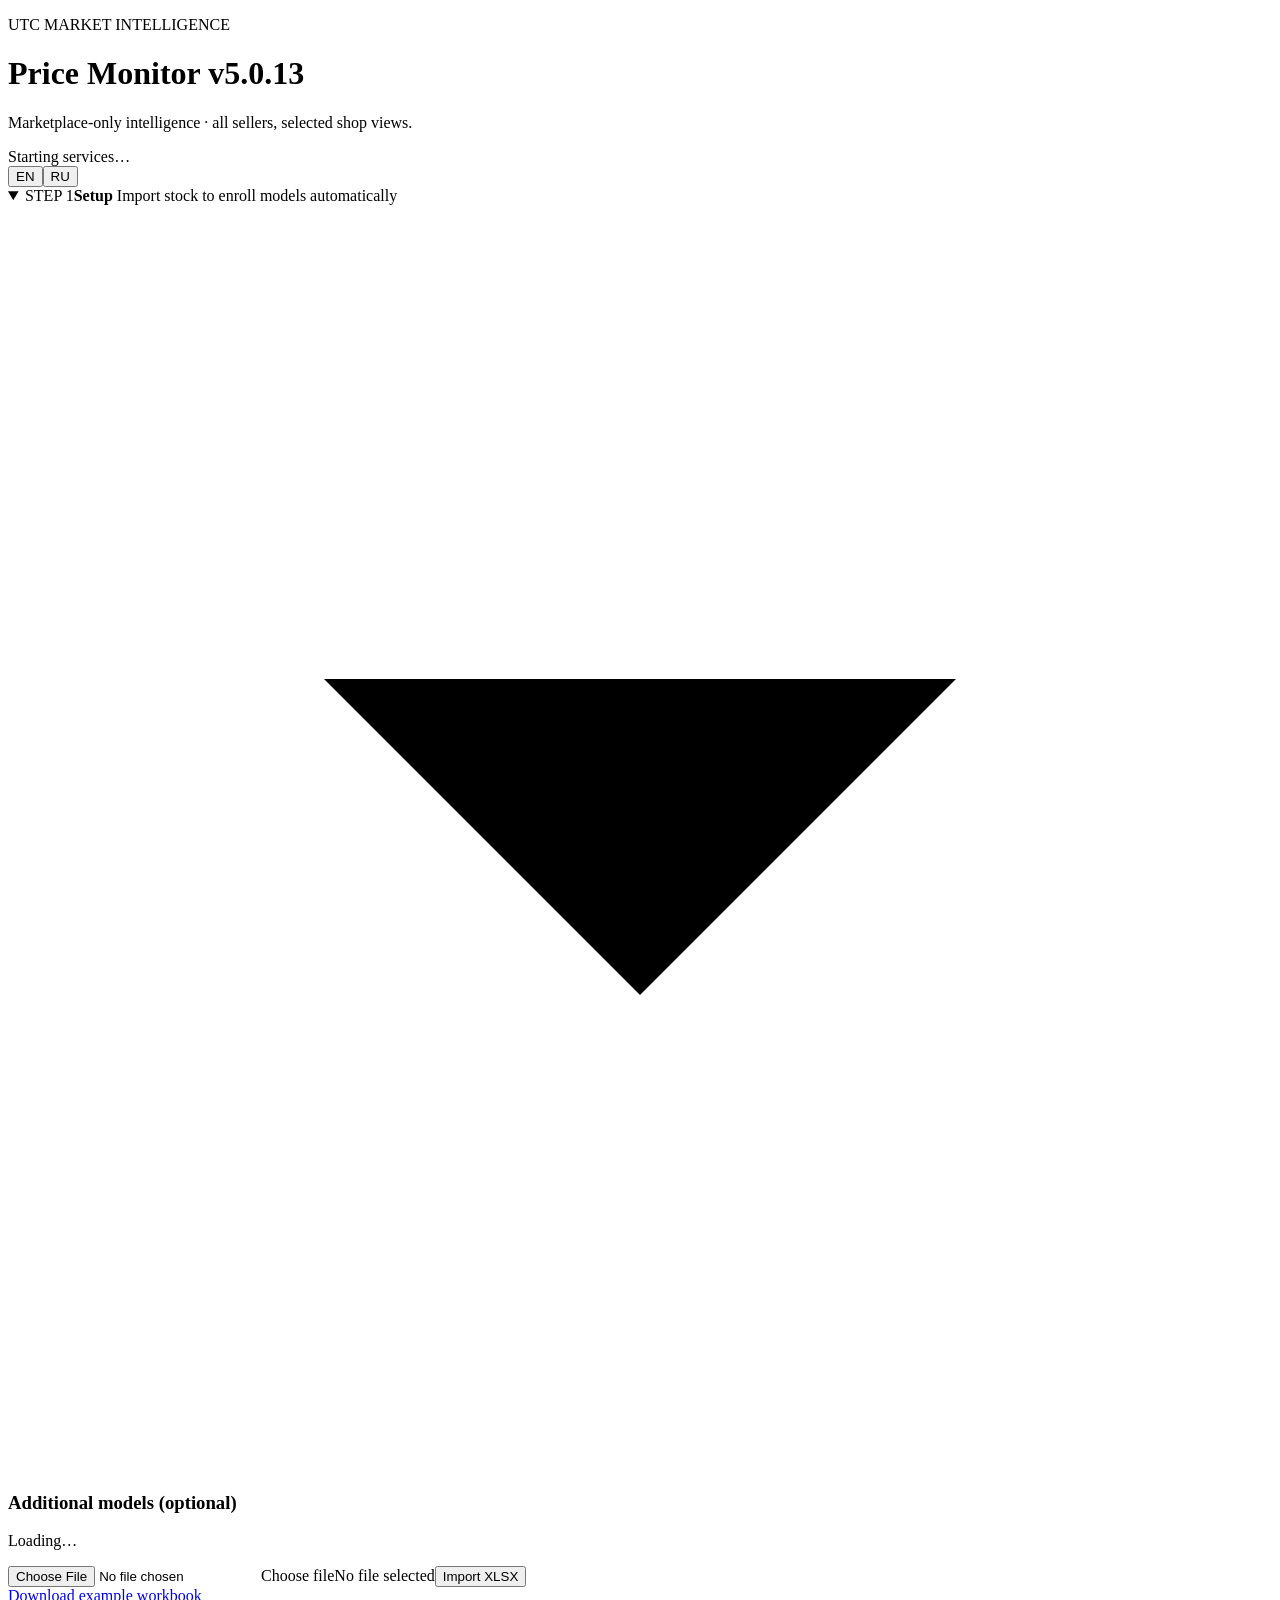
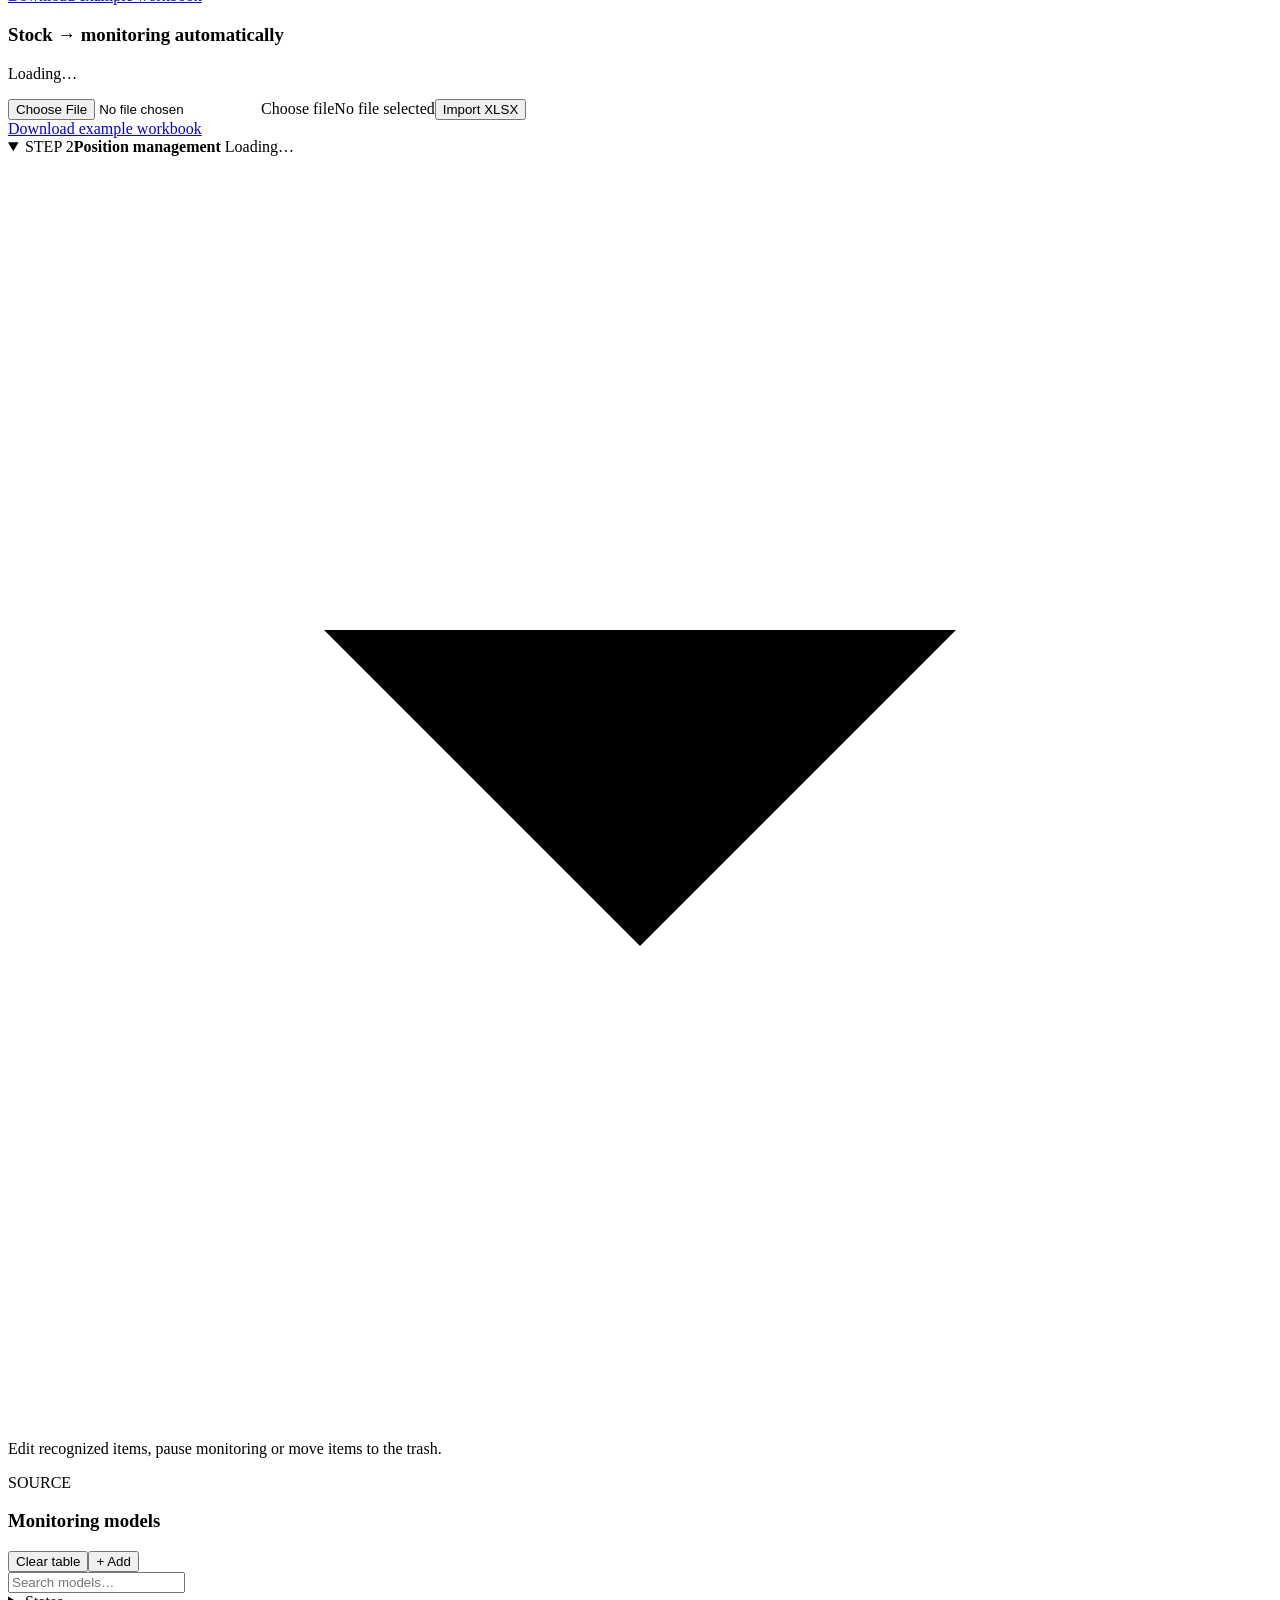
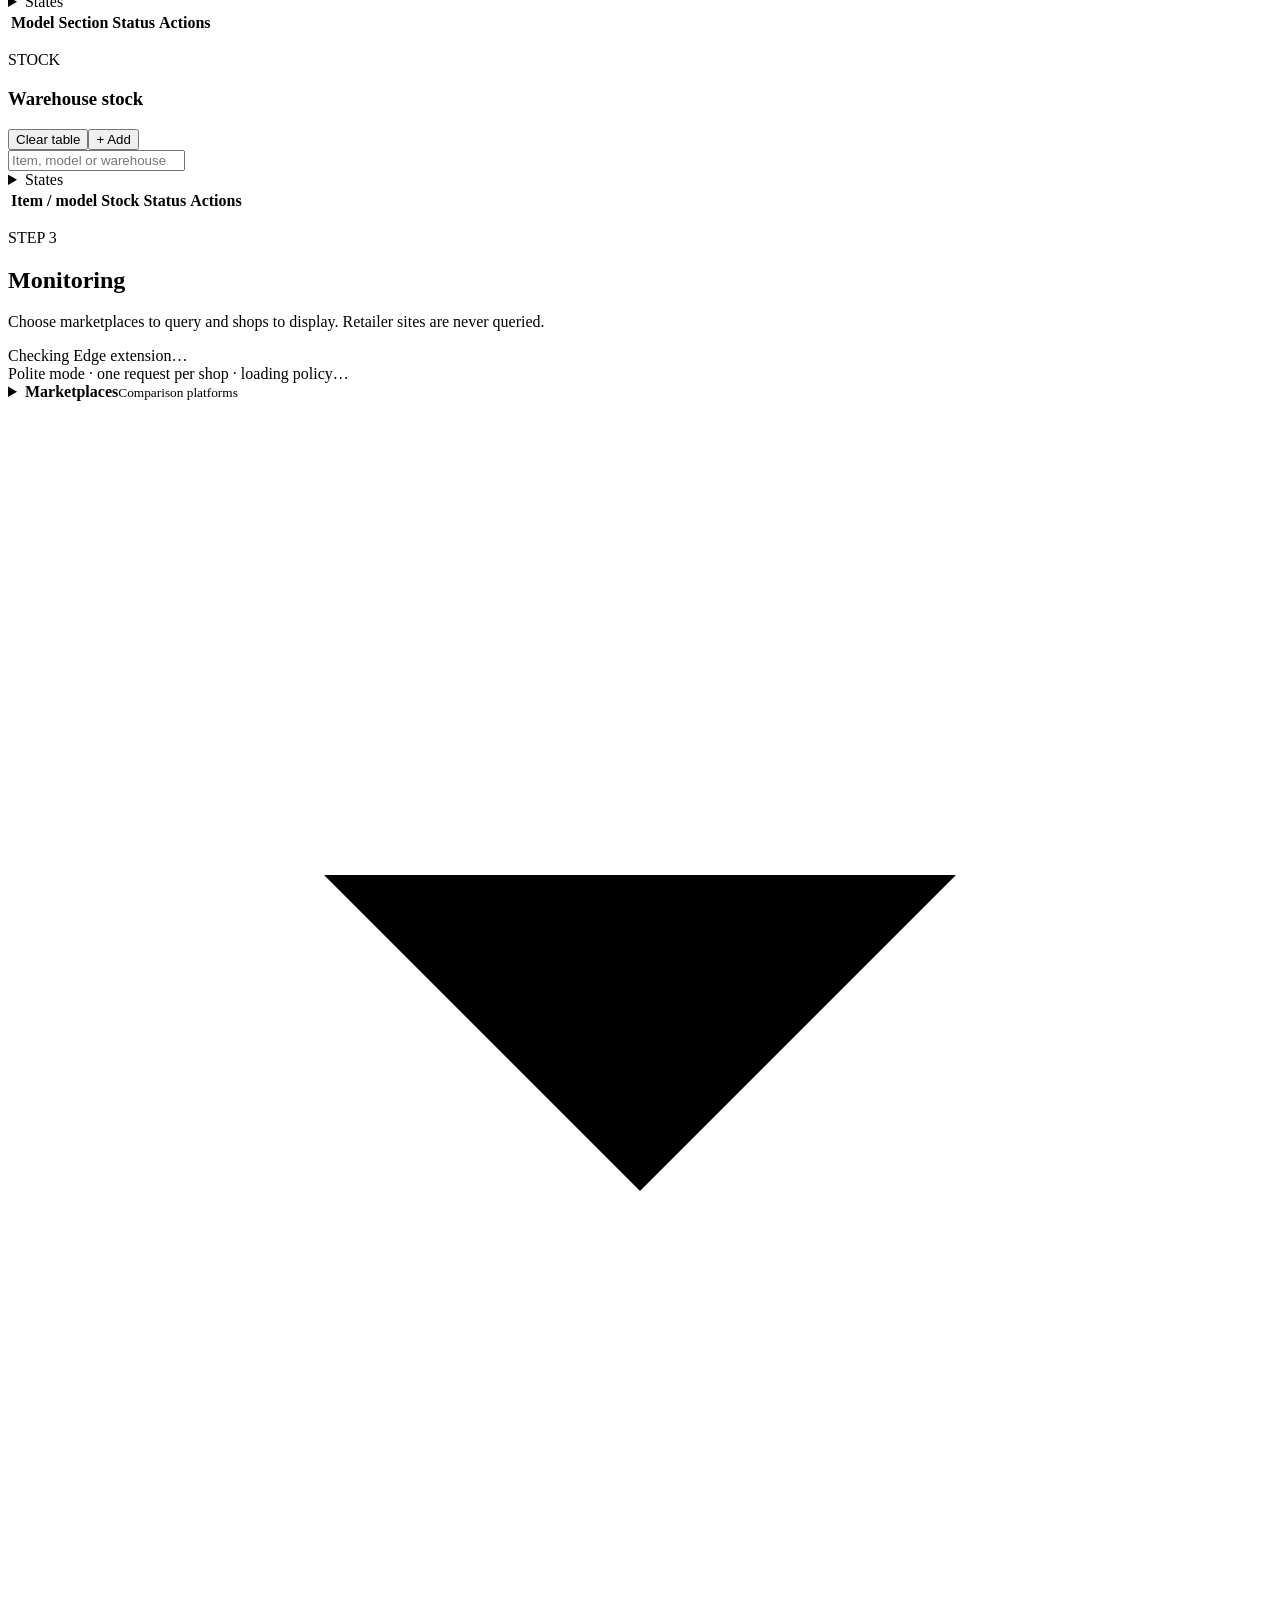
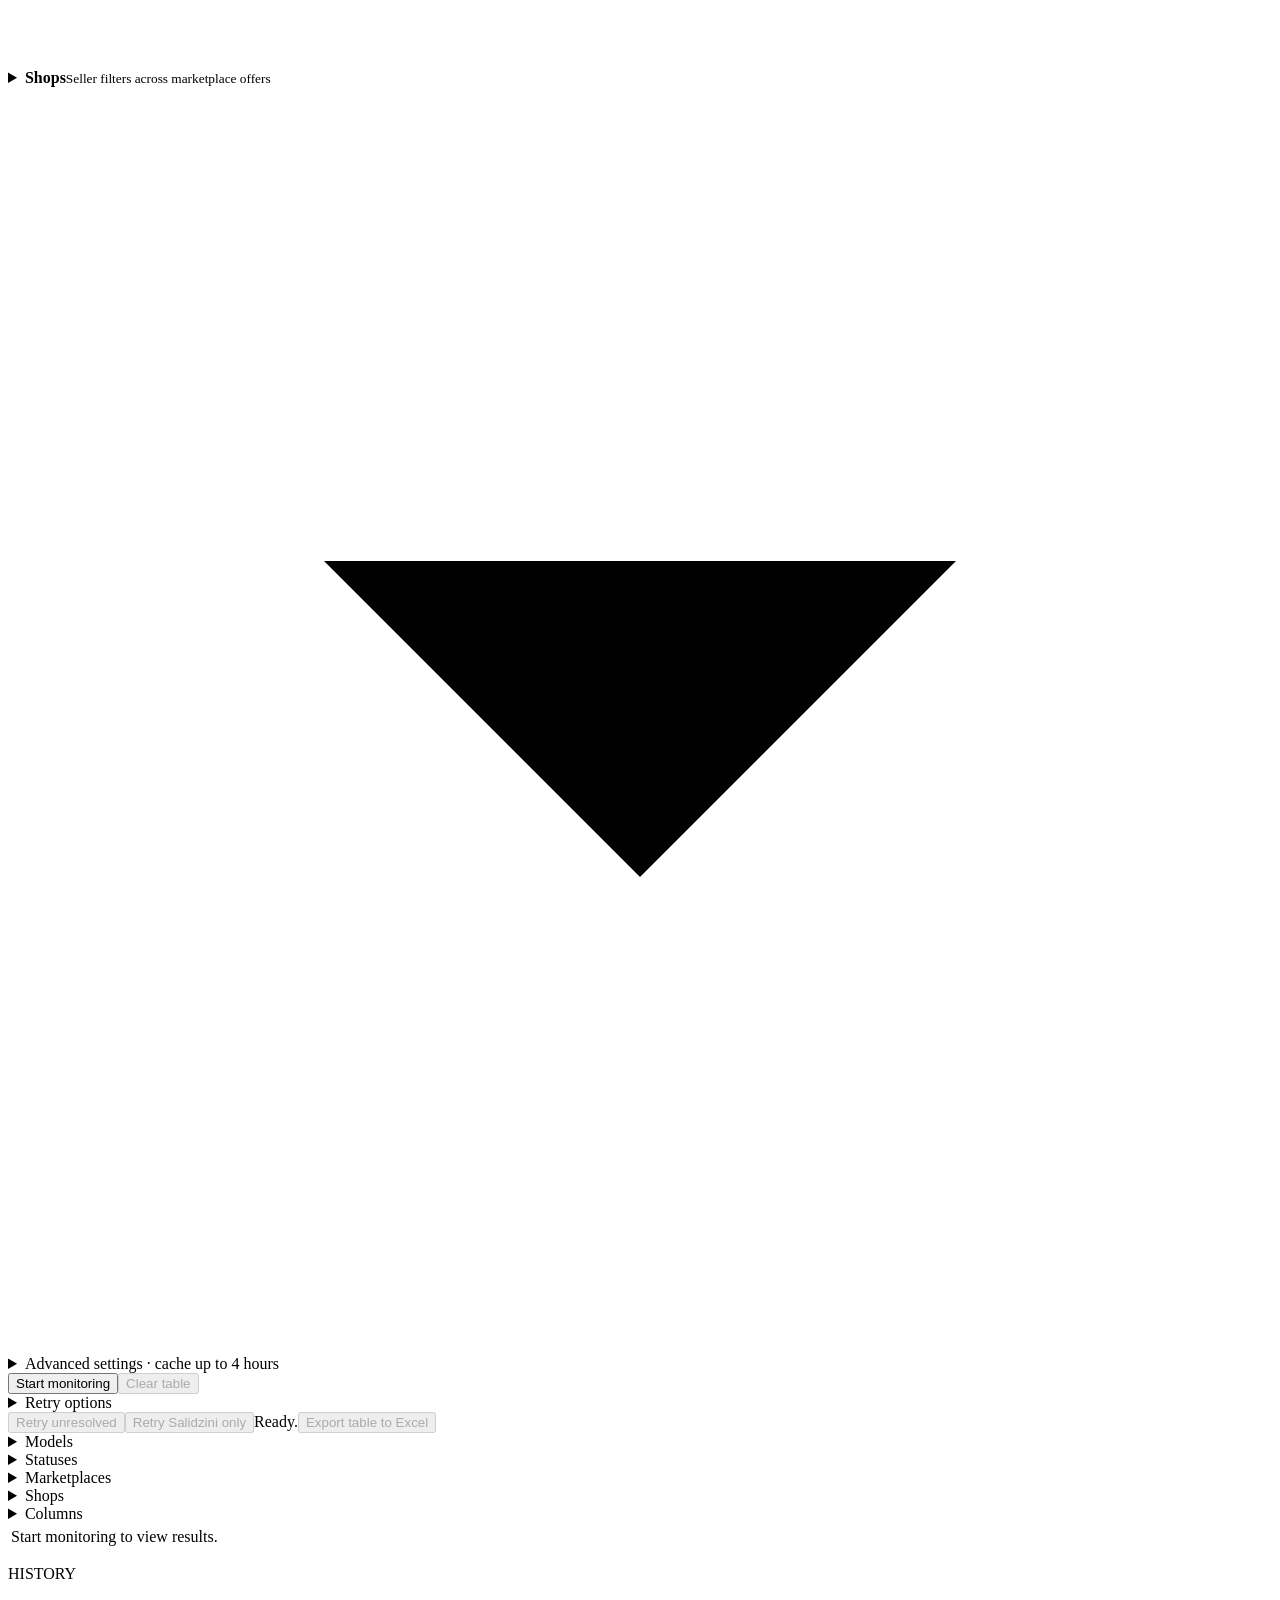
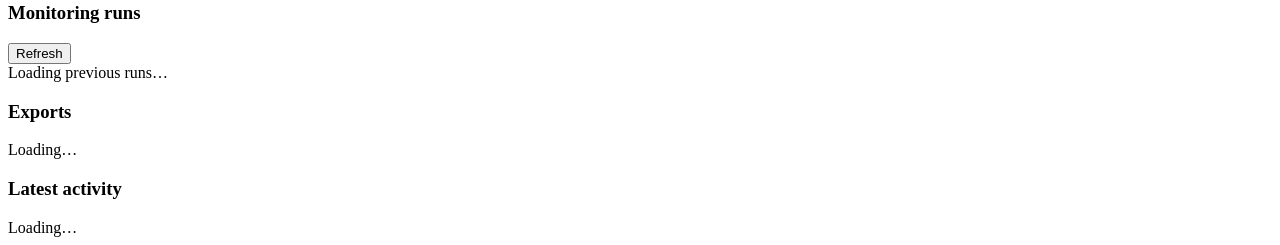
==== src/price_monitor_v5/static/index.html @ 5b53b28a "Finalize PriceMonitor v5.0.13" ====
<!doctype html>
<html lang="en">
<head>
  <meta charset="utf-8">
  <meta name="viewport" content="width=device-width, initial-scale=1">
  <title>Price Monitor v5.0.13</title>
  <link rel="stylesheet" href="/assets/styles.css?v=5.0.13">
</head>
<body>
  <main>
    <header class="app-header">
      <div>
        <p class="eyebrow">UTC MARKET INTELLIGENCE</p>
        <h1>Price Monitor <span class="version">v5.0.13</span></h1>
        <p class="lead">Marketplace-only intelligence · all sellers, selected shop views.</p>
      </div>
      <div class="header-controls"><div id="service-state" class="service-state">Starting services…</div><div class="language-switch" role="group" aria-label="Interface language"><button type="button" data-language="en" aria-pressed="false">EN</button><button type="button" data-language="ru" aria-pressed="false">RU</button></div></div>
    </header>
    <div id="error-banner" class="error-banner" hidden></div>
    <div id="success-banner" class="success-banner" hidden></div>

    <details id="setup-card" class="card collapsible-card" open>
      <summary class="collapse-summary">
        <span><span class="eyebrow">STEP 1</span><strong>Setup</strong></span>
        <span class="summary-text">Import stock to enroll models automatically</span>
        <span class="collapse-button" aria-hidden="true"><svg viewBox="0 0 24 24"><path d="m6 9 6 6 6-6"/></svg></span>
      </summary>
      <div class="collapse-content setup-grid">
        <article class="upload-panel">
          <h3>Additional models (optional)</h3><p id="workbook-status" class="muted">Loading…</p>
          <div class="file-row"><label class="file-picker"><input id="workbook-file" type="file" accept=".xlsx,.xlsm"><span>Choose file</span></label><span id="workbook-file-name" class="file-name">No file selected</span><button id="workbook-upload" type="button">Import XLSX</button></div>
          <a href="/examples/workbook" download>Download example workbook</a>
        </article>
        <article class="upload-panel">
          <h3>Stock → monitoring automatically</h3><p id="stock-status" class="muted">Loading…</p>
          <div class="file-row"><label class="file-picker"><input id="stock-file" type="file" accept=".xlsx,.xlsm"><span>Choose file</span></label><span id="stock-file-name" class="file-name">No file selected</span><button id="stock-upload" type="button">Import XLSX</button></div>
          <a href="/examples/stock" download>Download example workbook</a>
        </article>
      </div>
    </details>

    <details id="catalog-card" class="card collapsible-card" open>
      <summary class="collapse-summary">
        <span><span class="eyebrow">STEP 2</span><strong>Position management</strong></span>
        <span id="catalog-summary" class="summary-text">Loading…</span>
        <span class="collapse-button" aria-hidden="true"><svg viewBox="0 0 24 24"><path d="m6 9 6 6 6-6"/></svg></span>
      </summary>
      <div class="catalog-intro"><p>Edit recognized items, pause monitoring or move items to the trash.</p></div>
      <div class="catalog-grid">
        <section class="catalog-panel" data-kind="source">
          <div class="panel-heading"><div><p class="eyebrow">SOURCE</p><h3>Monitoring models</h3></div><div class="catalog-heading-actions"><button type="button" class="compact clear-table" data-clear-catalog="source">Clear table</button><button type="button" class="compact" data-add="source">+ Add</button></div></div>
          <div class="toolbar"><input id="source-search" type="search" placeholder="Search models…"><details id="source-state-filter" class="multi-filter"><summary>States</summary><div class="filter-menu"></div></details></div>
          <div class="table-wrap catalog-table-wrap"><table><thead><tr><th>Model</th><th>Section</th><th>Status</th><th class="actions-col">Actions</th></tr></thead><tbody id="source-rows"></tbody></table></div>
        </section>
        <section class="catalog-panel" data-kind="stock">
          <div class="panel-heading"><div><p class="eyebrow">STOCK</p><h3>Warehouse stock</h3></div><div class="catalog-heading-actions"><button type="button" class="compact clear-table" data-clear-catalog="stock">Clear table</button><button type="button" class="compact" data-add="stock">+ Add</button></div></div>
          <div class="toolbar"><input id="stock-search" type="search" placeholder="Item, model or warehouse…"><details id="stock-state-filter" class="multi-filter"><summary>States</summary><div class="filter-menu"></div></details></div>
          <div class="table-wrap catalog-table-wrap"><table><thead><tr><th>Item / model</th><th>Stock</th><th>Status</th><th class="actions-col">Actions</th></tr></thead><tbody id="stock-rows"></tbody></table></div>
        </section>
      </div>
    </details>

    <section class="card monitoring-card">
      <div class="section-heading"><div><p class="eyebrow">STEP 3</p><h2>Monitoring</h2></div><p class="muted">Choose marketplaces to query and shops to display. Retailer sites are never queried.</p></div>
      <div id="browser-bridge-state" class="browser-bridge-state"><span class="bridge-dot"></span><span>Checking Edge extension…</span></div>
      <div id="polite-mode-state" class="polite-mode-state">Polite mode · one request per shop · loading policy…</div>
      <div id="source-settings" class="source-settings">
        <section><details id="marketplace-settings" class="source-disclosure"><summary class="collapse-summary"><span><strong>Marketplaces</strong><small id="marketplace-count" class="muted">Comparison platforms</small></span><span class="collapse-button" aria-hidden="true"><svg viewBox="0 0 24 24"><path d="m6 9 6 6 6-6"/></svg></span></summary><div class="source-group-heading"><label class="switch-row">All marketplaces <input id="marketplace-master" type="checkbox" role="switch"><span class="switch"></span></label></div><div id="marketplace-list" class="source-list"></div></details></section>
        <section><details id="shop-settings" class="source-disclosure"><summary class="collapse-summary"><span><strong>Shops</strong><small id="shop-count" class="muted">Seller filters across marketplace offers</small></span><span class="collapse-button" aria-hidden="true"><svg viewBox="0 0 24 24"><path d="m6 9 6 6 6-6"/></svg></span></summary><div class="source-group-heading"><label class="switch-row">All shops <input id="shop-master" type="checkbox" role="switch"><span class="switch"></span></label></div><div id="shop-list" class="country-list"></div></details></section>
      </div>
      <details id="advanced-settings" class="advanced-settings"><summary>Advanced settings <span id="cache-summary">· cache up to 4 hours</span></summary><label class="run-mode-control"><span>Price cache</span><select id="run-mode"><option value="quick">Up to 12 hours</option><option value="balanced" selected>Up to 4 hours</option><option value="deep">Fresh check · no cache</option></select></label><div id="run-mode-help" class="run-mode-help"></div></details>
      <div class="run-actions"><button id="start-run" type="button">Start monitoring</button><span class="action-control run-clear-control"><button id="clear-run" type="button" class="clear-table" disabled>Clear table</button><span id="clear-run-popover" class="action-popover" hidden><strong>Clear current table?</strong><span>Results and pending verification requests in this run will be removed.</span><span class="popover-actions"><button id="clear-run-cancel" type="button" class="secondary compact">Cancel</button><button id="clear-run-confirm" type="button" class="compact danger-fill">Clear table</button></span></span></span><details id="retry-options" class="retry-options"><summary>Retry options</summary><div class="retry-options-menu"><label>Marketplace<select id="retry-marketplace"><option value="all">All marketplaces</option><option value="kaina24">Kaina24</option><option value="salidzini">Salidzini</option><option value="hinnavaatlus">Hinnavaatlus</option></select></label><label>Batch size<select id="retry-limit"><option value="5">5 checks</option><option value="10" selected>10 checks</option><option value="25">25 checks</option><option value="10000">All matching checks</option></select></label><label class="retry-not-found"><input id="retry-include-not-found" type="checkbox"> Include Not found</label></div></details><button id="retry-unresolved" type="button" class="secondary" disabled>Retry unresolved</button><button id="retry-salidzini" type="button" class="secondary" disabled>Retry Salidzini only</button><button id="stop-run" type="button" class="hard-stop" hidden>■ Hard stop</button><button id="review-actions" type="button" class="secondary" hidden>Review required checks</button><span id="run-state" class="muted">Ready.</span><button id="export-run" type="button" class="secondary export-run-button" disabled>Export table to Excel</button></div>
      <p id="run-network-warning" class="network-warning" role="status" hidden></p>
      <div id="progress" class="progress-block" hidden><div class="progress-track"><div id="progress-fill" class="progress-fill"></div></div><p id="progress-text" class="muted"></p><p id="progress-detail" class="progress-detail muted"></p><p id="progress-activity" class="progress-activity muted"></p><div id="queue-progress" class="queue-progress"></div></div>
      <div class="result-toolbar">
        <details id="model-filter" class="multi-filter"><summary>Models</summary><div class="filter-menu"></div></details>
        <details id="status-filter" class="multi-filter"><summary>Statuses</summary><div class="filter-menu"></div></details>
        <details id="marketplace-filter" class="multi-filter"><summary>Marketplaces</summary><div class="filter-menu"></div></details>
        <details id="shop-filter" class="multi-filter"><summary>Shops</summary><div class="filter-menu"></div></details>
        <details id="column-filter" class="multi-filter columns-filter"><summary>Columns</summary><div class="filter-menu"></div></details>
      </div>
      <div class="table-wrap results-wrap"><table id="results-table"><thead><tr id="result-head"></tr></thead><tbody id="result-rows"><tr><td class="empty">Start monitoring to view results.</td></tr></tbody></table></div>
      <section class="run-history"><div class="panel-heading"><div><p class="eyebrow">HISTORY</p><h3>Monitoring runs</h3></div><button id="refresh-history" type="button" class="compact secondary">Refresh</button></div><div id="monitoring-history" class="history-list muted">Loading previous runs…</div></section>
      <div class="footer-grid"><div><h3>Exports</h3><div id="exports" class="muted">Loading…</div></div><div><h3>Latest activity</h3><div id="logs" class="muted">Loading…</div></div></div>
    </section>
  </main>

  <dialog id="item-dialog"><form id="item-form" method="dialog">
    <div class="dialog-heading"><div><p class="eyebrow" id="dialog-kind">SOURCE</p><h2 id="dialog-title">New item</h2></div><button id="dialog-close" type="button" class="icon-button" aria-label="Close">×</button></div>
    <input id="item-id" type="hidden"><input id="item-kind" type="hidden">
    <div id="source-fields" class="form-grid">
      <label class="wide">Model<span class="model-input-row"><input id="source-model" autocomplete="off" placeholder="For example, 55P7L"><button type="button" class="copy-model-button" data-copy-input="source-model" title="Copy the model name to the clipboard" aria-label="Copy the model name to the clipboard"><svg viewBox="0 0 24 24"><rect x="8" y="8" width="10" height="11" rx="2"></rect><path d="M16 8V6a2 2 0 0 0-2-2H6a2 2 0 0 0-2 2v9a2 2 0 0 0 2 2h2"></path></svg></button></span></label>
      <fieldset class="wide sheet-options"><legend>Product categories</legend><p class="field-help">Select where this model belongs: televisions, soundbars or monitors. These categories match the Excel workbook sheets.</p><label><input type="checkbox" name="source-sheet" value="TV"> TV</label><label><input type="checkbox" name="source-sheet" value="SB"> Soundbars</label><label><input type="checkbox" name="source-sheet" value="Monitors"> Monitors</label></fieldset>
      <details id="direct-shop-links" hidden class="wide shop-link-fields link-fields-details">
        <summary class="link-fields-summary"><span>Direct shop links <span class="muted">(optional overrides)</span></span><span class="collapse-button" aria-hidden="true"><svg viewBox="0 0 24 24"><path d="m6 9 6 6 6-6"/></svg></span></summary>
        <div id="shop-link-inputs" class="shop-link-grid"></div>
      </details>
      <fieldset class="wide shop-link-fields"><legend>Marketplace comparison links <span class="muted">(optional product-page overrides)</span></legend><div id="marketplace-link-inputs" class="shop-link-grid"></div></fieldset>
    </div>
    <div id="stock-fields" class="form-grid" hidden>
      <label class="wide">Item name<input id="stock-name" autocomplete="off" placeholder="Item from the stock workbook"></label>
      <label>Linked model<input id="stock-model" list="source-model-options" autocomplete="off" placeholder="Select or enter a model"></label><datalist id="source-model-options"></datalist>
      <label>Warehouse<input id="stock-warehouse" autocomplete="off" placeholder="Main warehouse"></label>
      <label>Quantity<input id="stock-quantity" type="number" step="any" min="0"></label><label>Unit cost, EUR<input id="stock-cost" type="number" step="0.01" min="0"></label>
    </div>
    <label class="pause-toggle"><input id="item-paused" type="checkbox"> Pause monitoring</label>
    <div class="dialog-actions"><button id="dialog-cancel" type="button" class="secondary">Cancel</button><button type="submit">Save</button></div>
  </form></dialog>
  <dialog id="action-dialog" class="action-dialog">
    <div class="dialog-heading"><div><p class="eyebrow">BROWSER VERIFICATION</p><h2>Action required</h2></div><button id="action-close" type="button" class="icon-button" aria-label="Close">×</button></div>
    <p class="muted">Open &amp; collect opens a dedicated marketplace tab. Complete CAPTCHA if shown; collection resumes automatically. The tab closes only after a complete result is saved. Partial or ambiguous results stay open for review. Open only keeps the manual workflow. Each card is one marketplace check.</p>
    <div id="action-items" class="action-items"></div>
    <div class="dialog-actions"><button id="action-later" type="button" class="secondary">Later</button></div>
  </dialog>
  <dialog id="correction-dialog" class="correction-dialog">
    <form id="correction-form" method="dialog">
      <div class="dialog-heading"><div><p class="eyebrow">RESULT CORRECTION</p><h2 id="correction-title">Add / edit seller offer</h2></div><button id="correction-close" type="button" class="icon-button" aria-label="Close">×</button></div>
      <input id="correction-kind" type="hidden"><input id="correction-item-id" type="hidden"><input id="correction-source-key" type="hidden">
      <div id="correction-current" class="decision-summary muted"></div>
      <div id="correction-previous" class="decision-summary muted"></div>
      <div class="form-grid correction-fields">
        <label>Correct price, EUR<input id="correction-price" inputmode="decimal" placeholder="0.00"></label>
        <label>Availability<select id="correction-availability"><option value="UNKNOWN">Availability unknown</option><option value="IN_STOCK">In stock</option><option value="PRE_ORDER">Pre-order</option><option value="OUT_OF_STOCK">Out of stock</option></select></label>
        <label id="correction-seller-label">Seller / shop<input id="correction-seller" required autocomplete="off" placeholder="Seller name"></label>
        <label id="correction-url-label" class="wide">Product link <span class="muted">(required evidence)</span><input id="correction-url" type="url" placeholder="https://…"></label>
      </div>
      <p class="muted">Edit the selected offer, or add another seller. Marketplace links only. Manual decisions remain visible on future runs.</p>
      <label class="pause-toggle"><input id="correction-complete" type="checkbox"> I reviewed all seller offers on this comparison page</label><div class="dialog-actions"><button id="correction-not-found" type="button" class="danger-fill">Mark not found</button><button id="correction-cancel" type="button" class="secondary">Cancel</button><button id="correction-save" type="submit">Save seller offer</button></div>
    </form>
  </dialog>
  <dialog id="method-test-dialog" class="method-test-dialog">
    <div class="dialog-heading"><div><p class="eyebrow">SAFE DIAGNOSTIC</p><h2 id="method-test-title">Test collection method</h2></div><button id="method-test-close" type="button" class="icon-button" aria-label="Close">×</button></div>
    <p class="muted">Runs one method for one model. It does not start a full monitoring run or automatically try every method.</p>
    <input id="method-test-shop" type="hidden">
    <div class="form-grid method-test-form">
      <label>Monitoring model<select id="method-test-item"></select></label>
      <label>Collection method<select id="method-test-method"></select></label>
    </div>
    <div id="method-test-result" class="method-test-result muted">Choose a model and run the diagnostic.</div>
    <div class="dialog-actions"><button id="method-test-cancel" type="button" class="secondary">Close</button><button id="method-test-run" type="button">Run one test</button></div>
  </dialog>
  <dialog id="catalog-clear-dialog">
    <form id="catalog-clear-form">
      <div class="dialog-heading"><h2 id="catalog-clear-title">Clear table?</h2><button type="button" class="icon-button" data-cancel-catalog-clear aria-label="Close">×</button></div>
      <p id="catalog-clear-description"></p>
      <p class="muted">All active and paused rows in this table will move to Trash, including rows hidden by filters. Restore them using States → Trash. Monitoring results and run history are kept.</p>
      <p id="catalog-clear-error" class="detail-error" role="alert" hidden></p>
      <div class="dialog-actions"><button type="button" class="secondary" data-cancel-catalog-clear>Cancel</button><button type="submit" class="danger-fill">Move all to Trash</button></div>
    </form>
  </dialog>
  <script src="/assets/i18n.js?v=5.0.13" defer></script>
  <script src="/assets/app.js?v=5.0.13" defer></script>
</body>
</html>
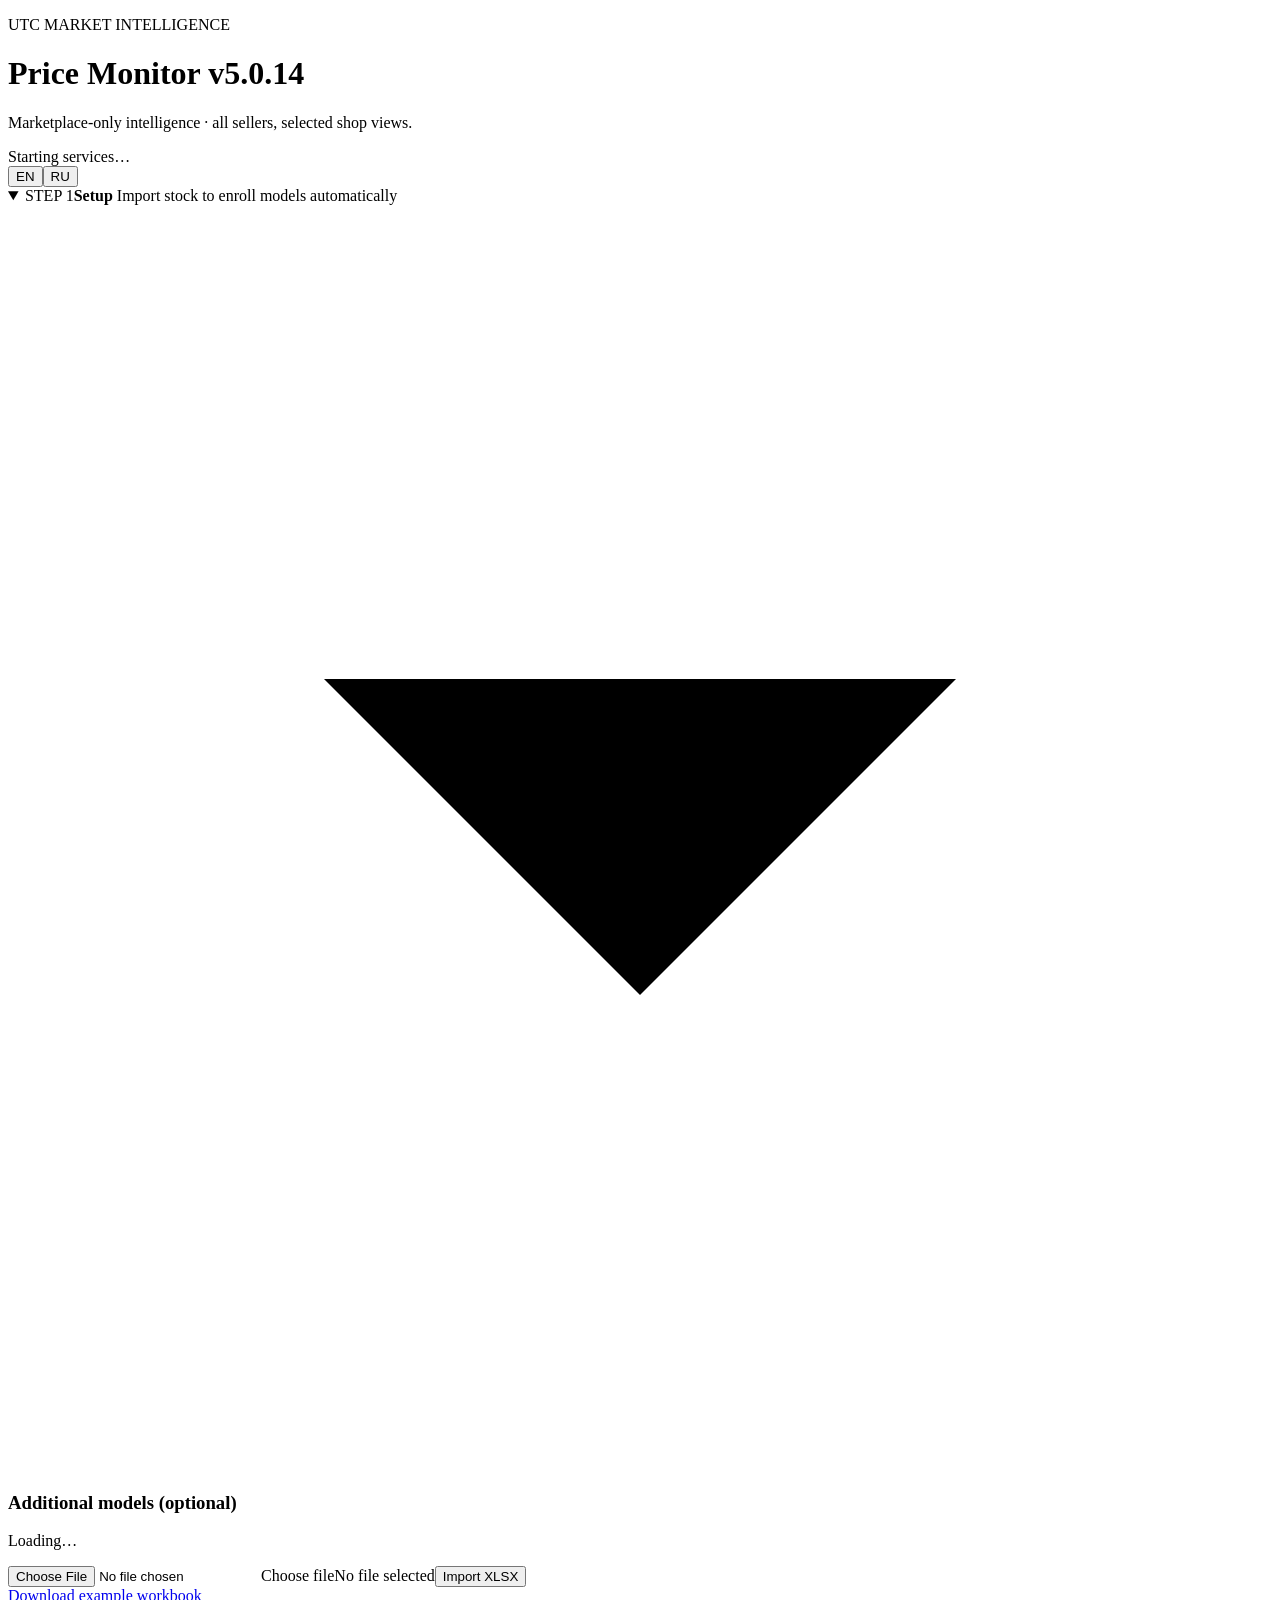
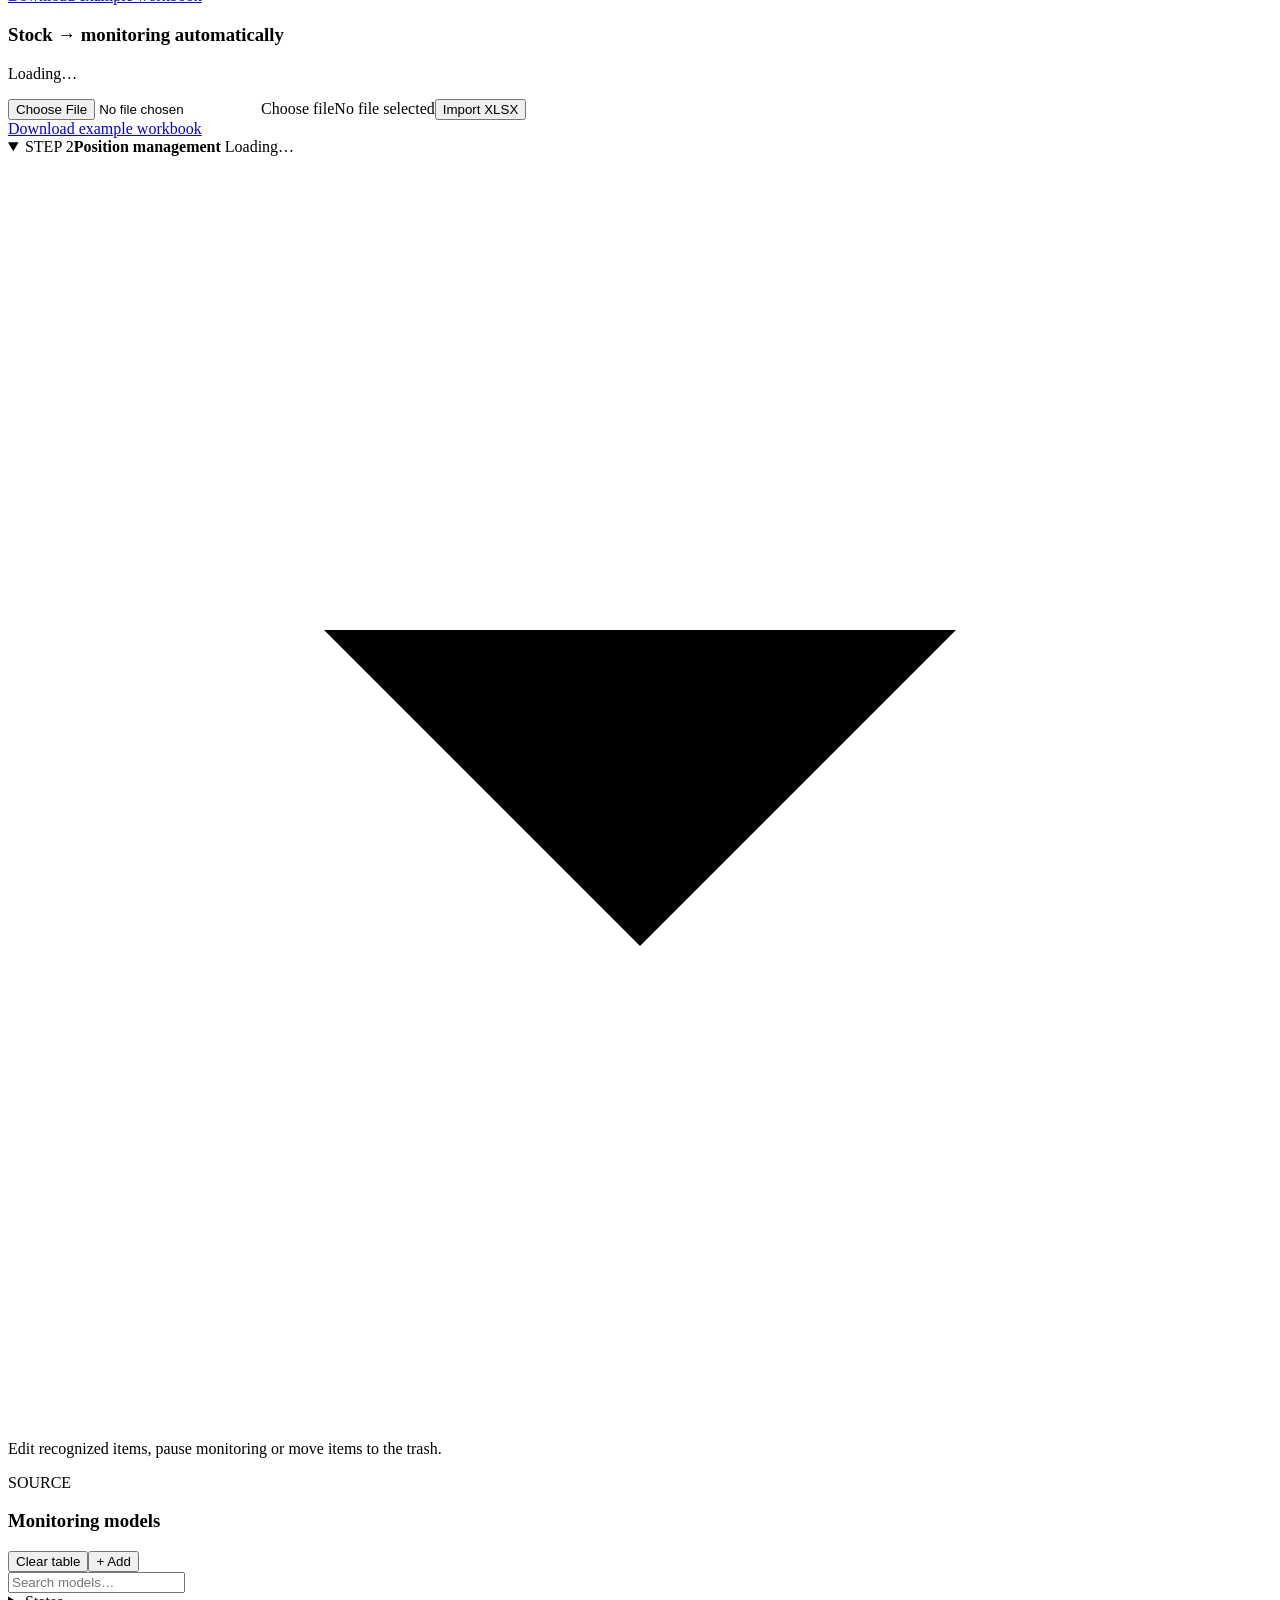
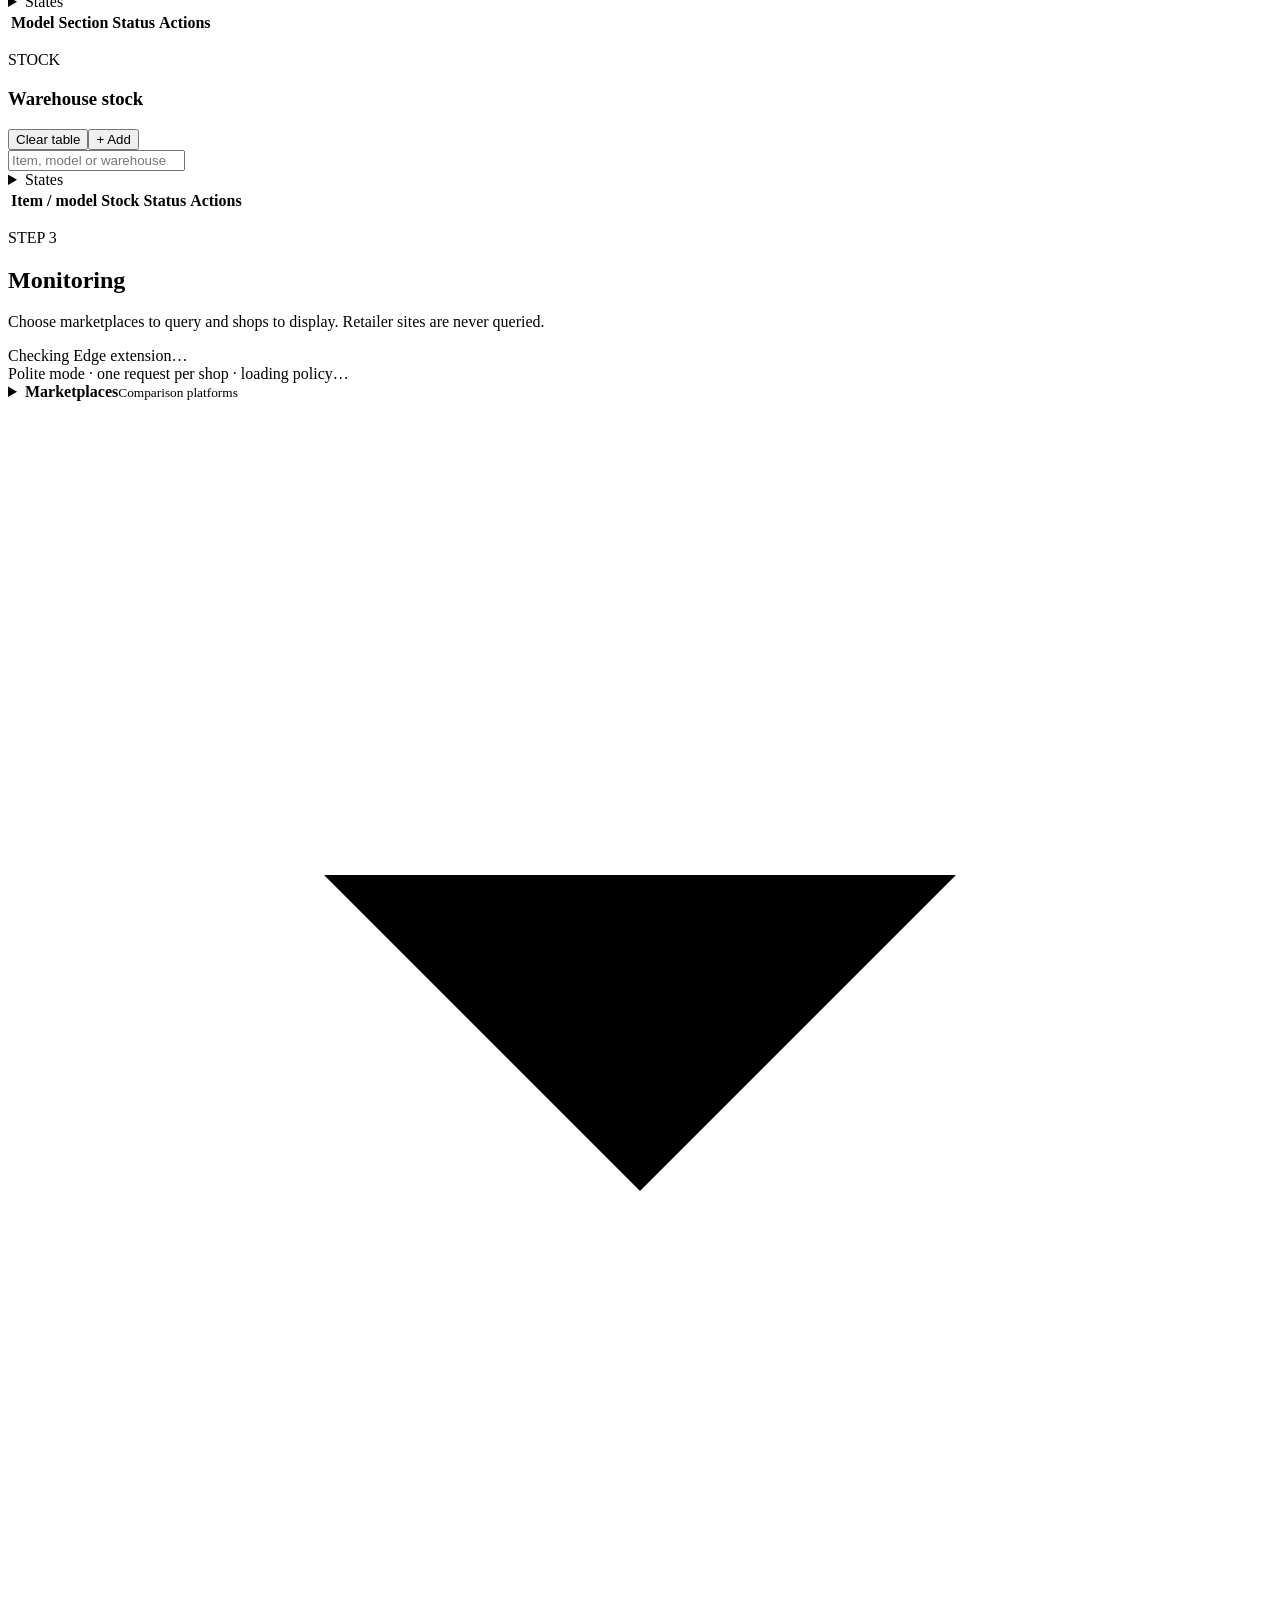
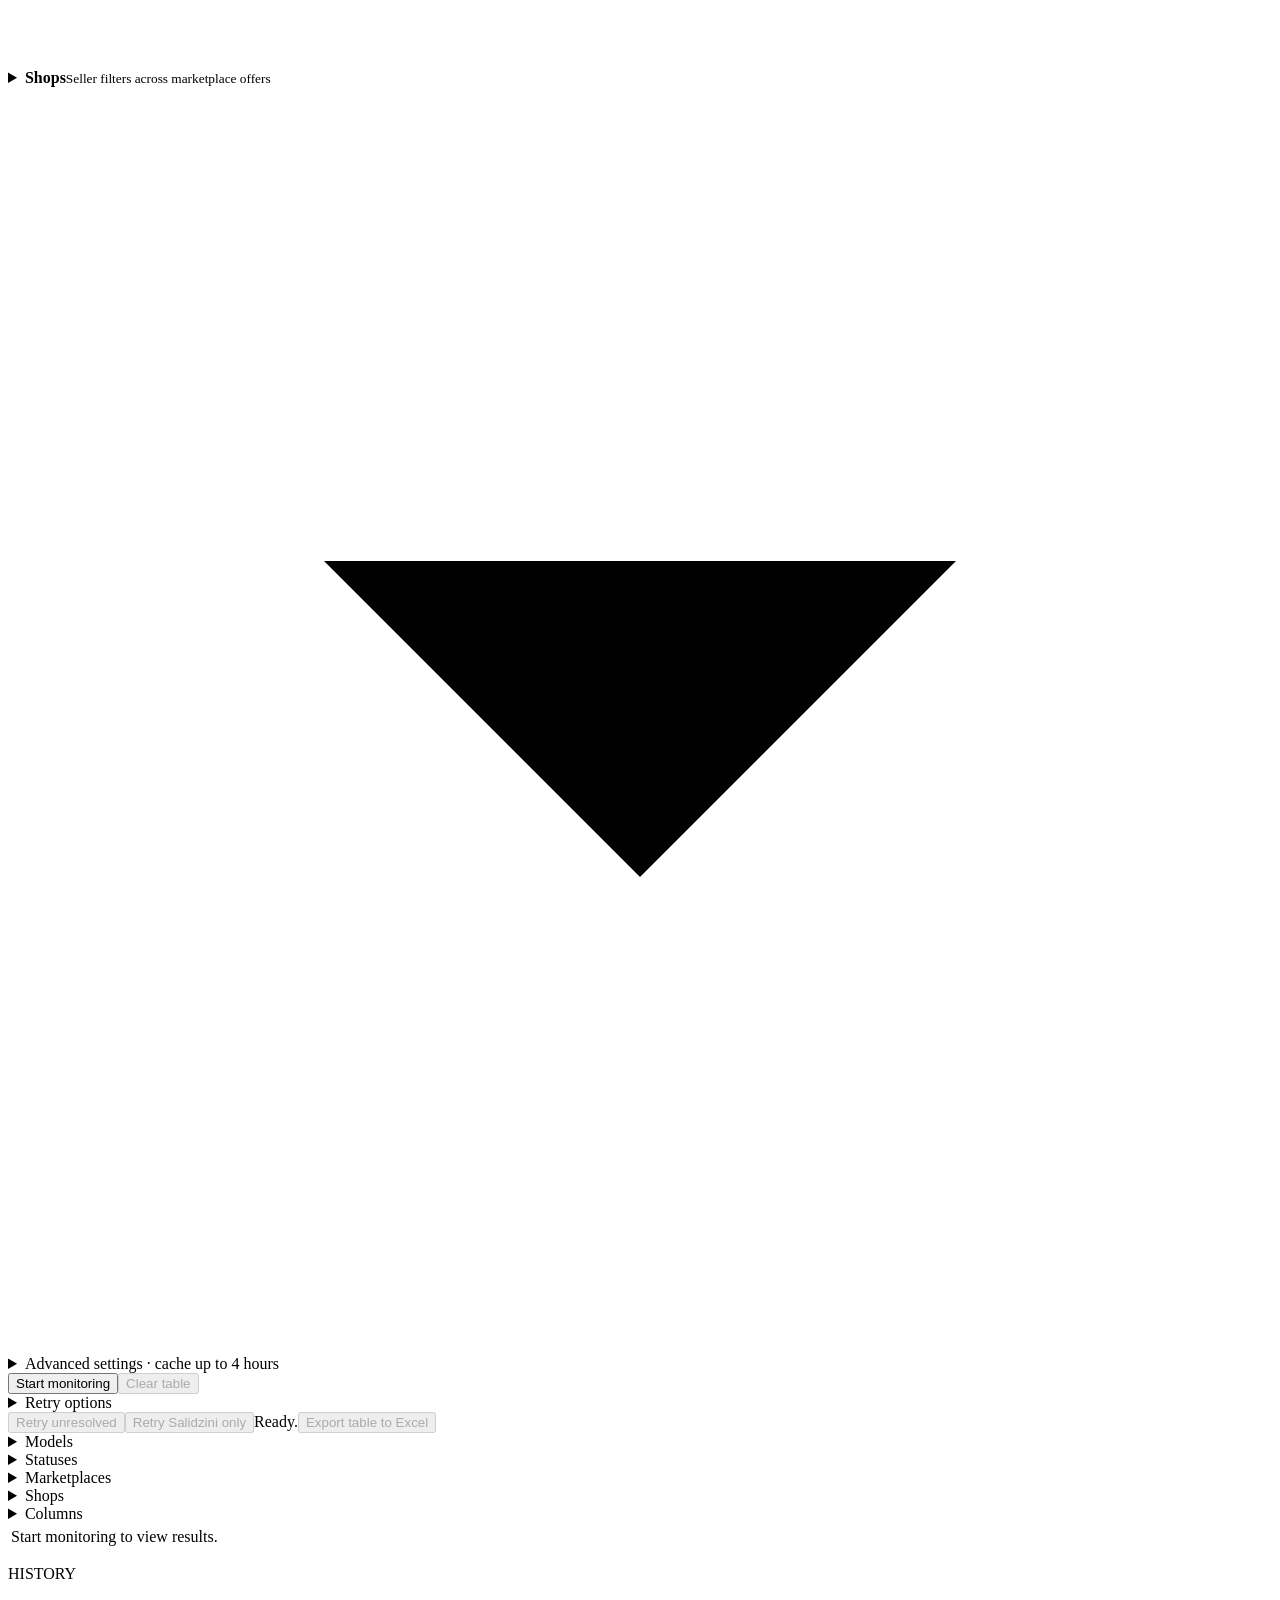
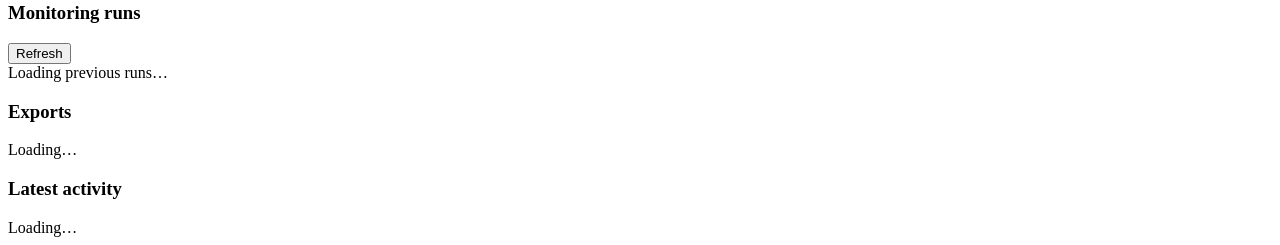
==== commit 2e6f6a63: "Protect Salidzini sessions in v5.0.14" ====
--- a/src/price_monitor_v5/static/index.html
+++ b/src/price_monitor_v5/static/index.html
@@ -3,15 +3,15 @@
 <head>
   <meta charset="utf-8">
   <meta name="viewport" content="width=device-width, initial-scale=1">
-  <title>Price Monitor v5.0.13</title>
-  <link rel="stylesheet" href="/assets/styles.css?v=5.0.13">
+  <title>Price Monitor v5.0.14</title>
+  <link rel="stylesheet" href="/assets/styles.css?v=5.0.14">
 </head>
 <body>
   <main>
     <header class="app-header">
       <div>
         <p class="eyebrow">UTC MARKET INTELLIGENCE</p>
-        <h1>Price Monitor <span class="version">v5.0.13</span></h1>
+        <h1>Price Monitor <span class="version">v5.0.14</span></h1>
         <p class="lead">Marketplace-only intelligence · all sellers, selected shop views.</p>
       </div>
       <div class="header-controls"><div id="service-state" class="service-state">Starting services…</div><div class="language-switch" role="group" aria-label="Interface language"><button type="button" data-language="en" aria-pressed="false">EN</button><button type="button" data-language="ru" aria-pressed="false">RU</button></div></div>
@@ -148,7 +148,7 @@
       <div class="dialog-actions"><button type="button" class="secondary" data-cancel-catalog-clear>Cancel</button><button type="submit" class="danger-fill">Move all to Trash</button></div>
     </form>
   </dialog>
-  <script src="/assets/i18n.js?v=5.0.13" defer></script>
-  <script src="/assets/app.js?v=5.0.13" defer></script>
+  <script src="/assets/i18n.js?v=5.0.14" defer></script>
+  <script src="/assets/app.js?v=5.0.14" defer></script>
 </body>
 </html>
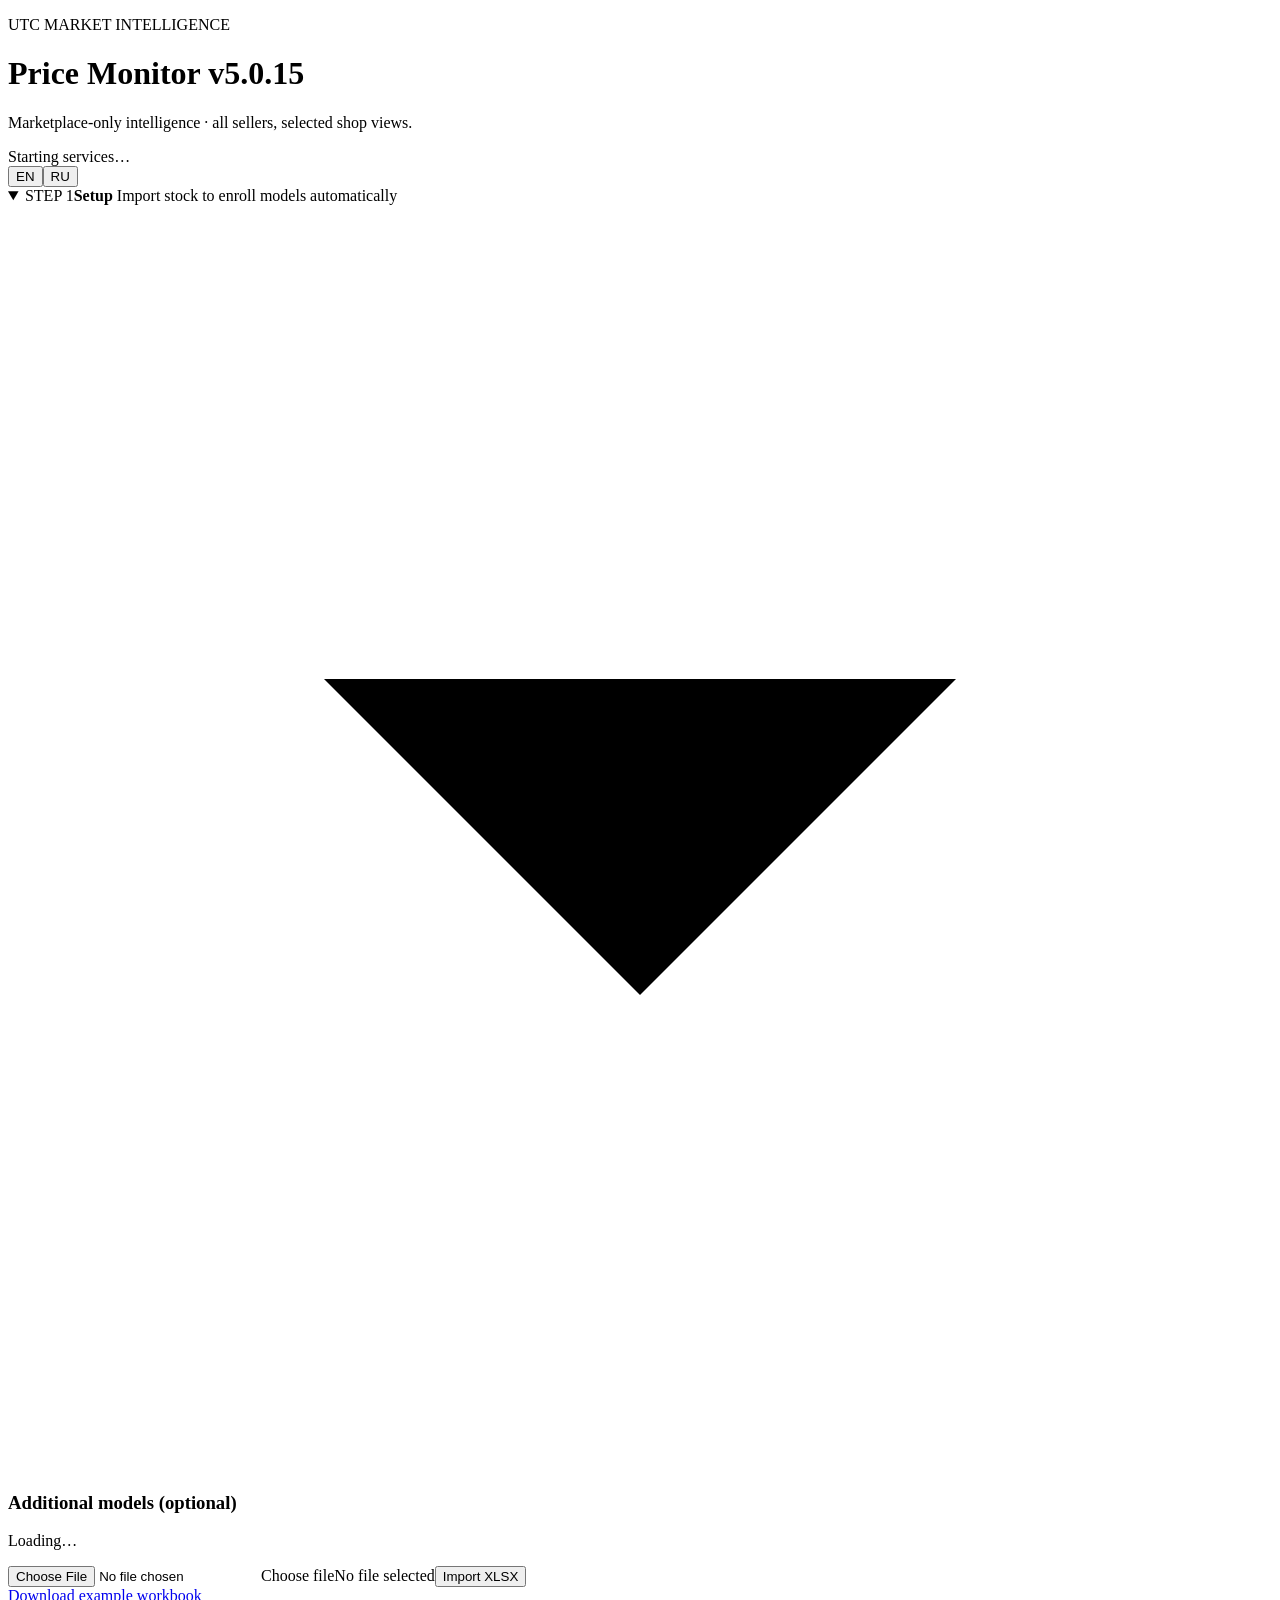
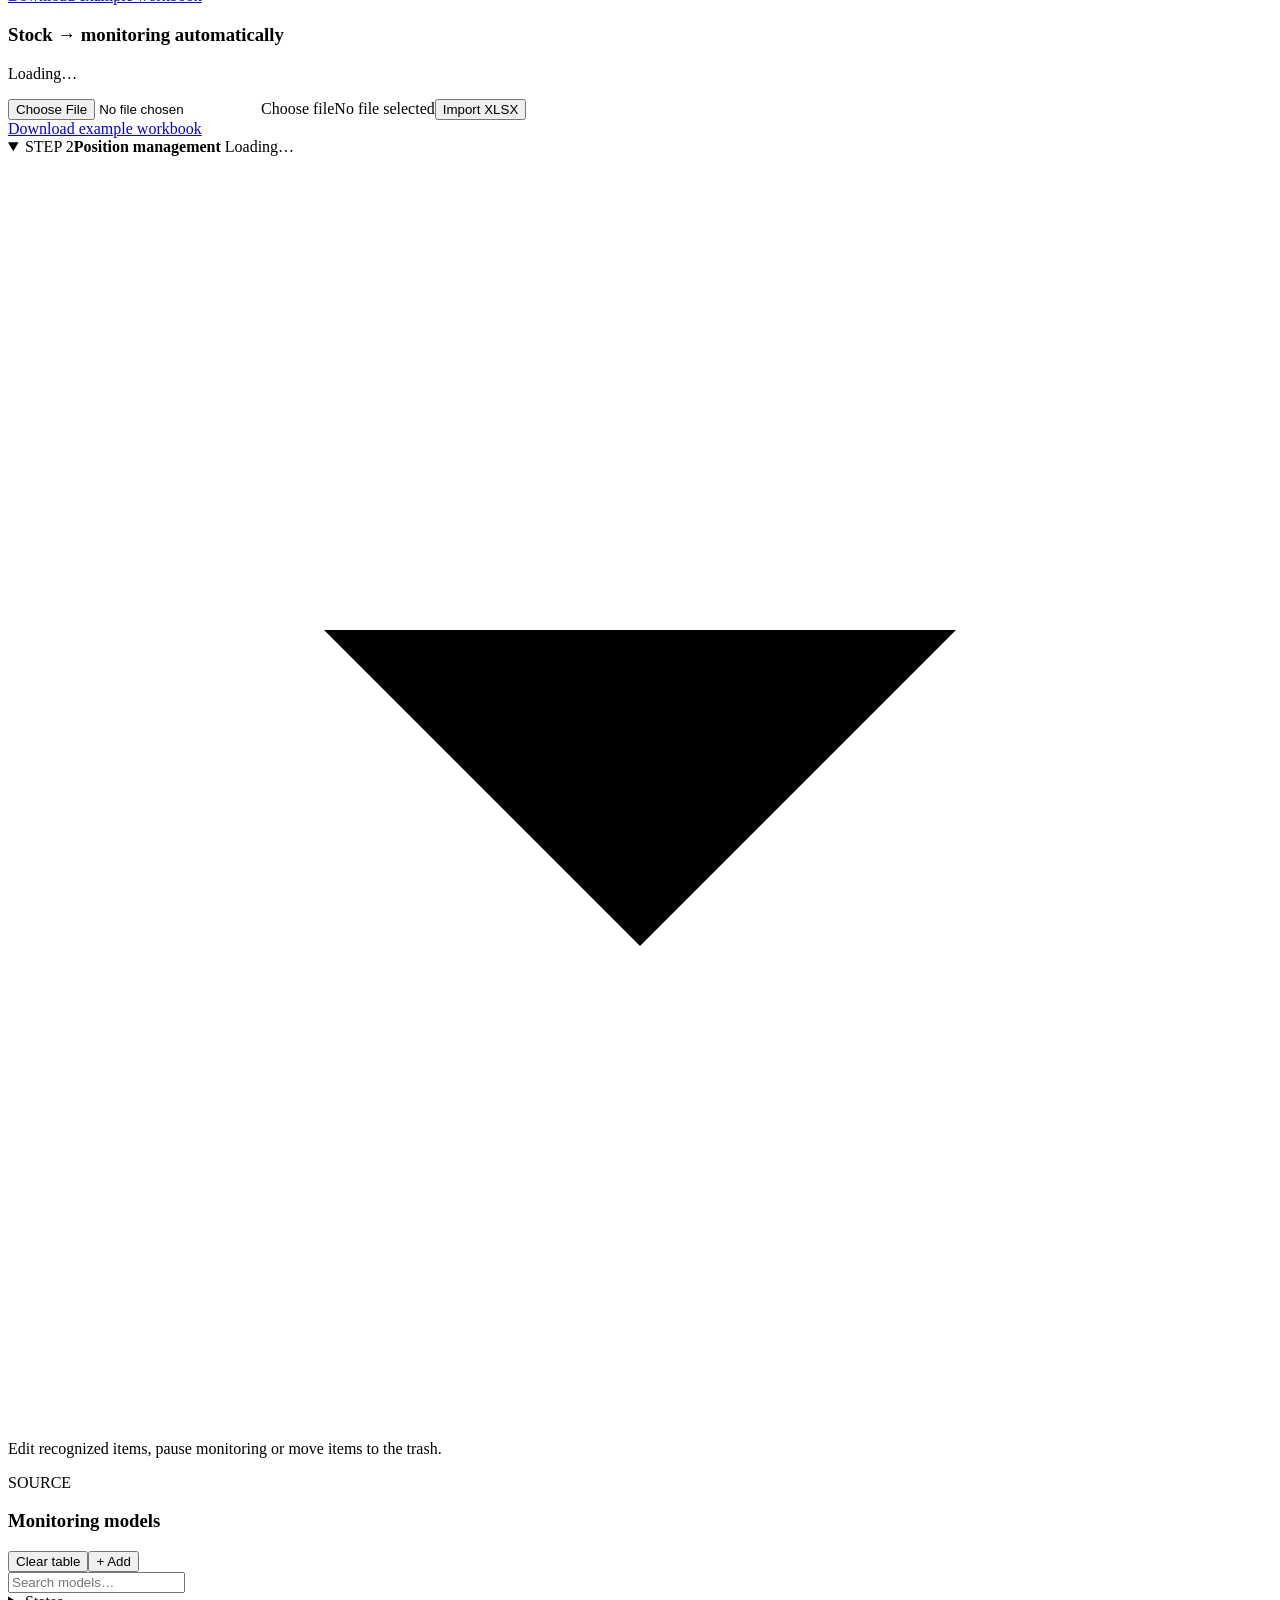
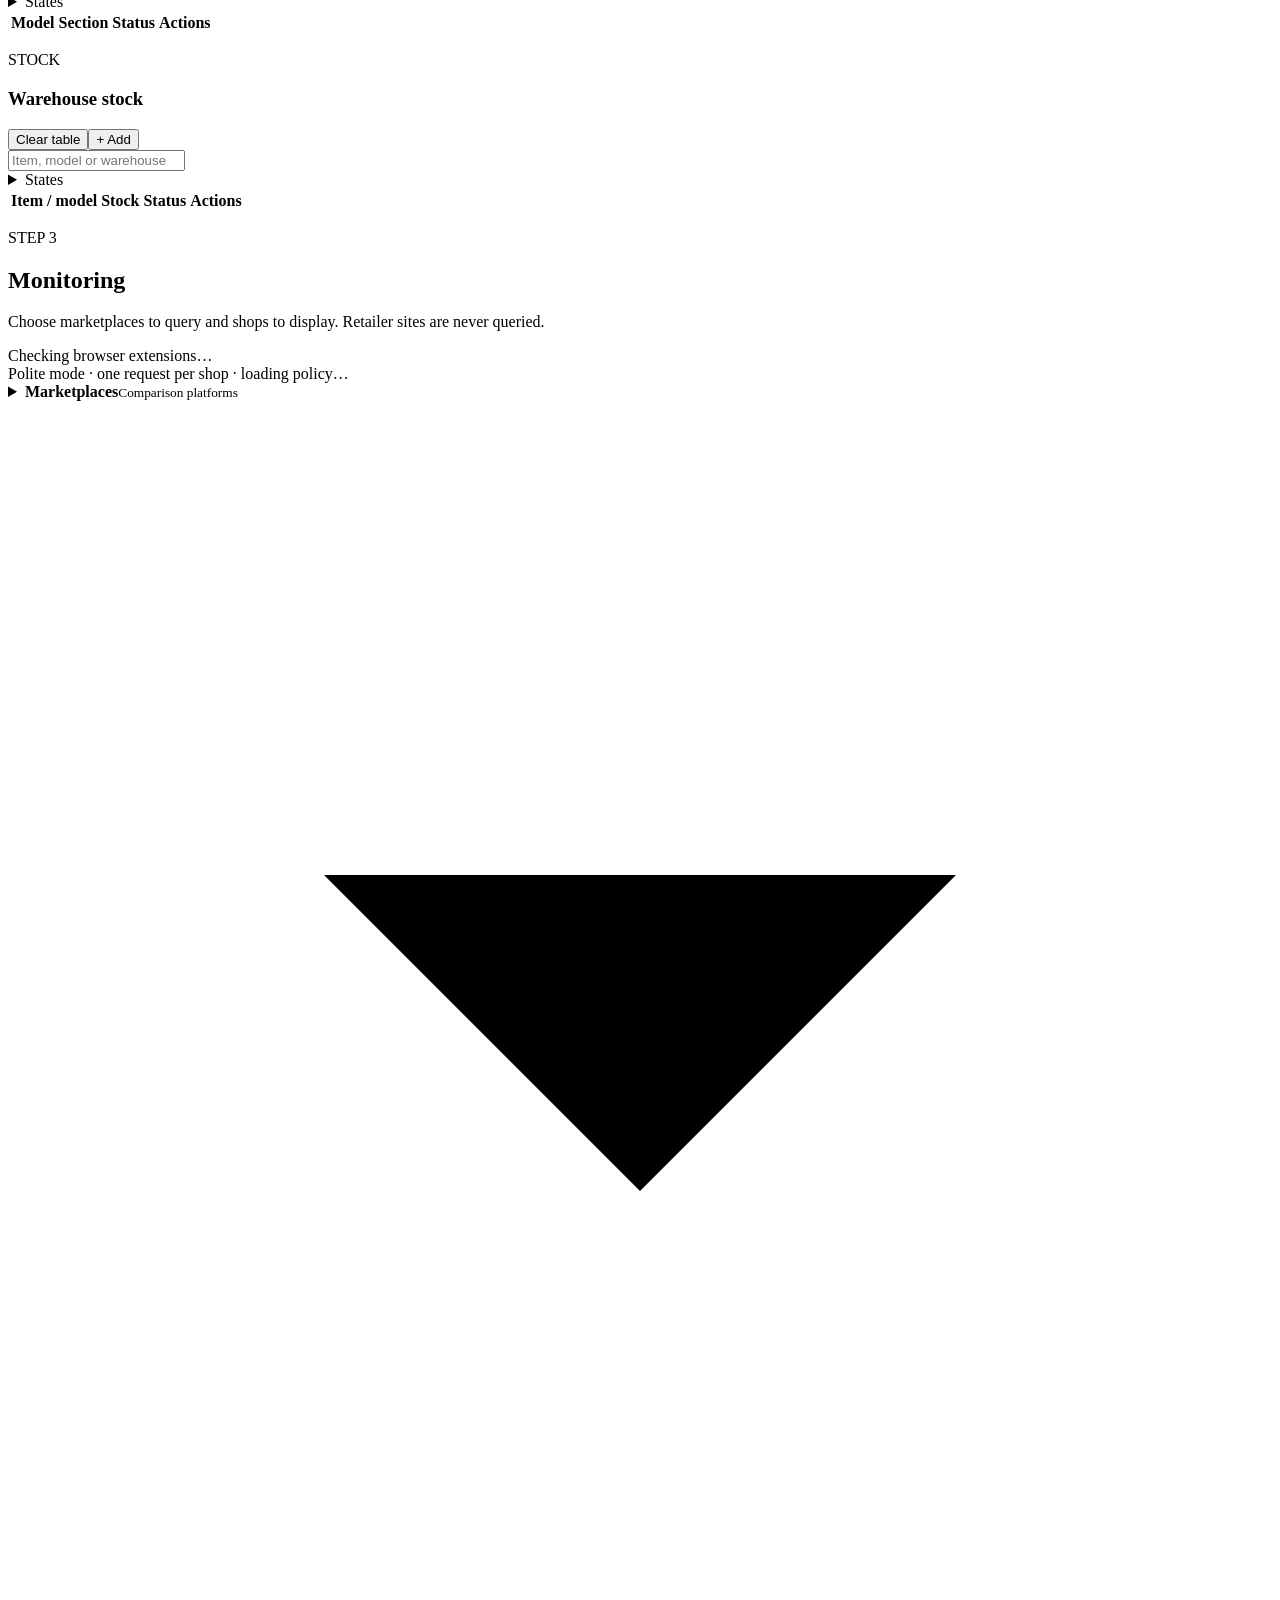
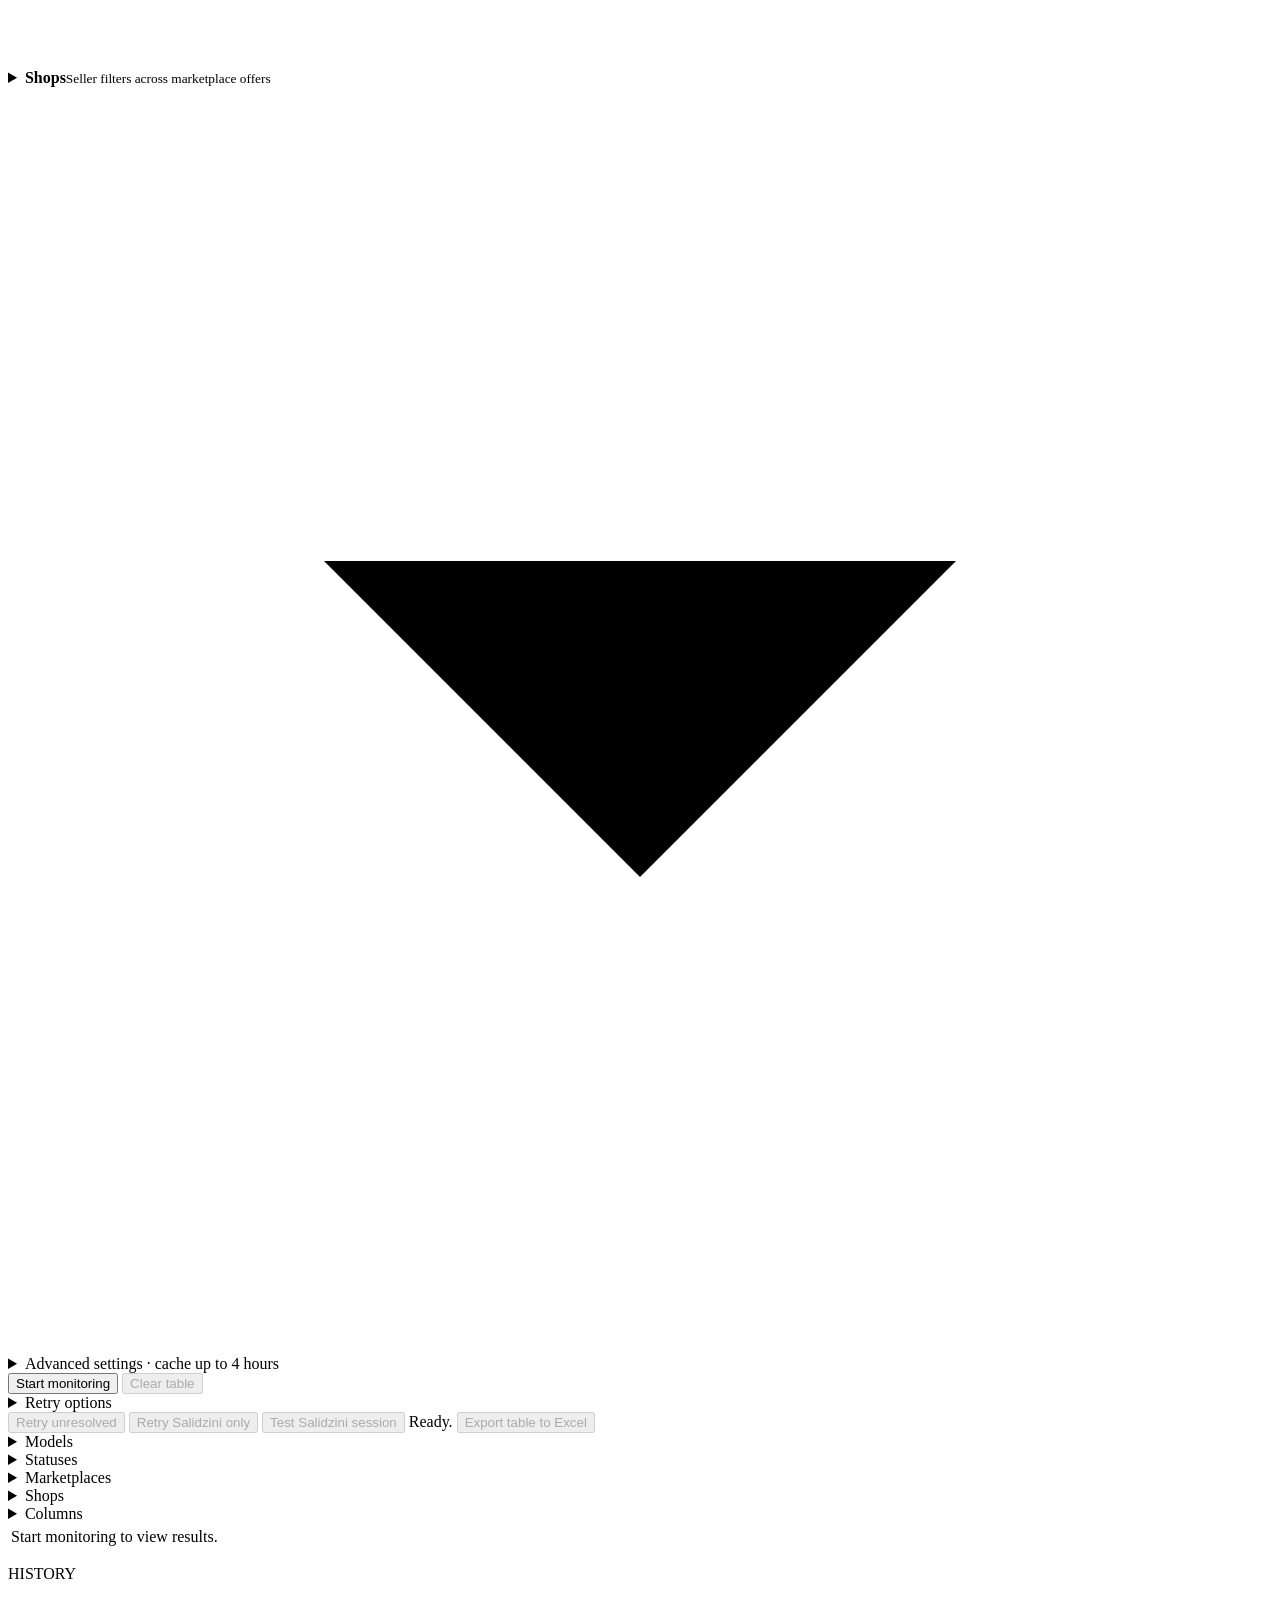
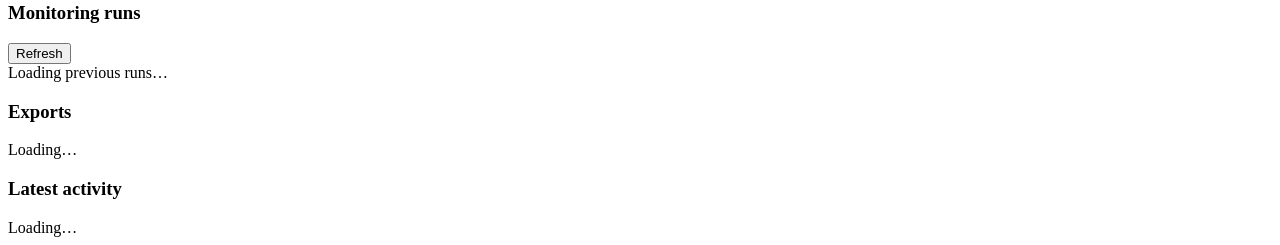
==== commit ef5e44cf: "Release PriceMonitor v5.0.15 quick review" ====
--- a/src/price_monitor_v5/static/index.html
+++ b/src/price_monitor_v5/static/index.html
@@ -3,15 +3,15 @@
 <head>
   <meta charset="utf-8">
   <meta name="viewport" content="width=device-width, initial-scale=1">
-  <title>Price Monitor v5.0.14</title>
-  <link rel="stylesheet" href="/assets/styles.css?v=5.0.14">
+  <title>Price Monitor v5.0.15</title>
+  <link rel="stylesheet" href="/assets/styles.css?v=5.0.15">
 </head>
 <body>
   <main>
     <header class="app-header">
       <div>
         <p class="eyebrow">UTC MARKET INTELLIGENCE</p>
-        <h1>Price Monitor <span class="version">v5.0.14</span></h1>
+        <h1>Price Monitor <span class="version">v5.0.15</span></h1>
         <p class="lead">Marketplace-only intelligence · all sellers, selected shop views.</p>
       </div>
       <div class="header-controls"><div id="service-state" class="service-state">Starting services…</div><div class="language-switch" role="group" aria-label="Interface language"><button type="button" data-language="en" aria-pressed="false">EN</button><button type="button" data-language="ru" aria-pressed="false">RU</button></div></div>
@@ -62,14 +62,25 @@
 
     <section class="card monitoring-card">
       <div class="section-heading"><div><p class="eyebrow">STEP 3</p><h2>Monitoring</h2></div><p class="muted">Choose marketplaces to query and shops to display. Retailer sites are never queried.</p></div>
-      <div id="browser-bridge-state" class="browser-bridge-state"><span class="bridge-dot"></span><span>Checking Edge extension…</span></div>
+      <div id="browser-bridge-state" class="browser-bridge-state"><span class="bridge-dot"></span><span>Checking browser extensions…</span></div>
       <div id="polite-mode-state" class="polite-mode-state">Polite mode · one request per shop · loading policy…</div>
       <div id="source-settings" class="source-settings">
         <section><details id="marketplace-settings" class="source-disclosure"><summary class="collapse-summary"><span><strong>Marketplaces</strong><small id="marketplace-count" class="muted">Comparison platforms</small></span><span class="collapse-button" aria-hidden="true"><svg viewBox="0 0 24 24"><path d="m6 9 6 6 6-6"/></svg></span></summary><div class="source-group-heading"><label class="switch-row">All marketplaces <input id="marketplace-master" type="checkbox" role="switch"><span class="switch"></span></label></div><div id="marketplace-list" class="source-list"></div></details></section>
         <section><details id="shop-settings" class="source-disclosure"><summary class="collapse-summary"><span><strong>Shops</strong><small id="shop-count" class="muted">Seller filters across marketplace offers</small></span><span class="collapse-button" aria-hidden="true"><svg viewBox="0 0 24 24"><path d="m6 9 6 6 6-6"/></svg></span></summary><div class="source-group-heading"><label class="switch-row">All shops <input id="shop-master" type="checkbox" role="switch"><span class="switch"></span></label></div><div id="shop-list" class="country-list"></div></details></section>
       </div>
       <details id="advanced-settings" class="advanced-settings"><summary>Advanced settings <span id="cache-summary">· cache up to 4 hours</span></summary><label class="run-mode-control"><span>Price cache</span><select id="run-mode"><option value="quick">Up to 12 hours</option><option value="balanced" selected>Up to 4 hours</option><option value="deep">Fresh check · no cache</option></select></label><div id="run-mode-help" class="run-mode-help"></div></details>
-      <div class="run-actions"><button id="start-run" type="button">Start monitoring</button><span class="action-control run-clear-control"><button id="clear-run" type="button" class="clear-table" disabled>Clear table</button><span id="clear-run-popover" class="action-popover" hidden><strong>Clear current table?</strong><span>Results and pending verification requests in this run will be removed.</span><span class="popover-actions"><button id="clear-run-cancel" type="button" class="secondary compact">Cancel</button><button id="clear-run-confirm" type="button" class="compact danger-fill">Clear table</button></span></span></span><details id="retry-options" class="retry-options"><summary>Retry options</summary><div class="retry-options-menu"><label>Marketplace<select id="retry-marketplace"><option value="all">All marketplaces</option><option value="kaina24">Kaina24</option><option value="salidzini">Salidzini</option><option value="hinnavaatlus">Hinnavaatlus</option></select></label><label>Batch size<select id="retry-limit"><option value="5">5 checks</option><option value="10" selected>10 checks</option><option value="25">25 checks</option><option value="10000">All matching checks</option></select></label><label class="retry-not-found"><input id="retry-include-not-found" type="checkbox"> Include Not found</label></div></details><button id="retry-unresolved" type="button" class="secondary" disabled>Retry unresolved</button><button id="retry-salidzini" type="button" class="secondary" disabled>Retry Salidzini only</button><button id="stop-run" type="button" class="hard-stop" hidden>■ Hard stop</button><button id="review-actions" type="button" class="secondary" hidden>Review required checks</button><span id="run-state" class="muted">Ready.</span><button id="export-run" type="button" class="secondary export-run-button" disabled>Export table to Excel</button></div>
+      <div class="run-actions">
+        <button id="start-run" type="button">Start monitoring</button>
+        <span class="action-control run-clear-control"><button id="clear-run" type="button" class="clear-table" disabled>Clear table</button><span id="clear-run-popover" class="action-popover" hidden><strong>Clear current table?</strong><span>Results and pending verification requests in this run will be removed.</span><span class="popover-actions"><button id="clear-run-cancel" type="button" class="secondary compact">Cancel</button><button id="clear-run-confirm" type="button" class="compact danger-fill">Clear table</button></span></span></span>
+        <details id="retry-options" class="retry-options"><summary>Retry options</summary><div class="retry-options-menu"><label>Marketplace<select id="retry-marketplace"><option value="all">All marketplaces</option><option value="kaina24">Kaina24</option><option value="salidzini">Salidzini</option><option value="hinnavaatlus">Hinnavaatlus</option></select></label><label>Batch size<select id="retry-limit"><option value="5">5 checks</option><option value="10" selected>10 checks</option><option value="25">25 checks</option><option value="10000">All matching checks</option></select></label><label class="retry-not-found"><input id="retry-include-not-found" type="checkbox"> Include Not found</label></div></details>
+        <button id="retry-unresolved" type="button" class="secondary" disabled>Retry unresolved</button>
+        <button id="retry-salidzini" type="button" class="secondary" disabled>Retry Salidzini only</button>
+        <button id="test-salidzini" type="button" class="secondary warning-button" disabled>Test Salidzini session</button>
+        <button id="stop-run" type="button" class="hard-stop" hidden>■ Hard stop</button>
+        <button id="review-actions" type="button" class="secondary" hidden>Review required checks</button>
+        <span id="run-state" class="muted">Ready.</span>
+        <button id="export-run" type="button" class="secondary export-run-button" disabled>Export table to Excel</button>
+      </div>
       <p id="run-network-warning" class="network-warning" role="status" hidden></p>
       <div id="progress" class="progress-block" hidden><div class="progress-track"><div id="progress-fill" class="progress-fill"></div></div><p id="progress-text" class="muted"></p><p id="progress-detail" class="progress-detail muted"></p><p id="progress-activity" class="progress-activity muted"></p><div id="queue-progress" class="queue-progress"></div></div>
       <div class="result-toolbar">
@@ -148,7 +159,7 @@
       <div class="dialog-actions"><button type="button" class="secondary" data-cancel-catalog-clear>Cancel</button><button type="submit" class="danger-fill">Move all to Trash</button></div>
     </form>
   </dialog>
-  <script src="/assets/i18n.js?v=5.0.14" defer></script>
-  <script src="/assets/app.js?v=5.0.14" defer></script>
+  <script src="/assets/i18n.js?v=5.0.15" defer></script>
+  <script src="/assets/app.js?v=5.0.15" defer></script>
 </body>
 </html>
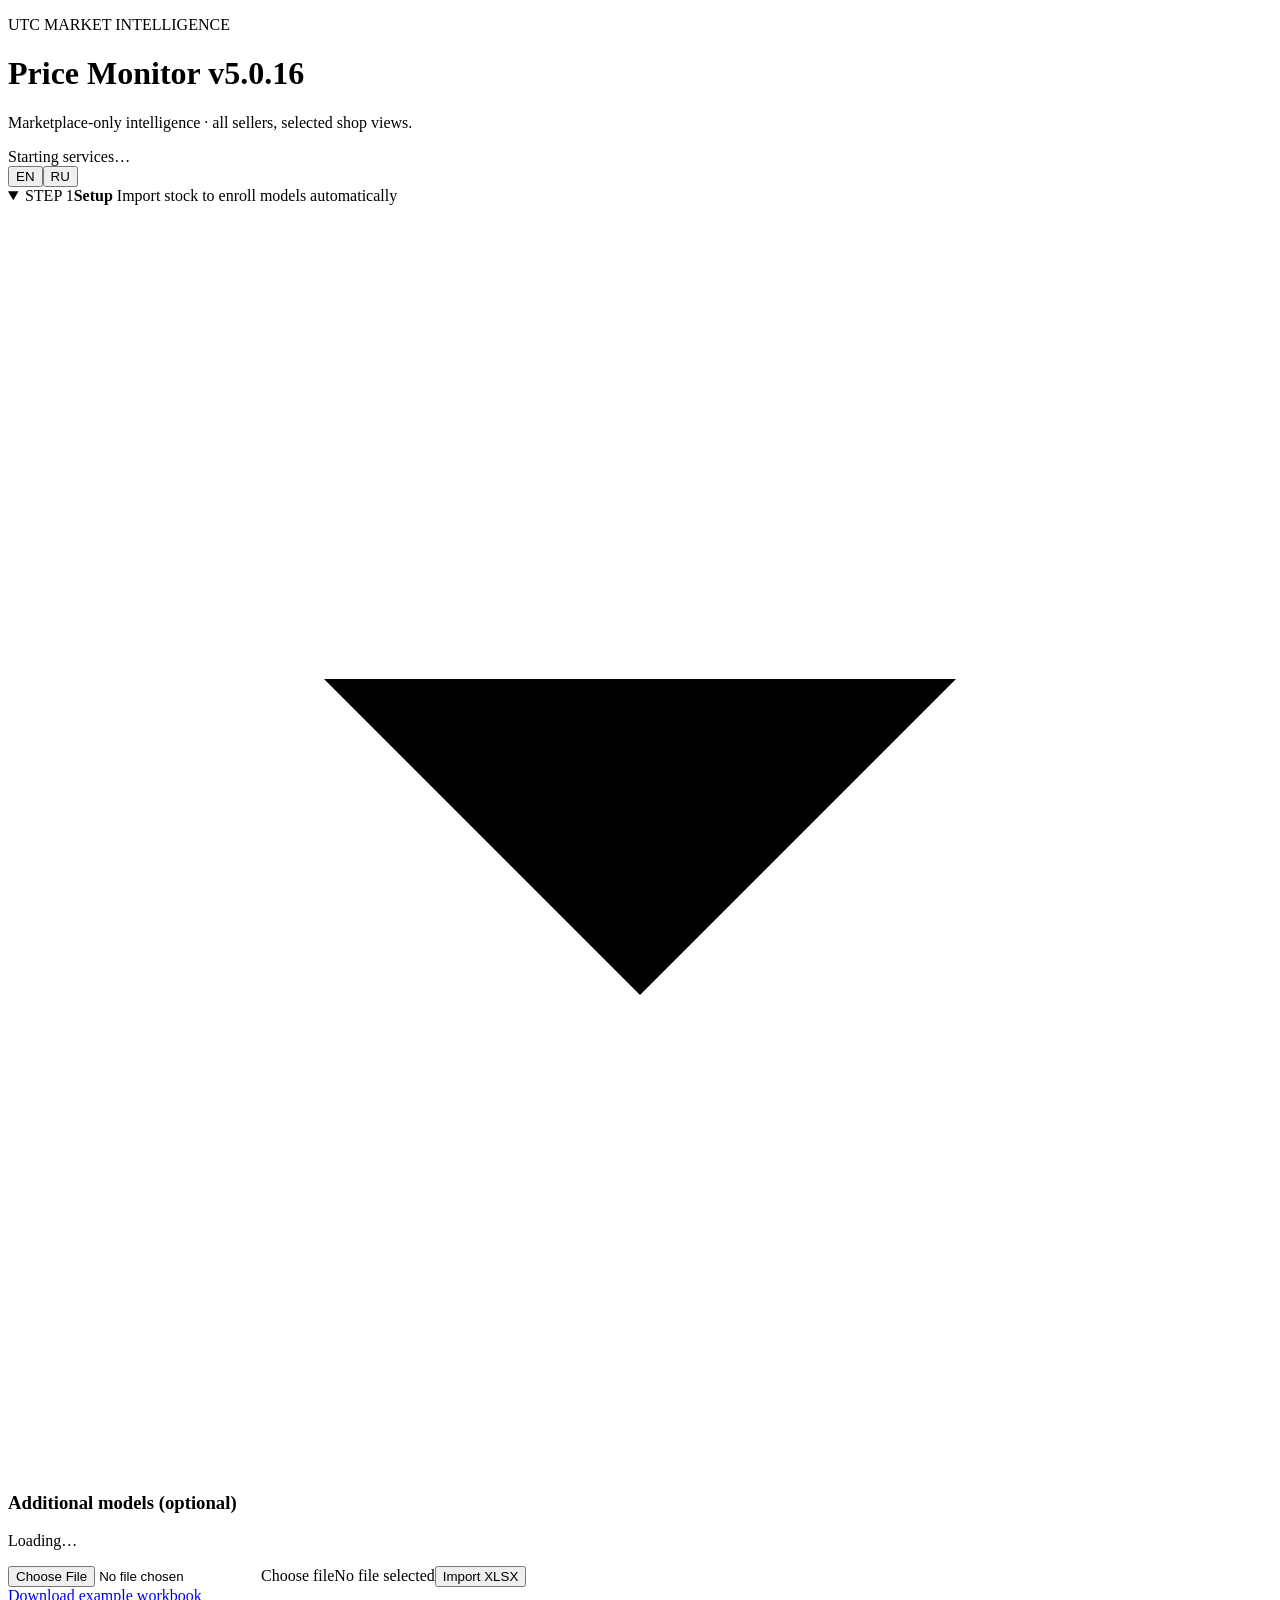
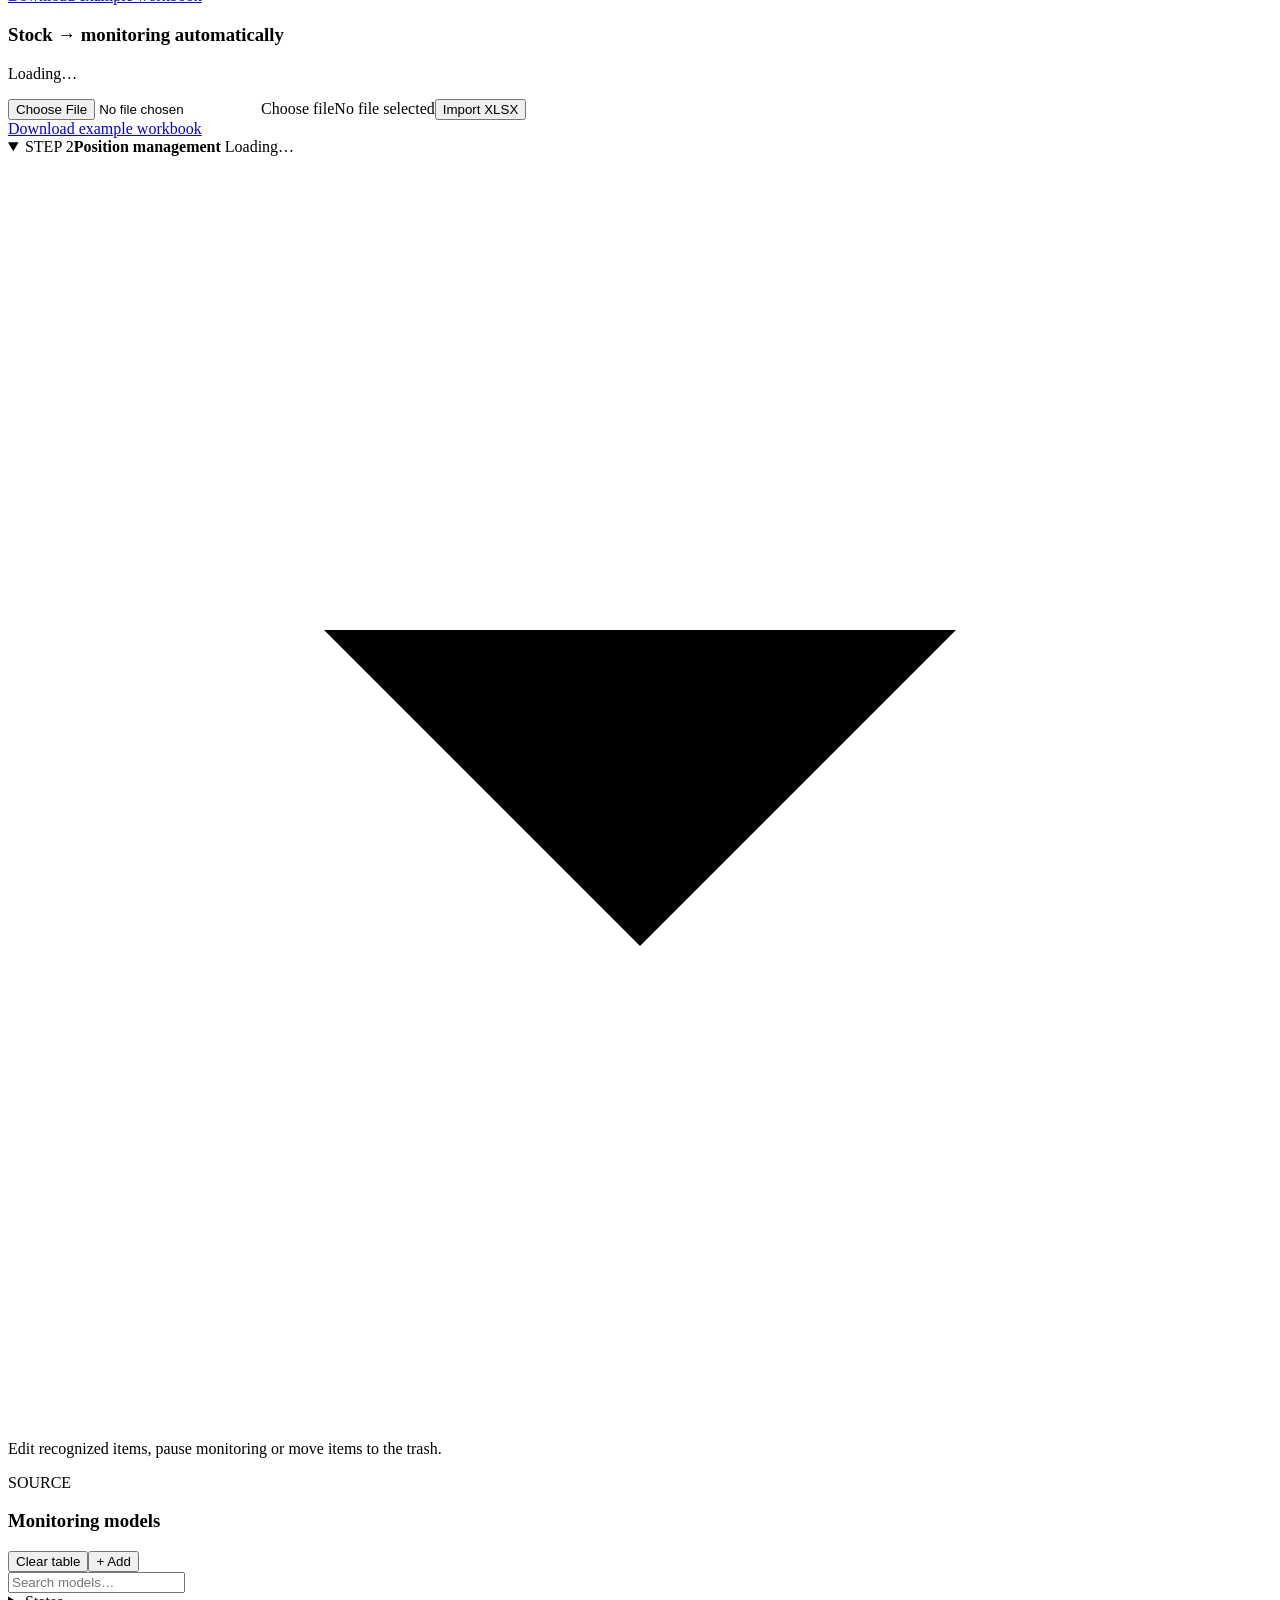
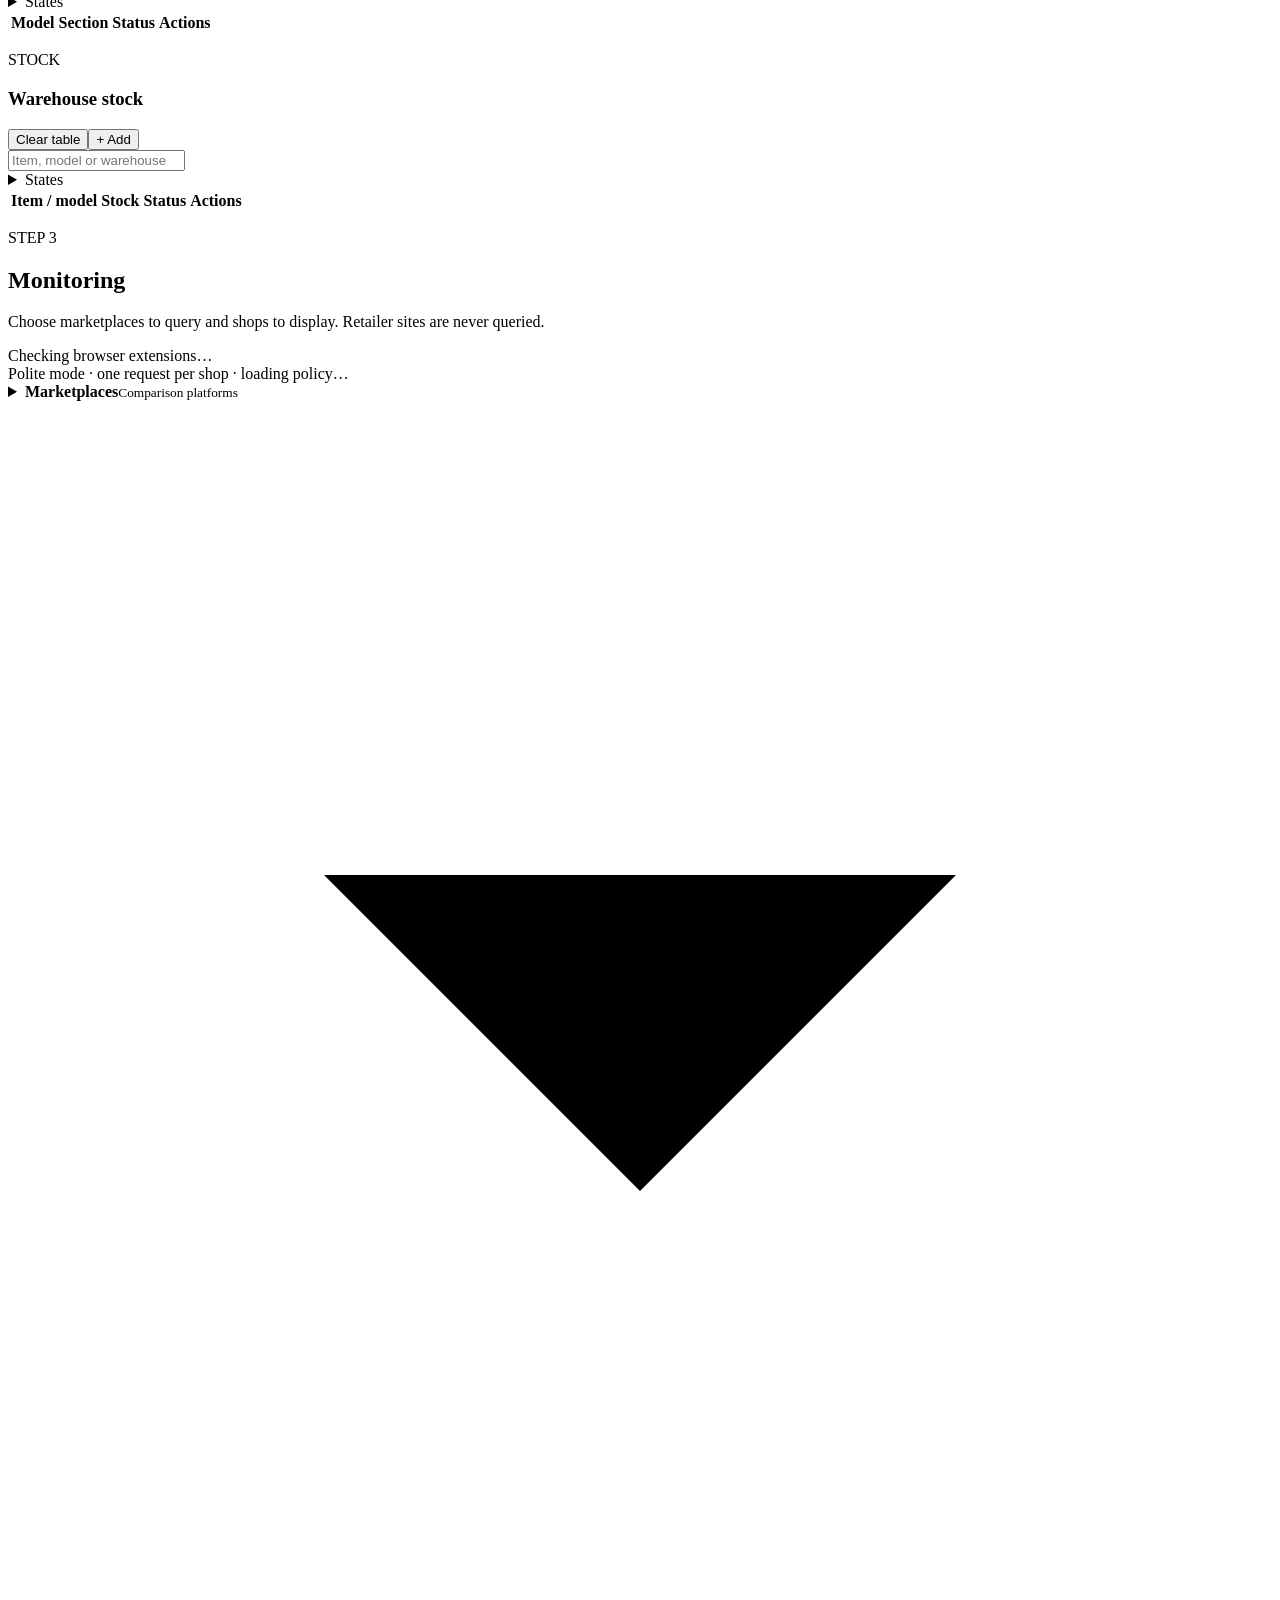
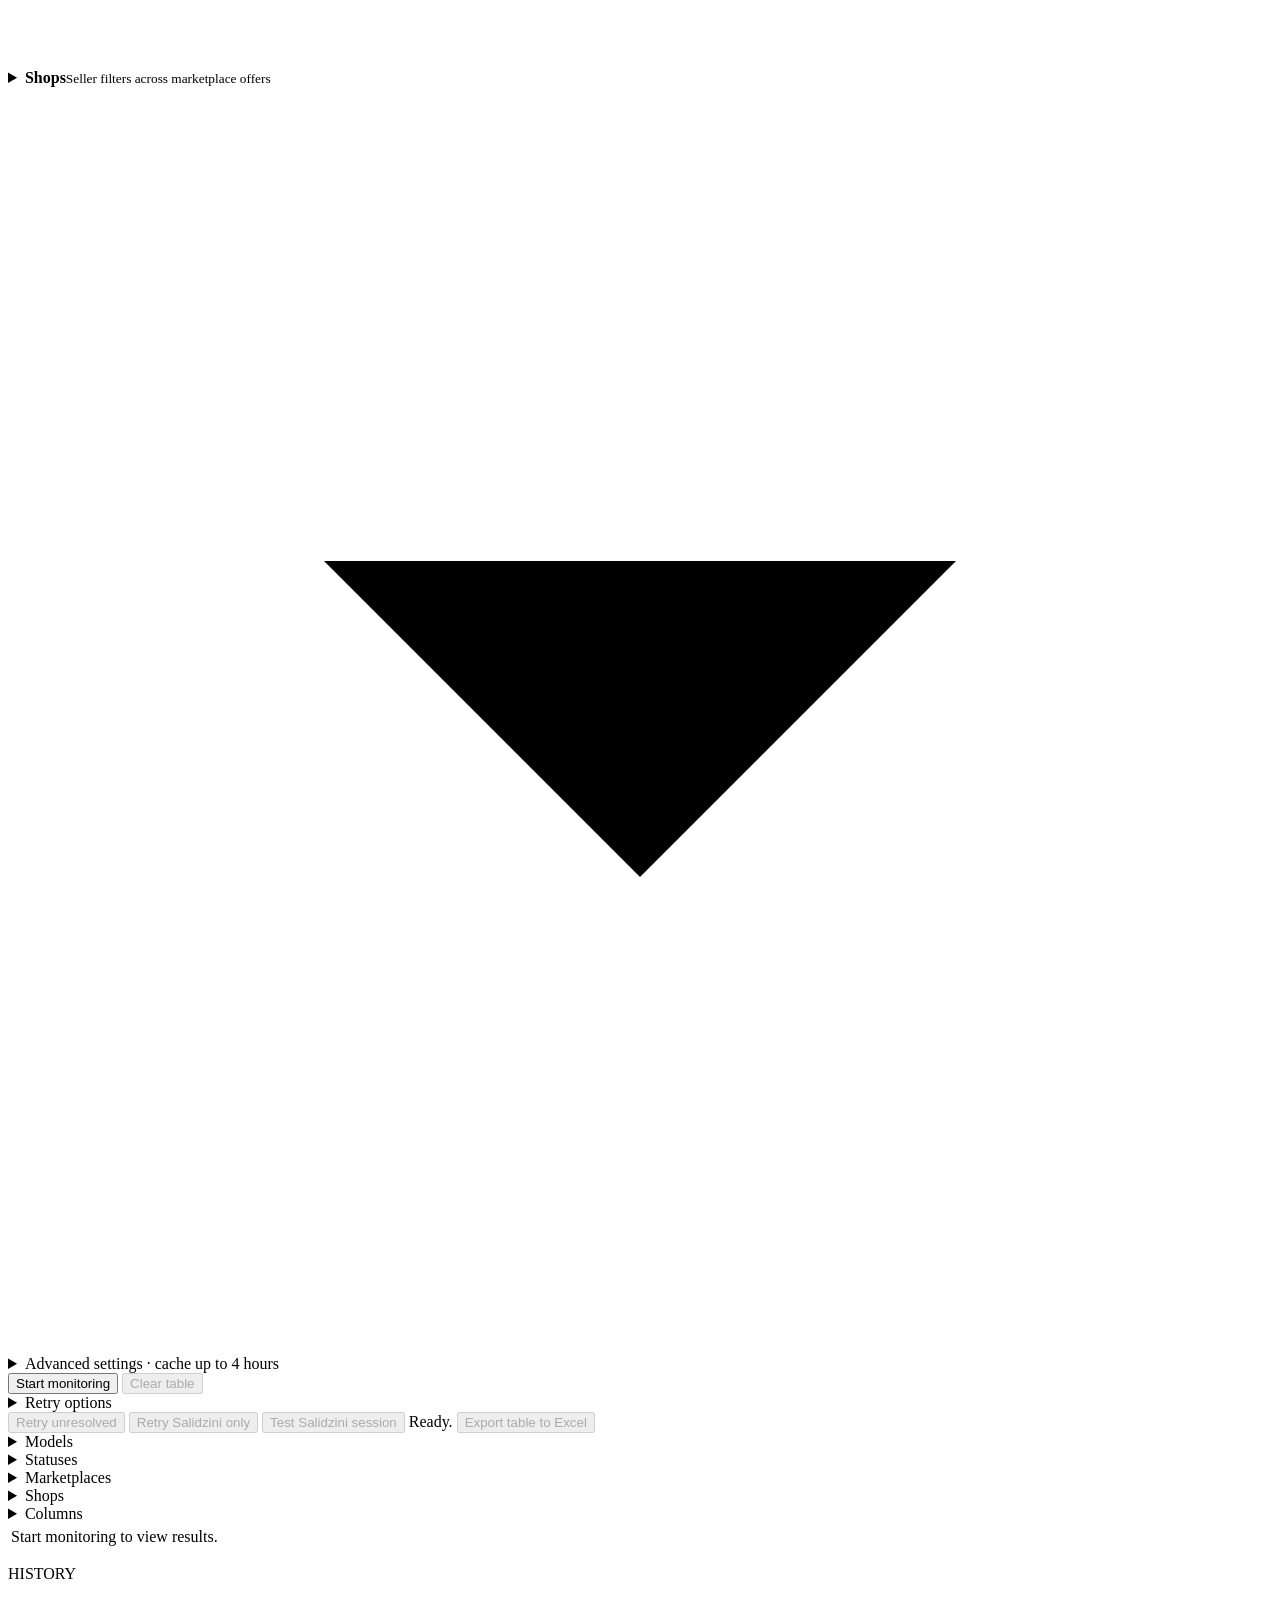
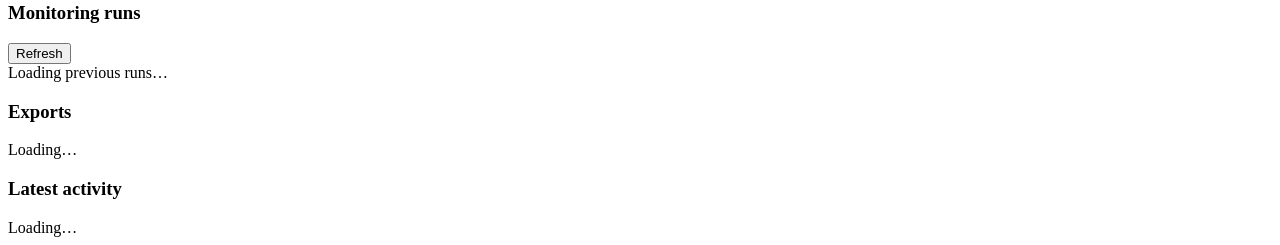
==== commit e73fa9ca: "Release PriceMonitor v5.0.16 partial coverage notices" ====
--- a/src/price_monitor_v5/static/index.html
+++ b/src/price_monitor_v5/static/index.html
@@ -3,15 +3,15 @@
 <head>
   <meta charset="utf-8">
   <meta name="viewport" content="width=device-width, initial-scale=1">
-  <title>Price Monitor v5.0.15</title>
-  <link rel="stylesheet" href="/assets/styles.css?v=5.0.15">
+  <title>Price Monitor v5.0.16</title>
+  <link rel="stylesheet" href="/assets/styles.css?v=5.0.16">
 </head>
 <body>
   <main>
     <header class="app-header">
       <div>
         <p class="eyebrow">UTC MARKET INTELLIGENCE</p>
-        <h1>Price Monitor <span class="version">v5.0.15</span></h1>
+        <h1>Price Monitor <span class="version">v5.0.16</span></h1>
         <p class="lead">Marketplace-only intelligence · all sellers, selected shop views.</p>
       </div>
       <div class="header-controls"><div id="service-state" class="service-state">Starting services…</div><div class="language-switch" role="group" aria-label="Interface language"><button type="button" data-language="en" aria-pressed="false">EN</button><button type="button" data-language="ru" aria-pressed="false">RU</button></div></div>
@@ -159,7 +159,7 @@
       <div class="dialog-actions"><button type="button" class="secondary" data-cancel-catalog-clear>Cancel</button><button type="submit" class="danger-fill">Move all to Trash</button></div>
     </form>
   </dialog>
-  <script src="/assets/i18n.js?v=5.0.15" defer></script>
-  <script src="/assets/app.js?v=5.0.15" defer></script>
+  <script src="/assets/i18n.js?v=5.0.16" defer></script>
+  <script src="/assets/app.js?v=5.0.16" defer></script>
 </body>
 </html>
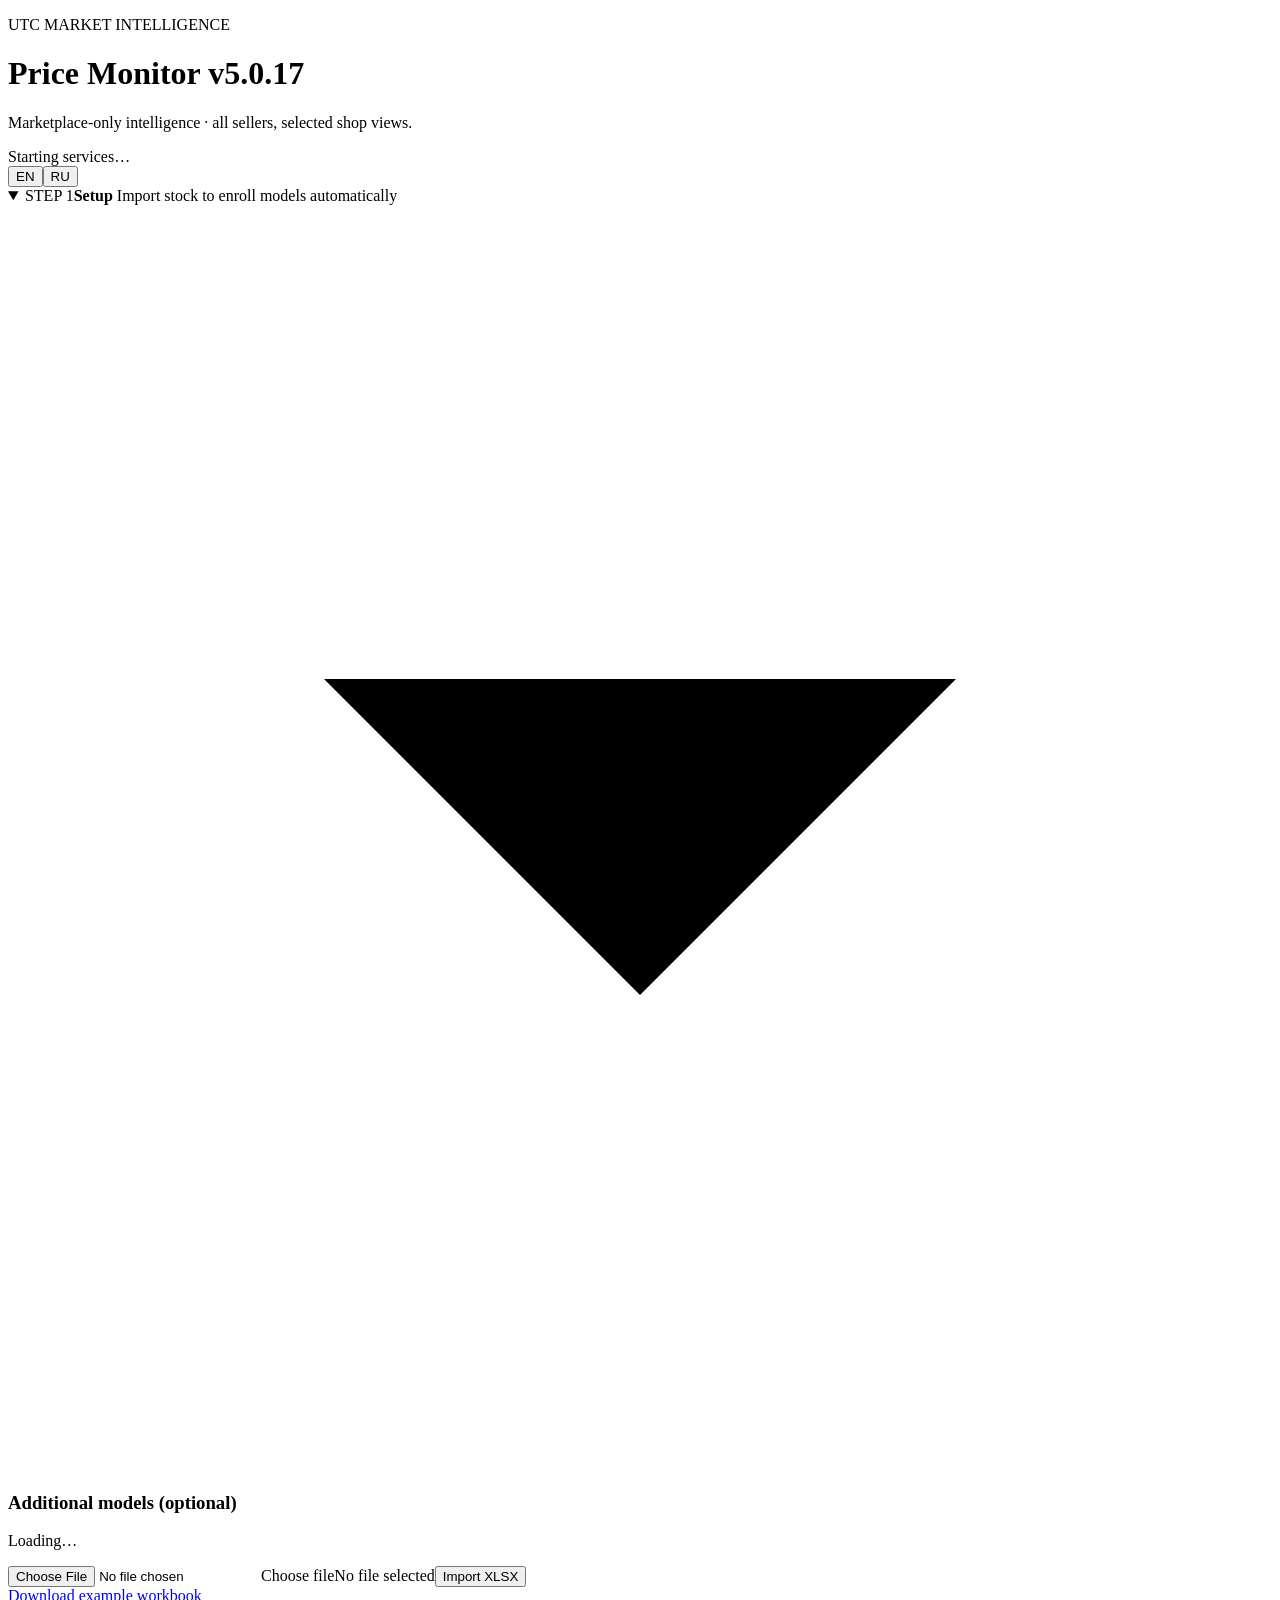
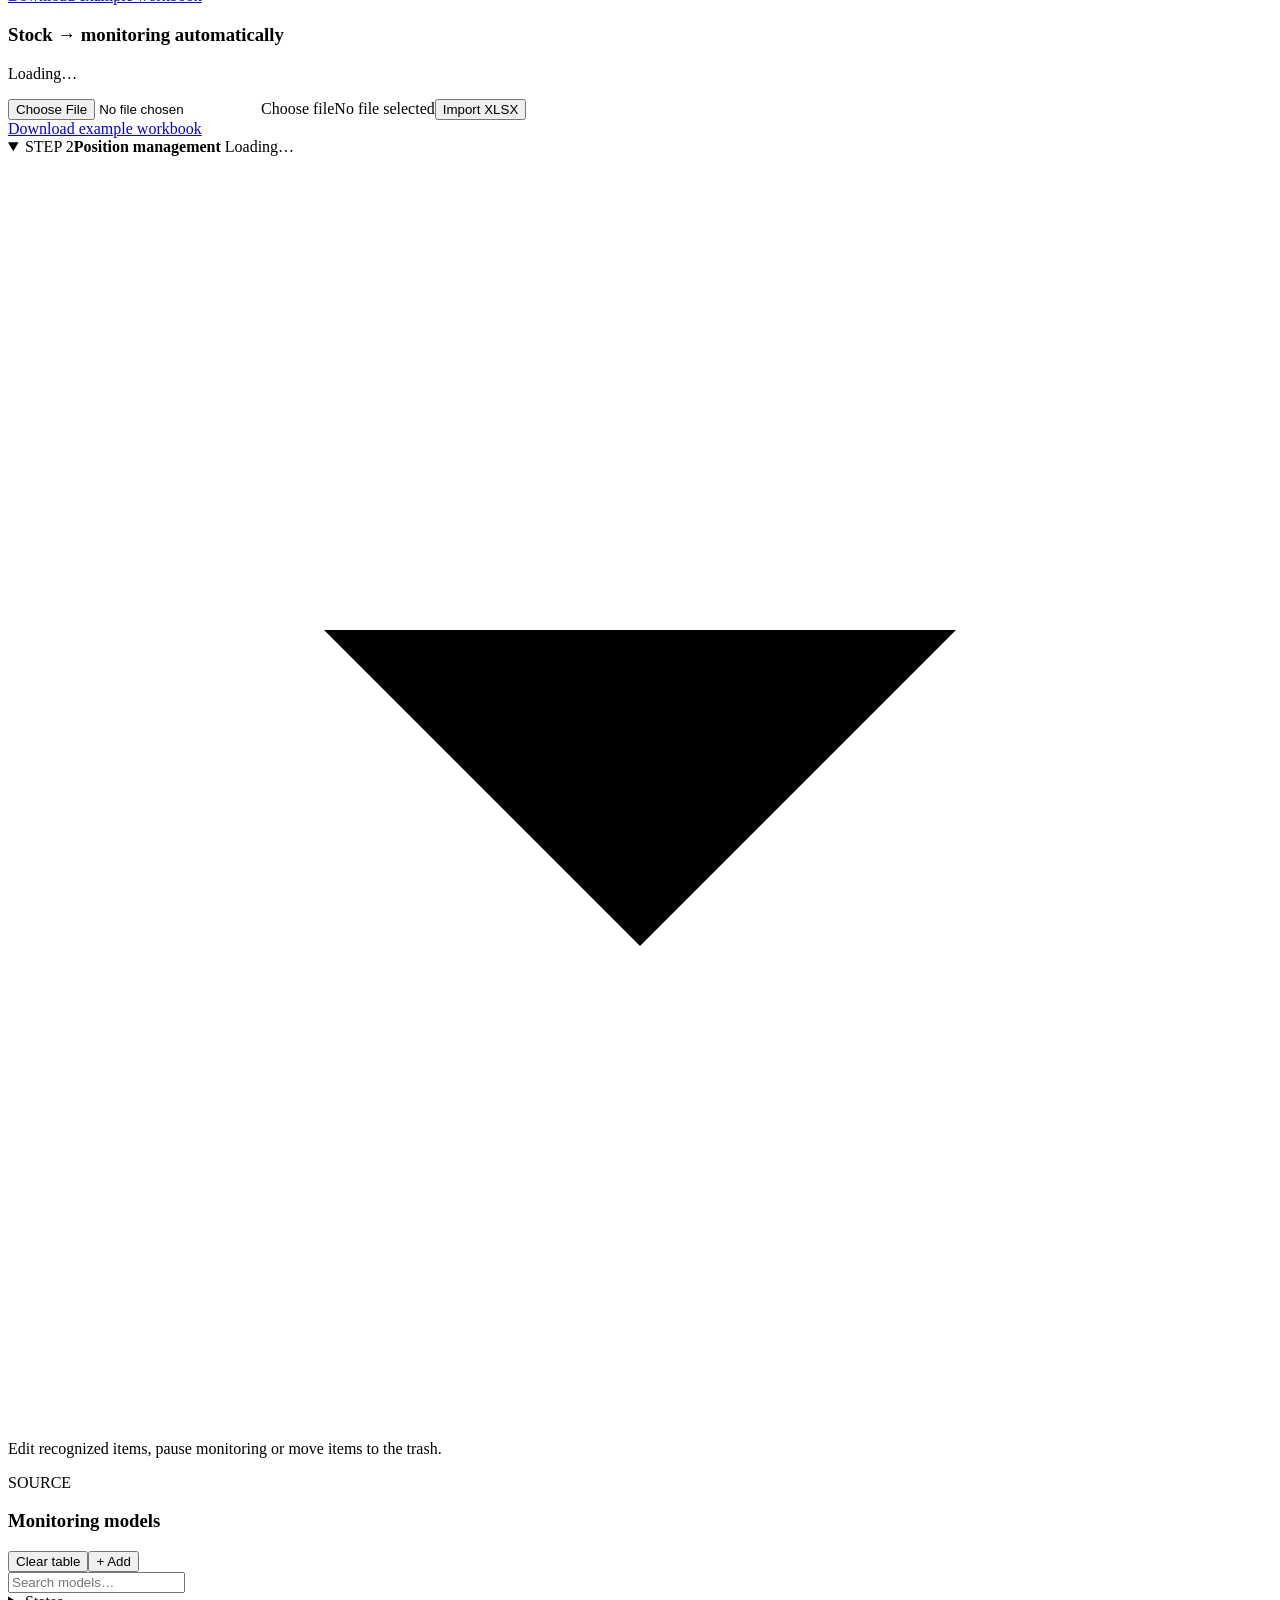
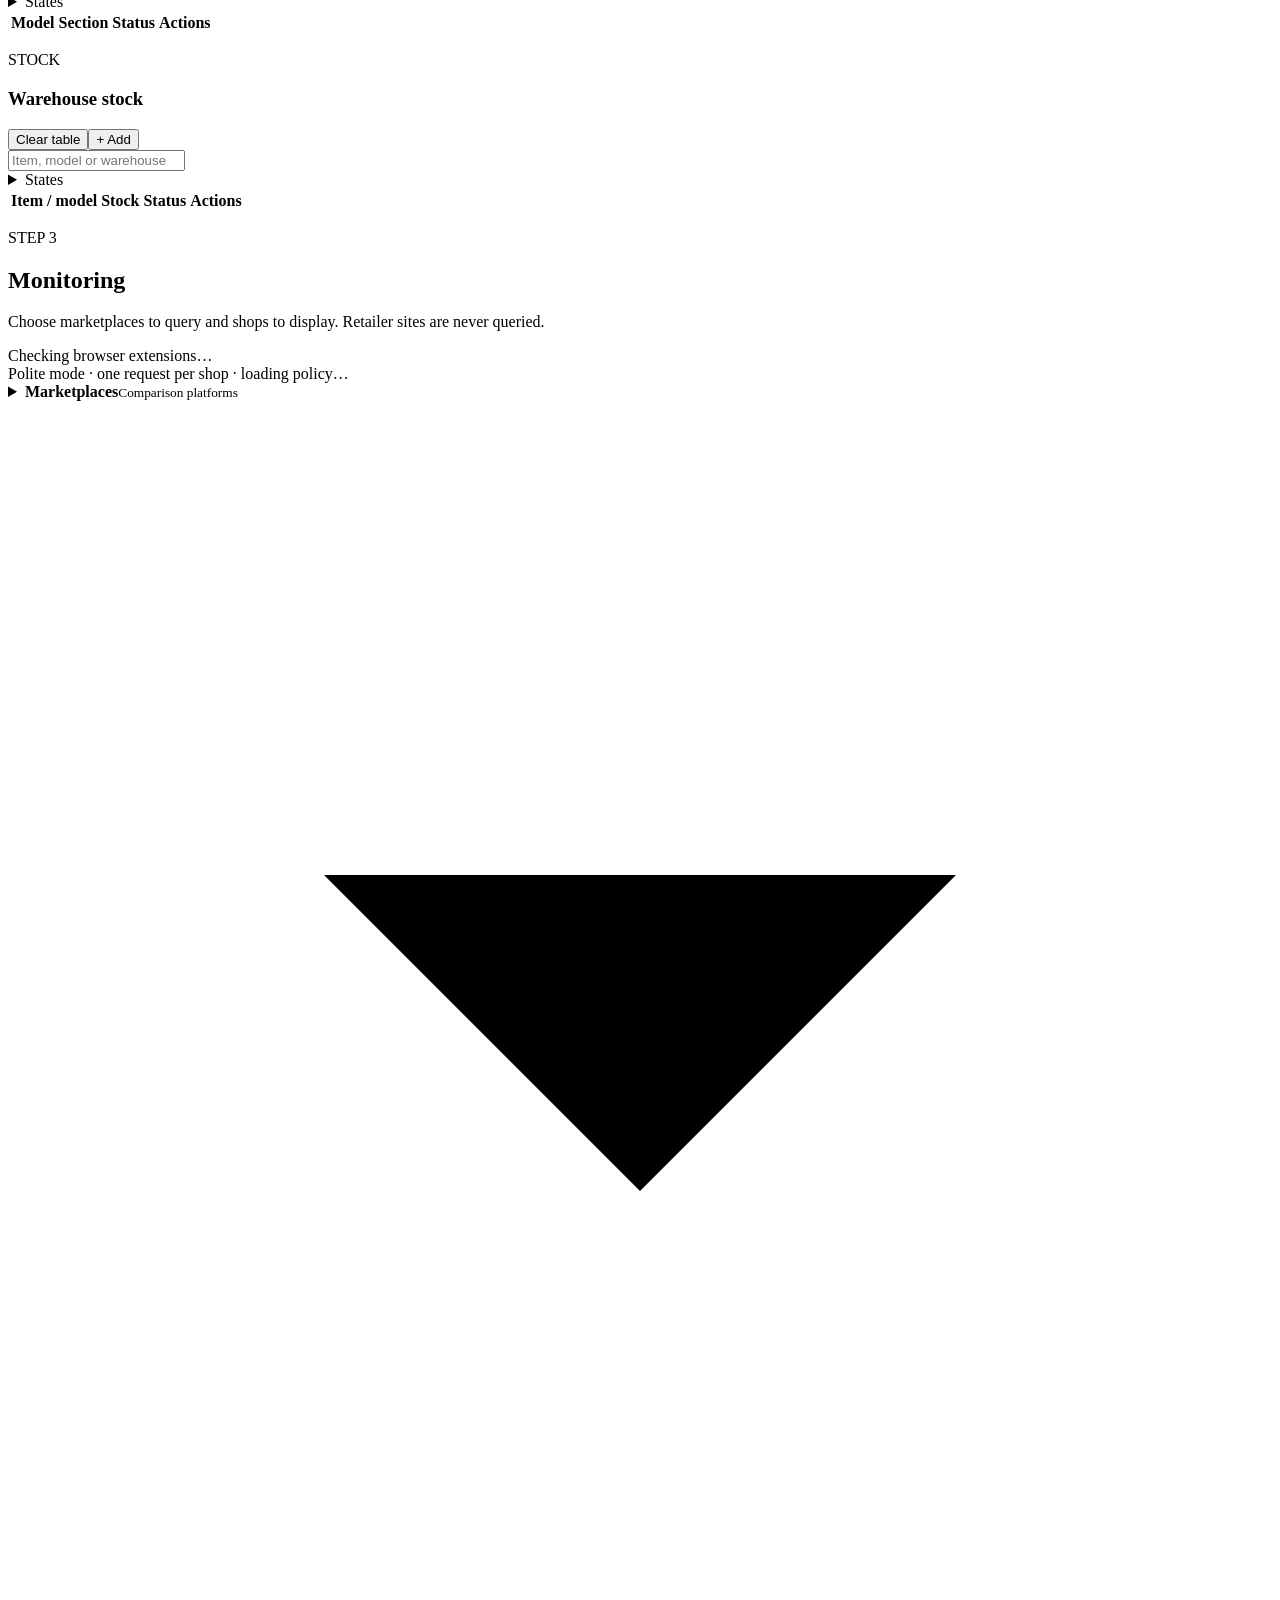
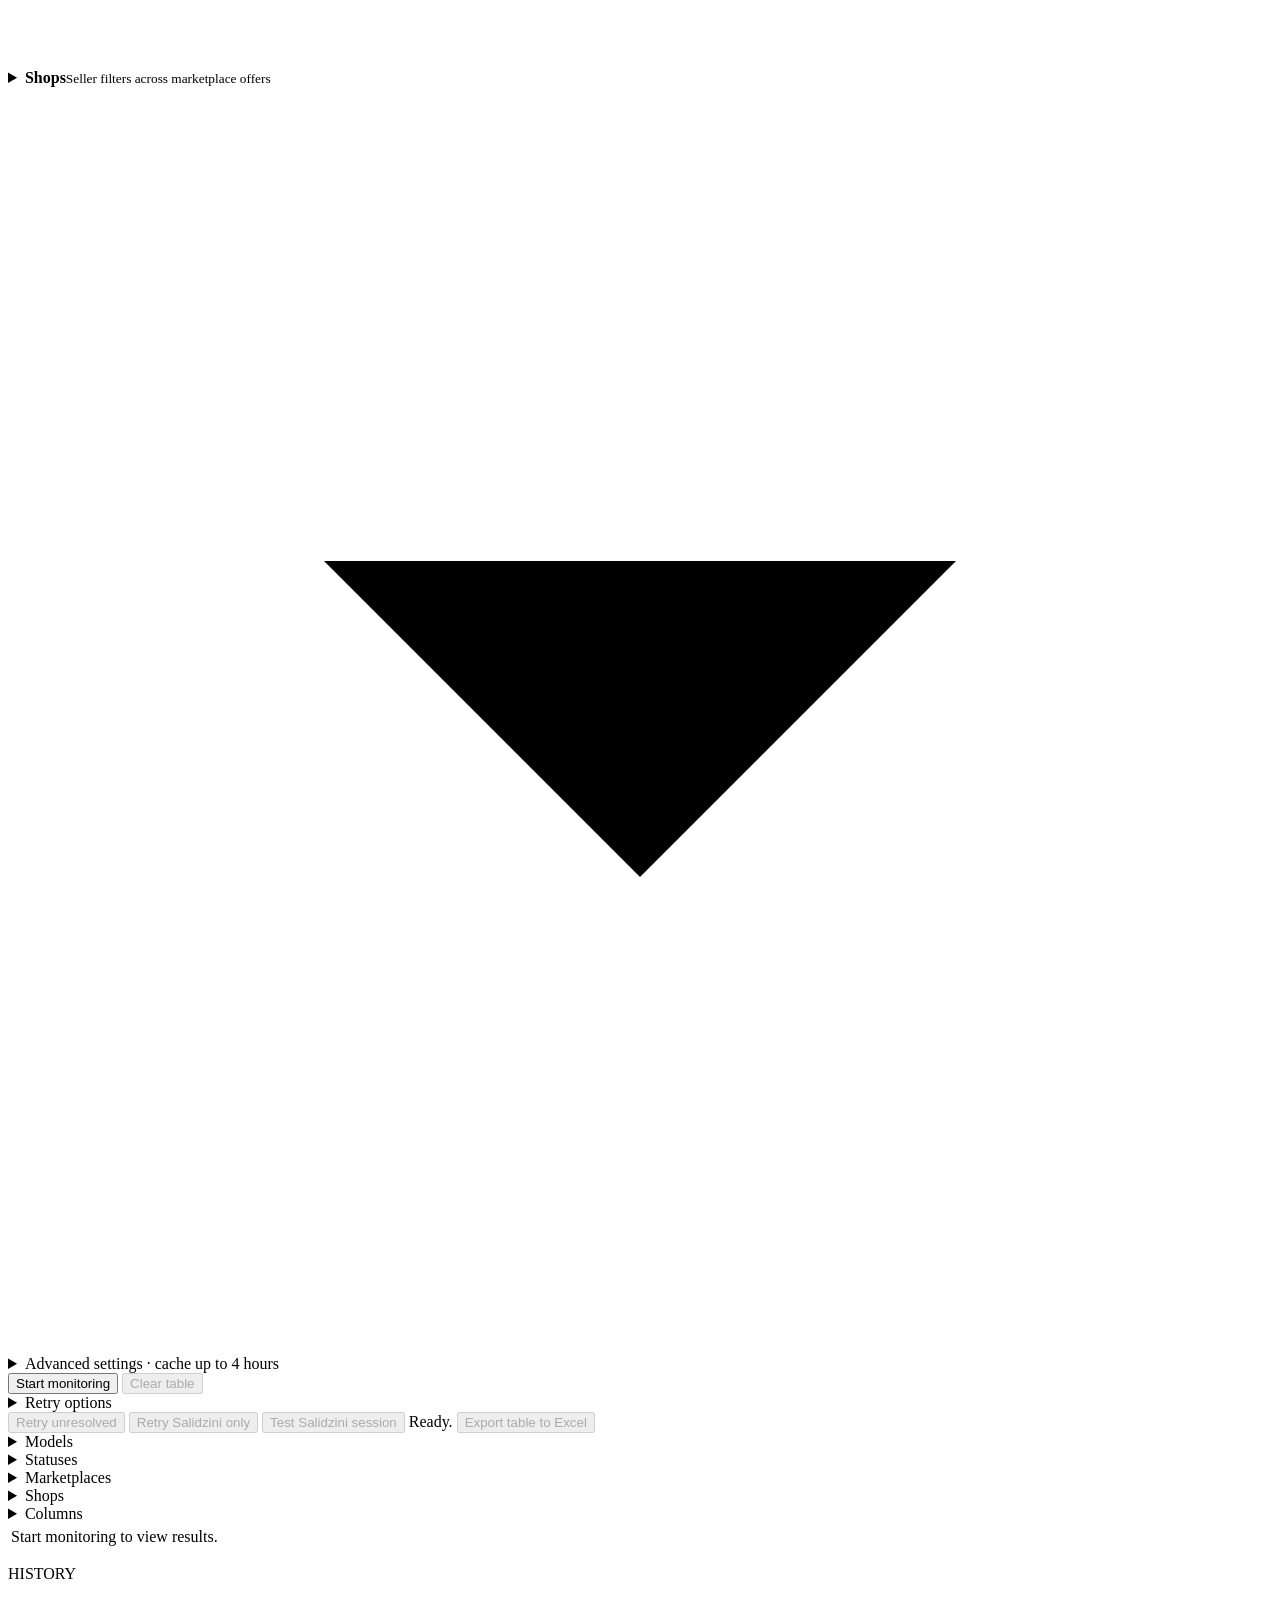
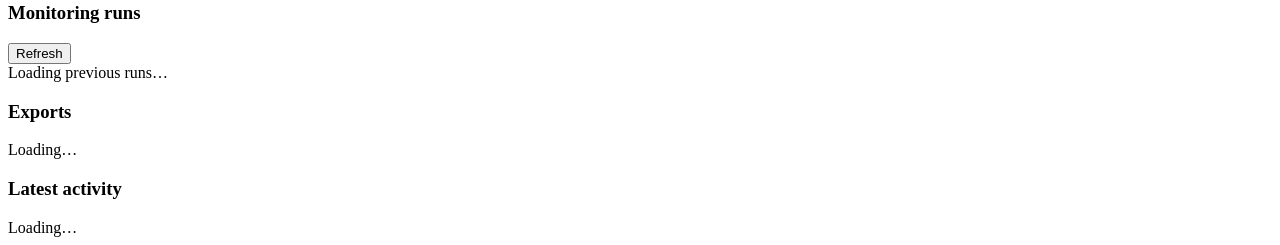
==== commit 33e6c8a9: "Release PriceMonitor v5.0.17 quick review completion" ====
--- a/src/price_monitor_v5/static/index.html
+++ b/src/price_monitor_v5/static/index.html
@@ -3,15 +3,15 @@
 <head>
   <meta charset="utf-8">
   <meta name="viewport" content="width=device-width, initial-scale=1">
-  <title>Price Monitor v5.0.16</title>
-  <link rel="stylesheet" href="/assets/styles.css?v=5.0.16">
+  <title>Price Monitor v5.0.17</title>
+  <link rel="stylesheet" href="/assets/styles.css?v=5.0.17">
 </head>
 <body>
   <main>
     <header class="app-header">
       <div>
         <p class="eyebrow">UTC MARKET INTELLIGENCE</p>
-        <h1>Price Monitor <span class="version">v5.0.16</span></h1>
+        <h1>Price Monitor <span class="version">v5.0.17</span></h1>
         <p class="lead">Marketplace-only intelligence · all sellers, selected shop views.</p>
       </div>
       <div class="header-controls"><div id="service-state" class="service-state">Starting services…</div><div class="language-switch" role="group" aria-label="Interface language"><button type="button" data-language="en" aria-pressed="false">EN</button><button type="button" data-language="ru" aria-pressed="false">RU</button></div></div>
@@ -159,7 +159,7 @@
       <div class="dialog-actions"><button type="button" class="secondary" data-cancel-catalog-clear>Cancel</button><button type="submit" class="danger-fill">Move all to Trash</button></div>
     </form>
   </dialog>
-  <script src="/assets/i18n.js?v=5.0.16" defer></script>
-  <script src="/assets/app.js?v=5.0.16" defer></script>
+  <script src="/assets/i18n.js?v=5.0.17" defer></script>
+  <script src="/assets/app.js?v=5.0.17" defer></script>
 </body>
 </html>
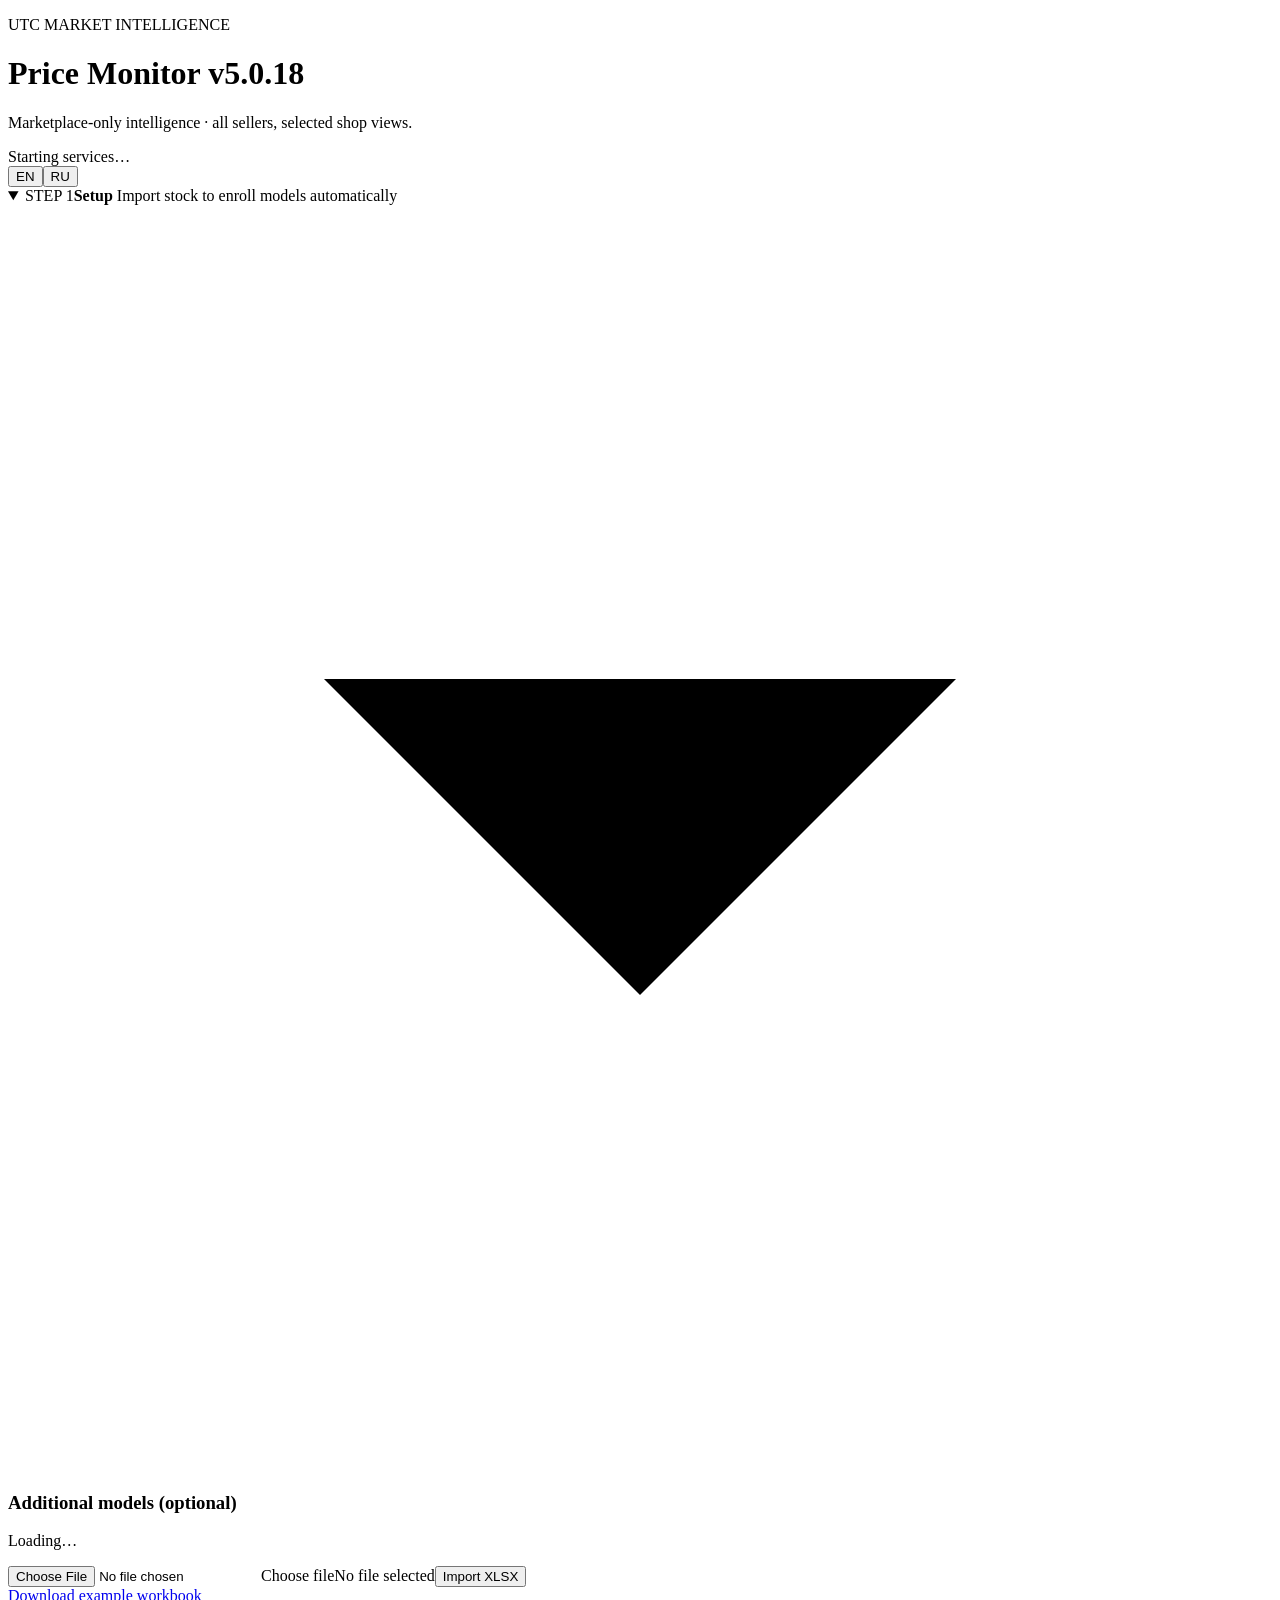
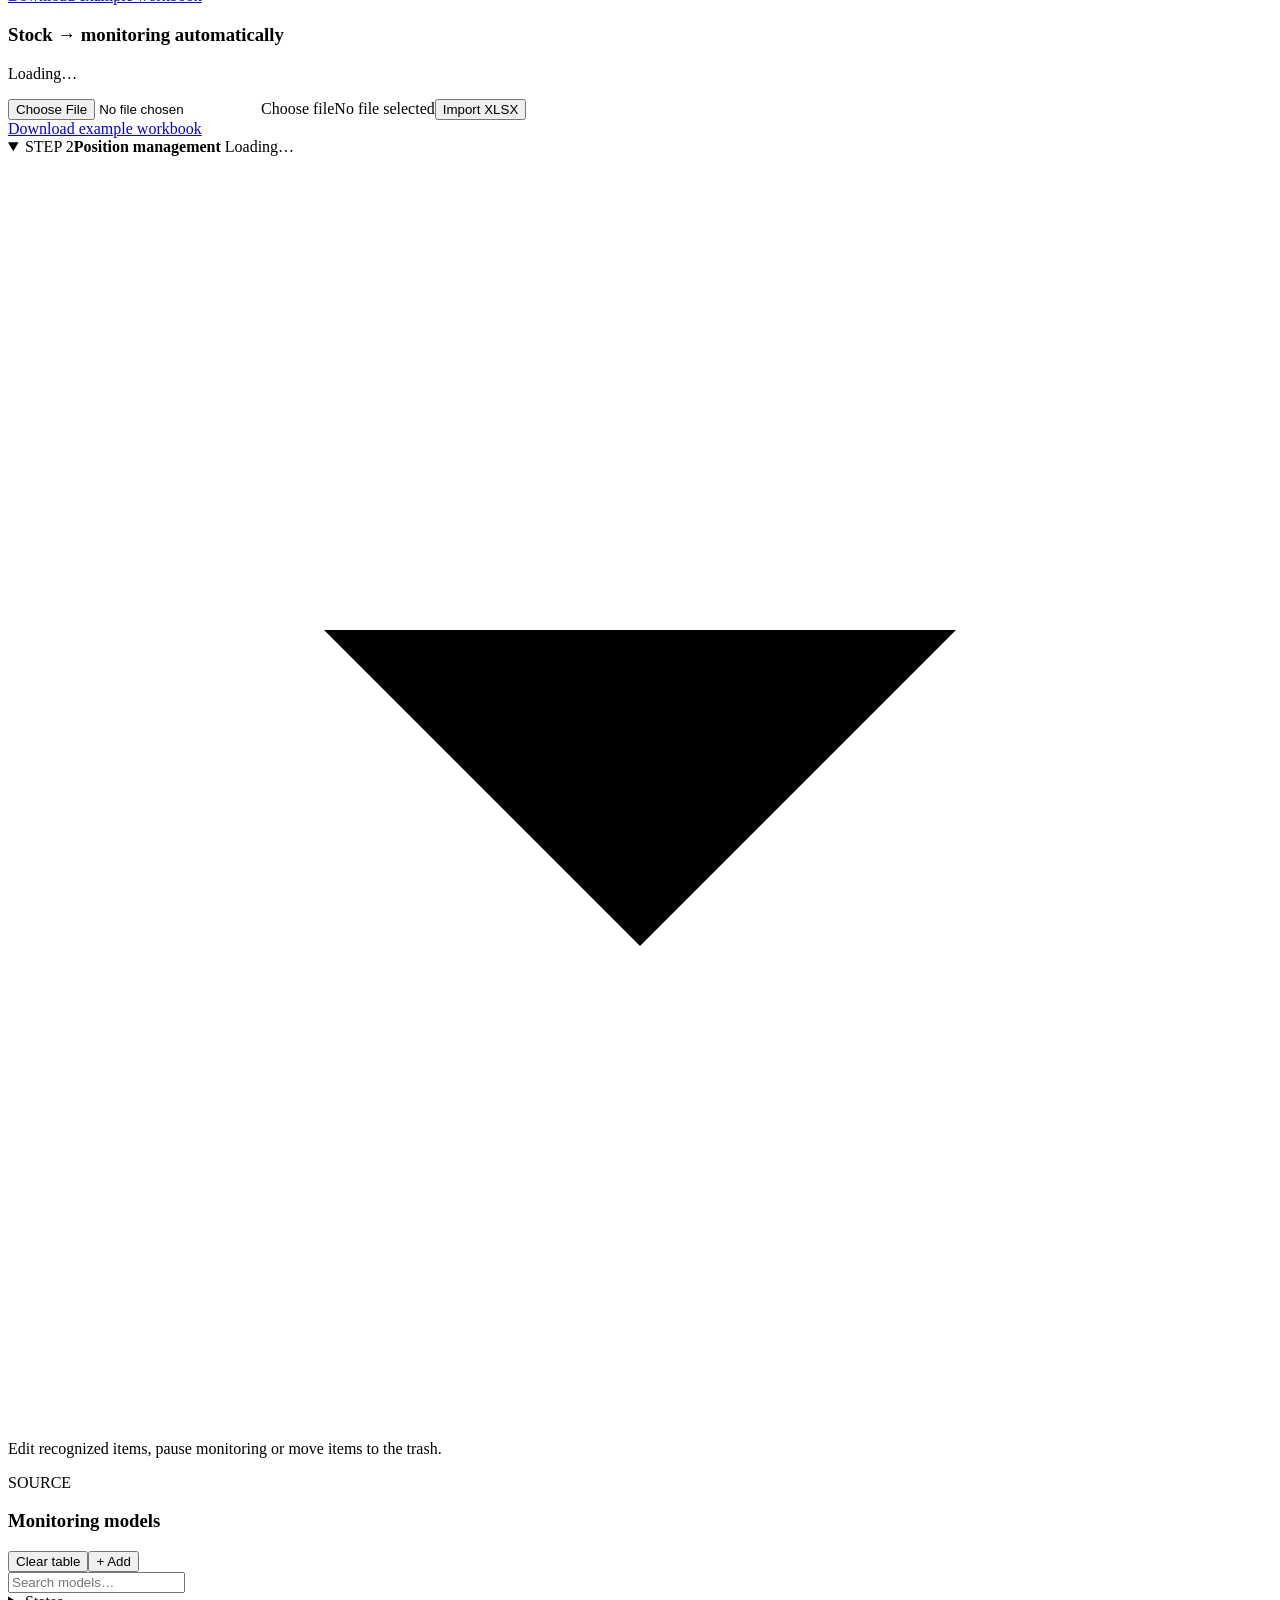
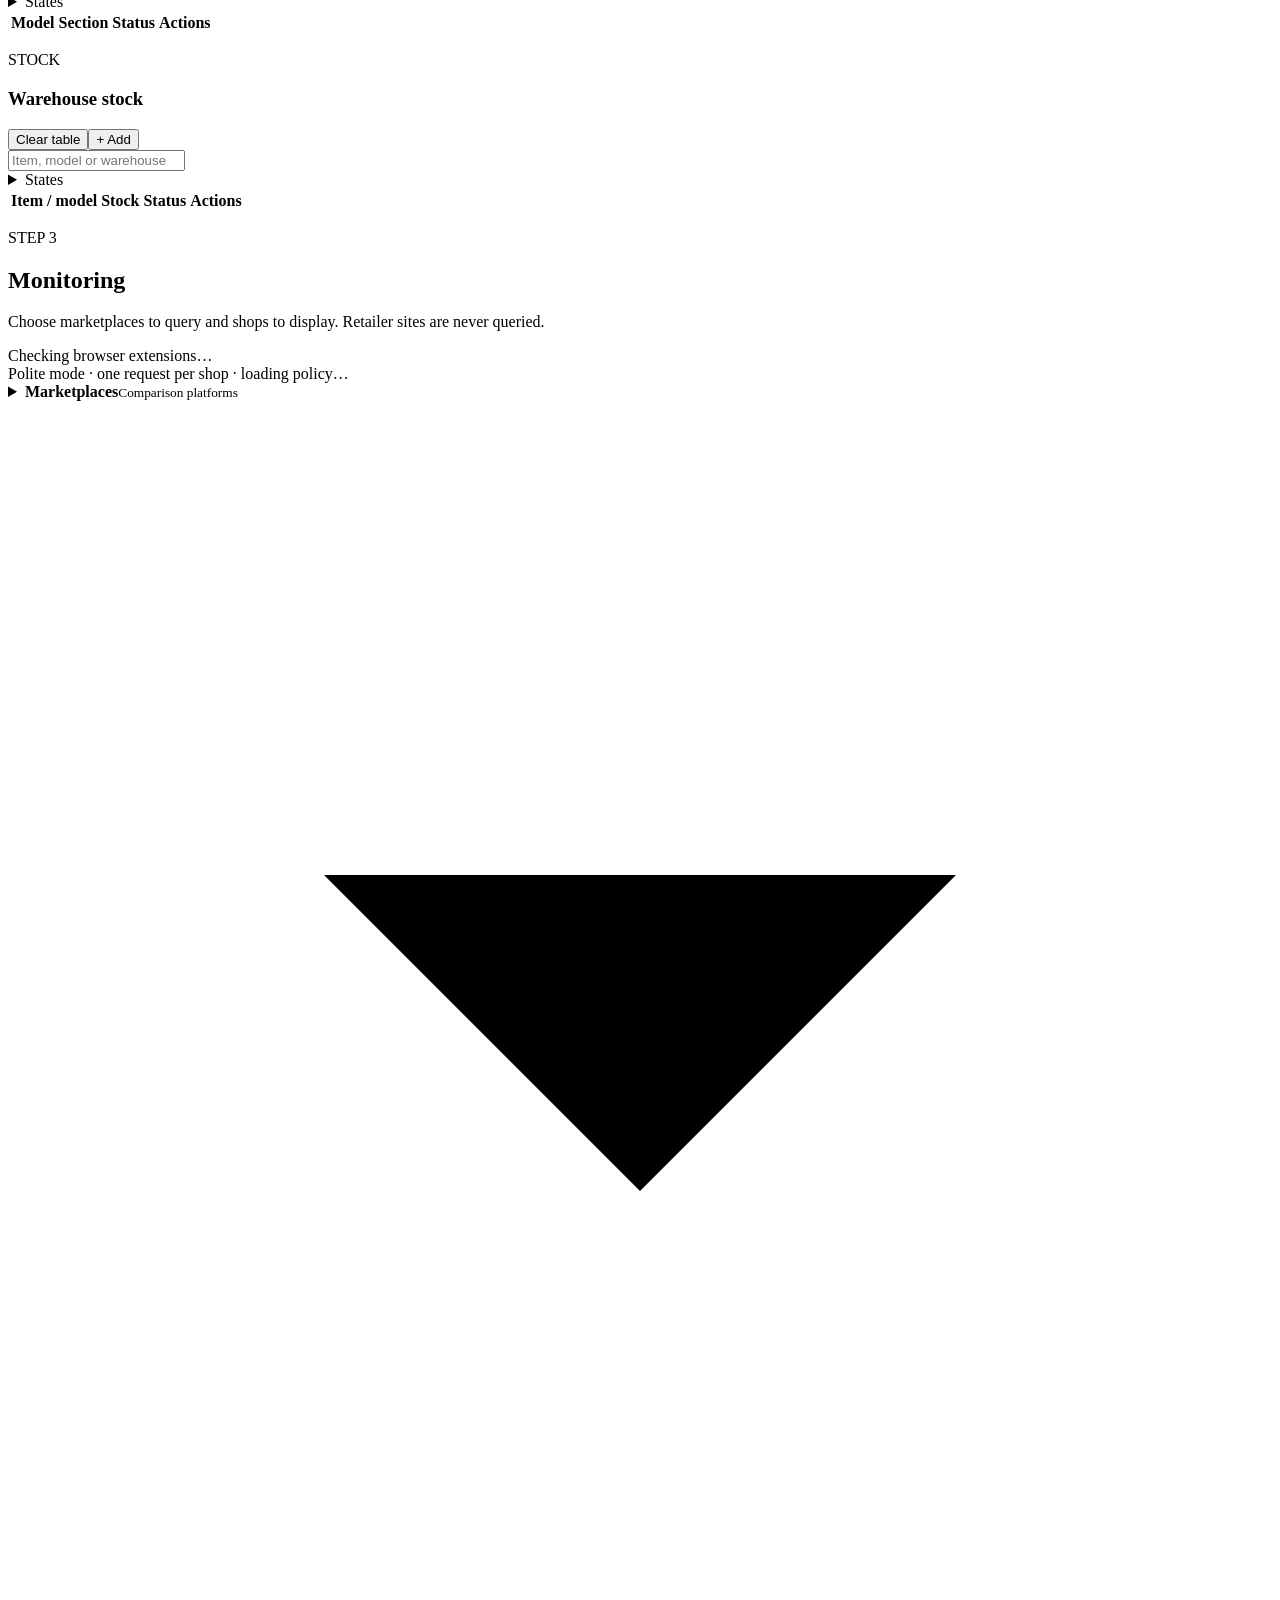
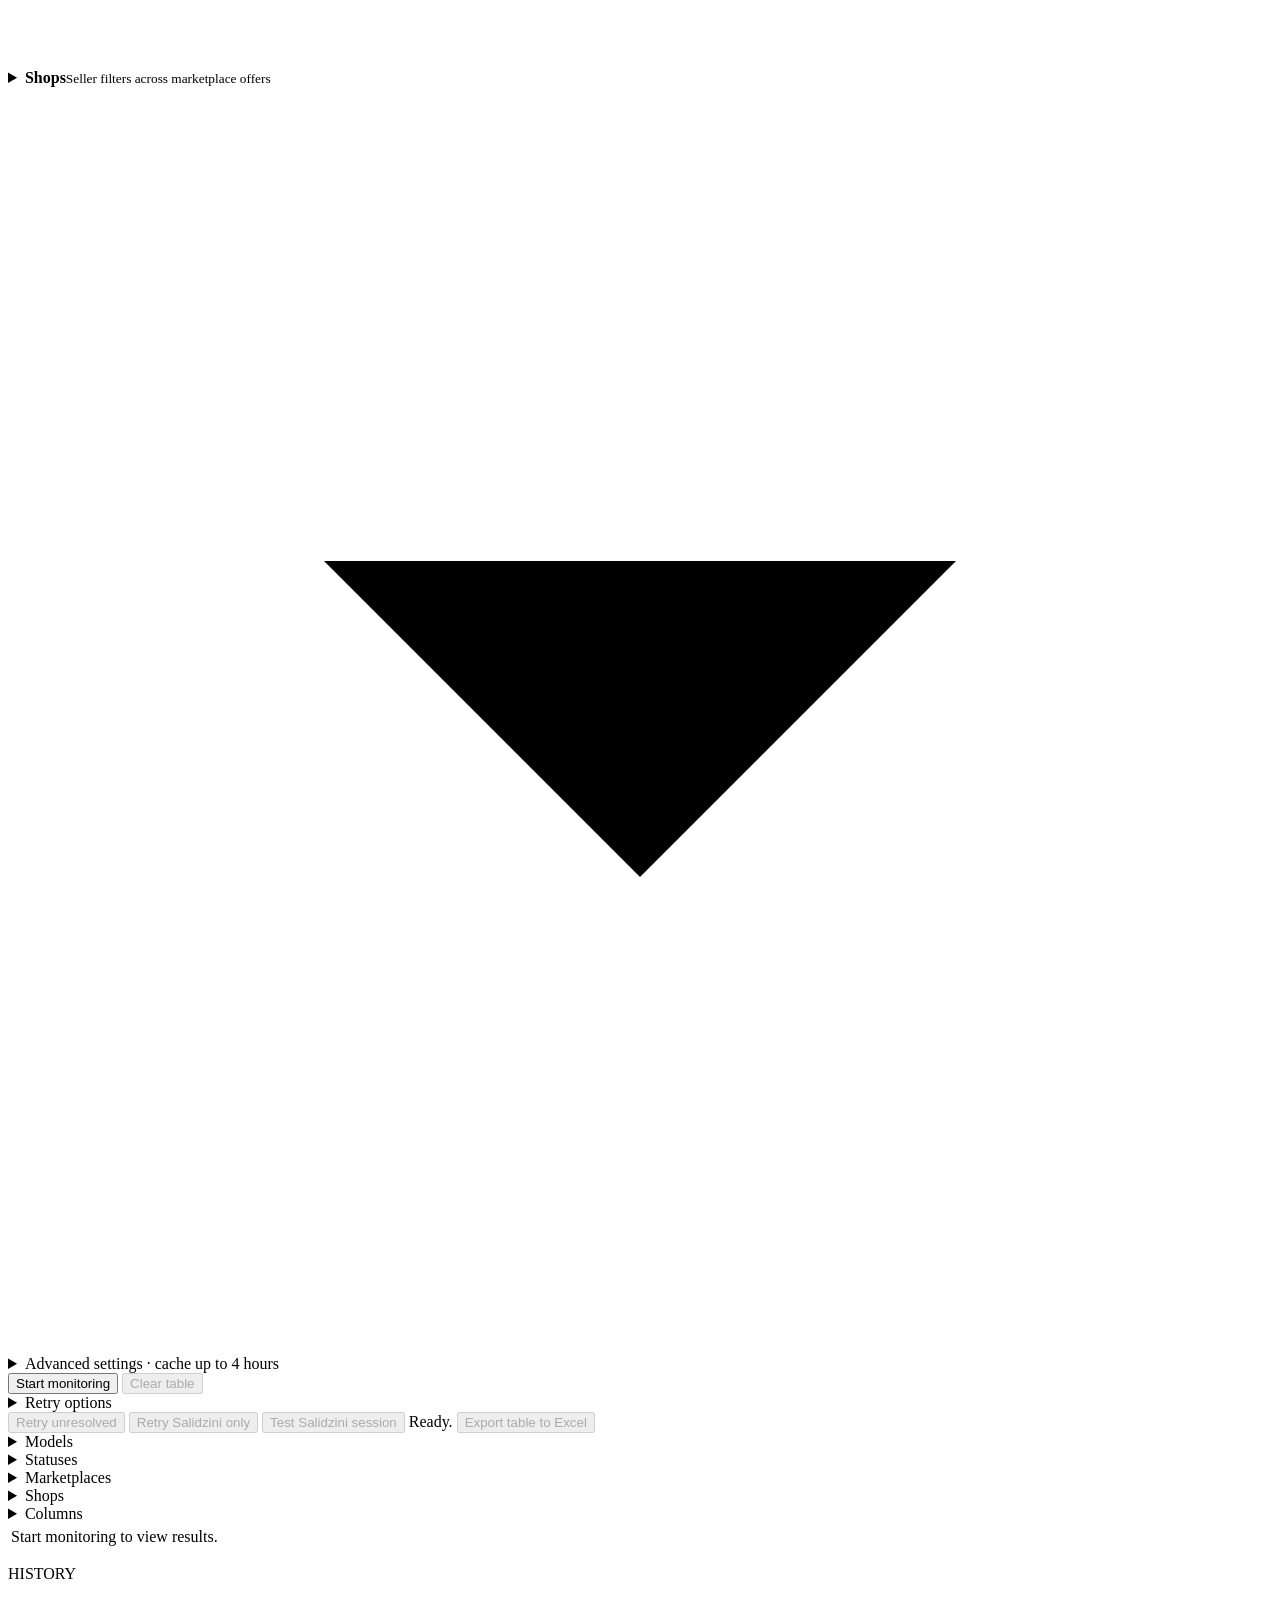
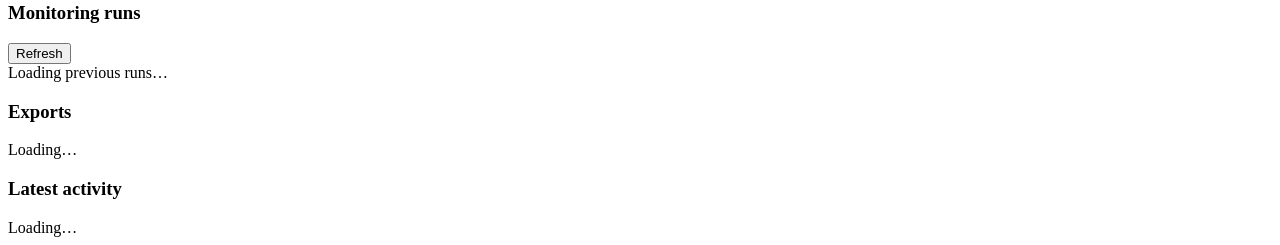
==== commit ff861ebe: "Release PriceMonitor v5.0.18 retry queue fairness" ====
--- a/src/price_monitor_v5/static/index.html
+++ b/src/price_monitor_v5/static/index.html
@@ -3,15 +3,15 @@
 <head>
   <meta charset="utf-8">
   <meta name="viewport" content="width=device-width, initial-scale=1">
-  <title>Price Monitor v5.0.17</title>
-  <link rel="stylesheet" href="/assets/styles.css?v=5.0.17">
+  <title>Price Monitor v5.0.18</title>
+  <link rel="stylesheet" href="/assets/styles.css?v=5.0.18">
 </head>
 <body>
   <main>
     <header class="app-header">
       <div>
         <p class="eyebrow">UTC MARKET INTELLIGENCE</p>
-        <h1>Price Monitor <span class="version">v5.0.17</span></h1>
+        <h1>Price Monitor <span class="version">v5.0.18</span></h1>
         <p class="lead">Marketplace-only intelligence · all sellers, selected shop views.</p>
       </div>
       <div class="header-controls"><div id="service-state" class="service-state">Starting services…</div><div class="language-switch" role="group" aria-label="Interface language"><button type="button" data-language="en" aria-pressed="false">EN</button><button type="button" data-language="ru" aria-pressed="false">RU</button></div></div>
@@ -159,7 +159,7 @@
       <div class="dialog-actions"><button type="button" class="secondary" data-cancel-catalog-clear>Cancel</button><button type="submit" class="danger-fill">Move all to Trash</button></div>
     </form>
   </dialog>
-  <script src="/assets/i18n.js?v=5.0.17" defer></script>
-  <script src="/assets/app.js?v=5.0.17" defer></script>
+  <script src="/assets/i18n.js?v=5.0.18" defer></script>
+  <script src="/assets/app.js?v=5.0.18" defer></script>
 </body>
 </html>
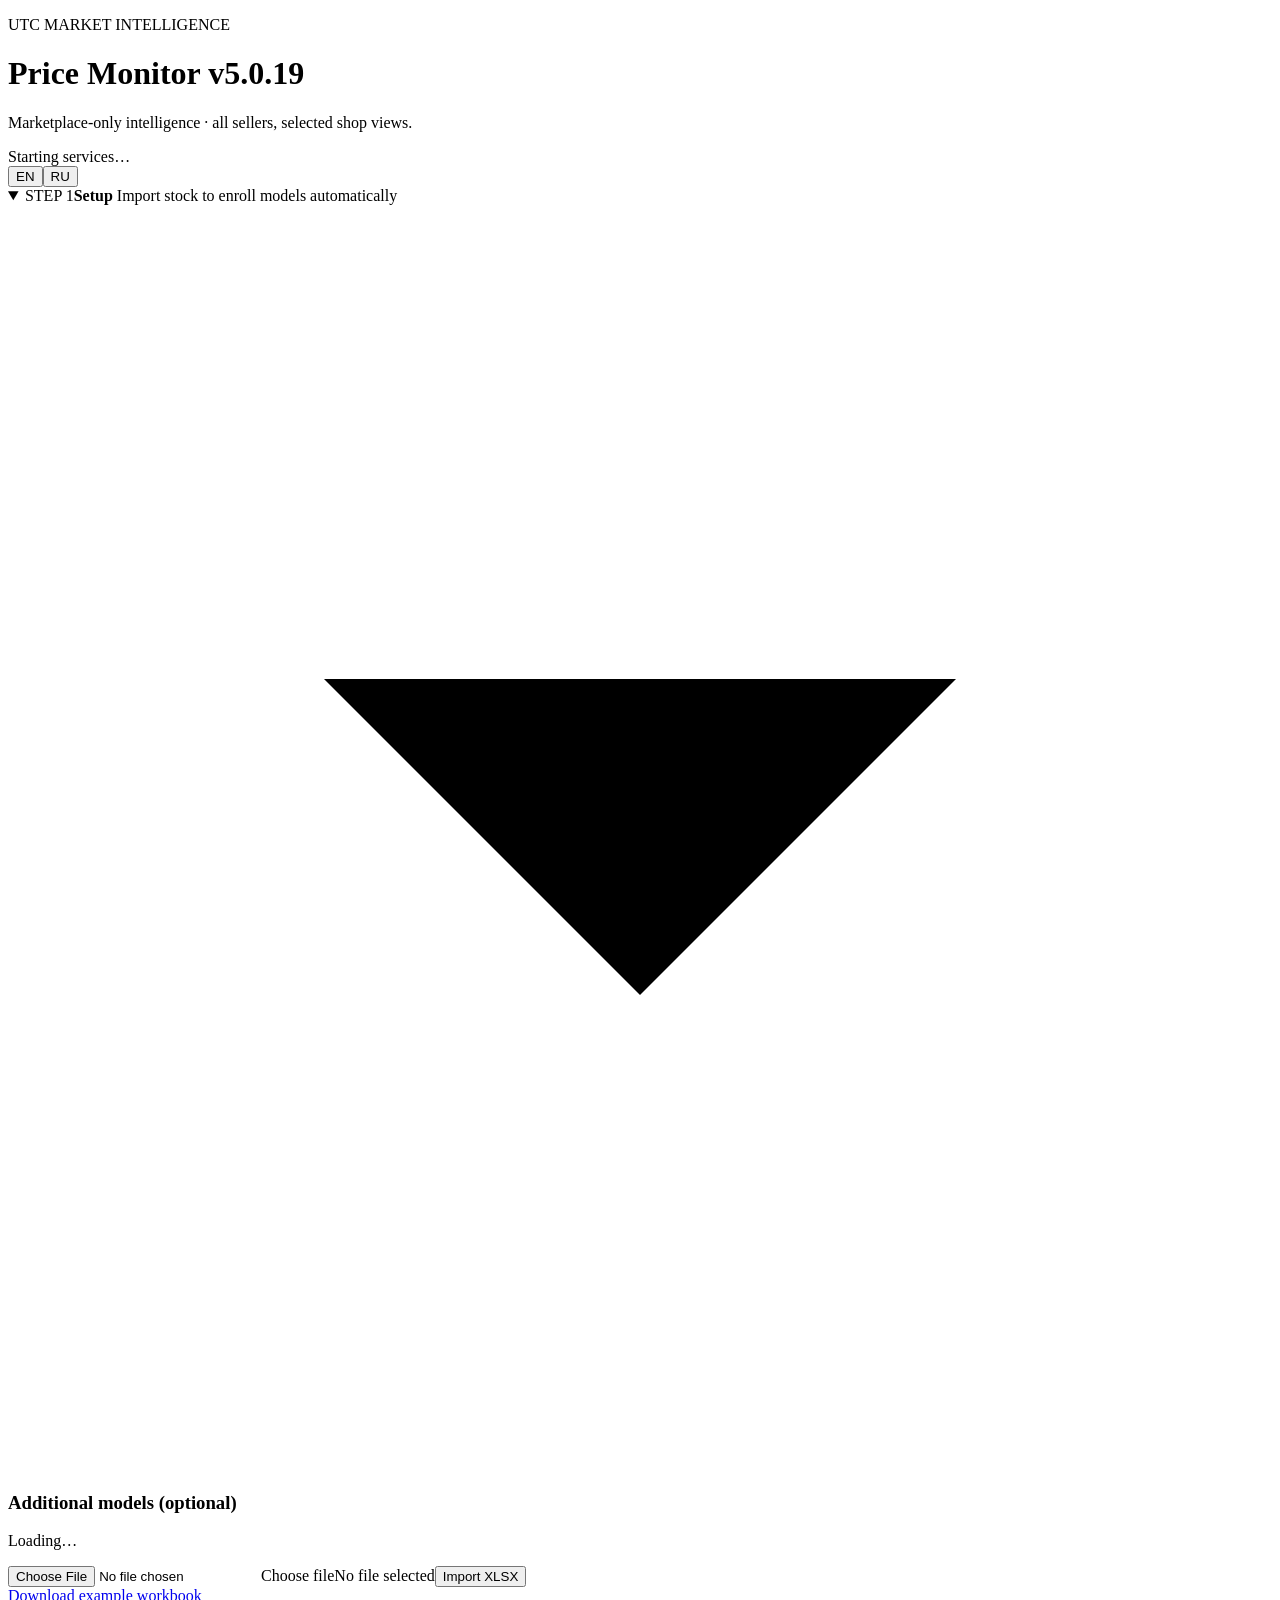
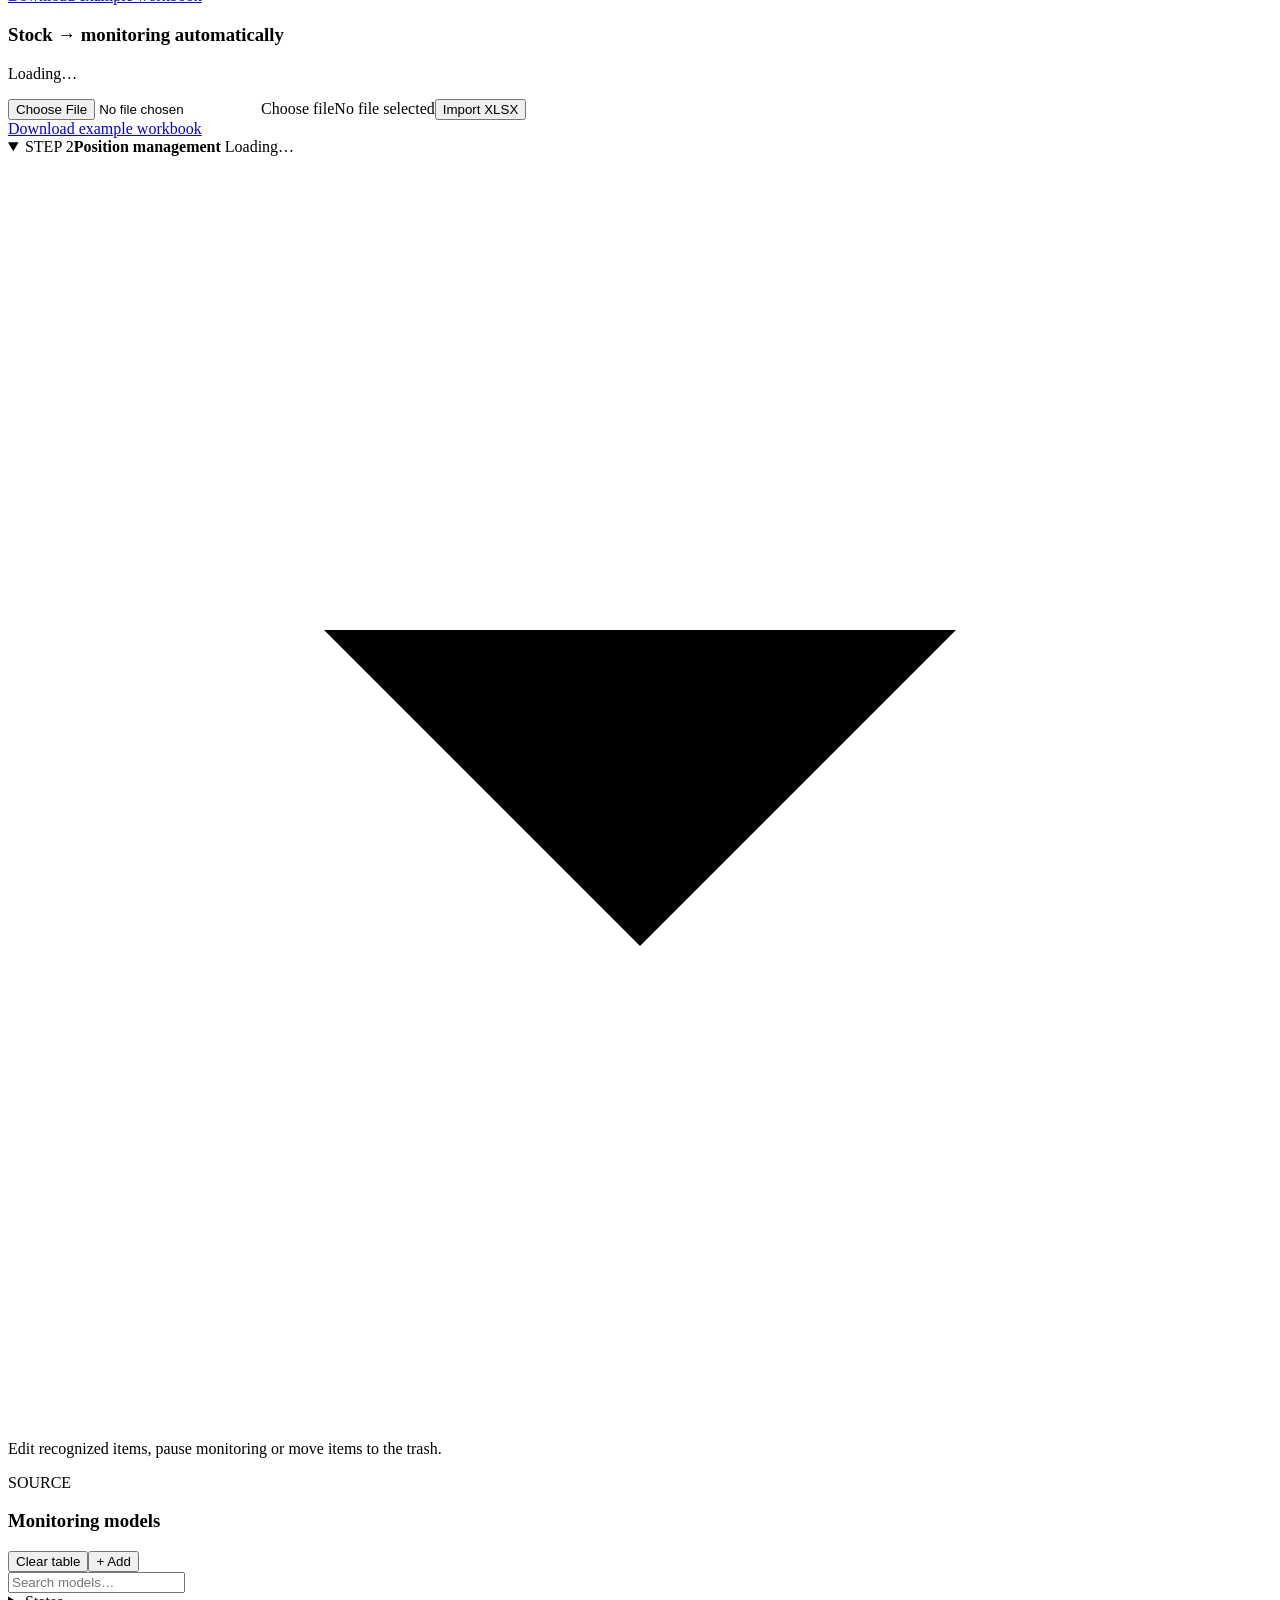
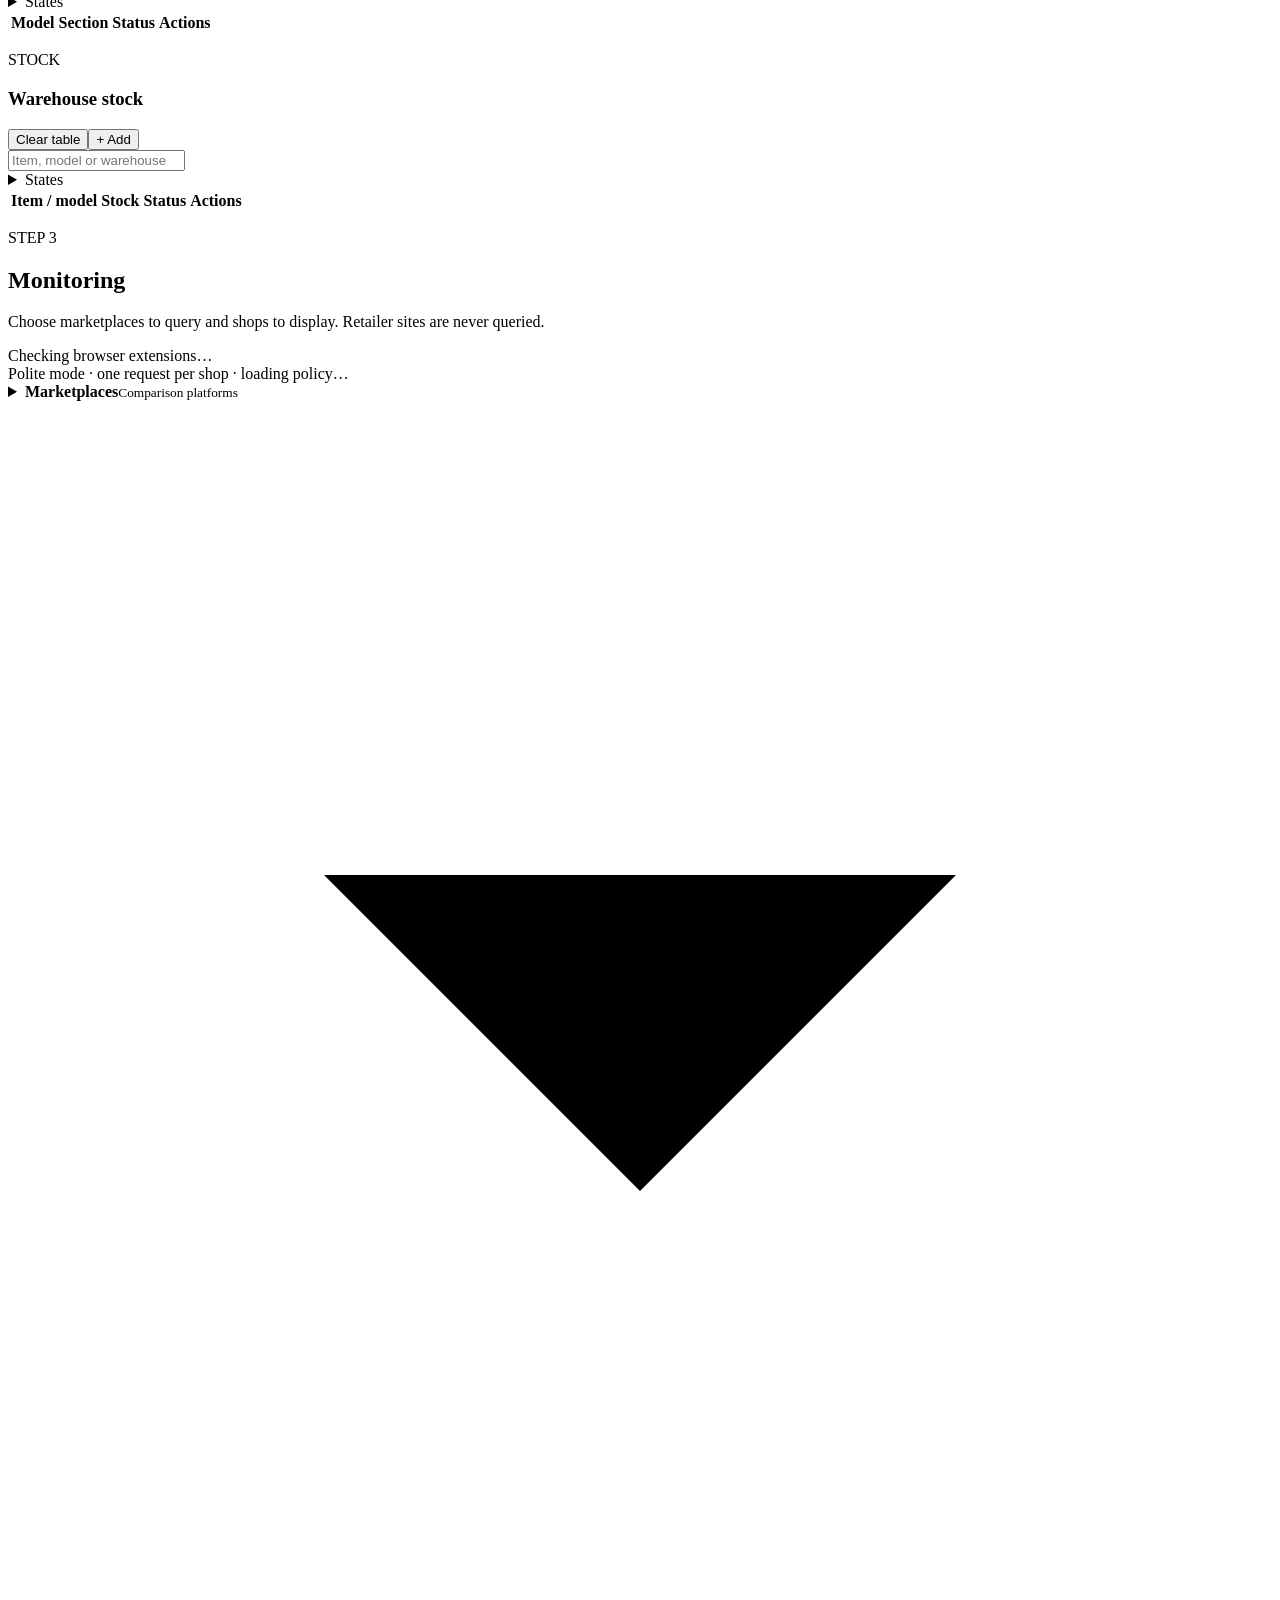
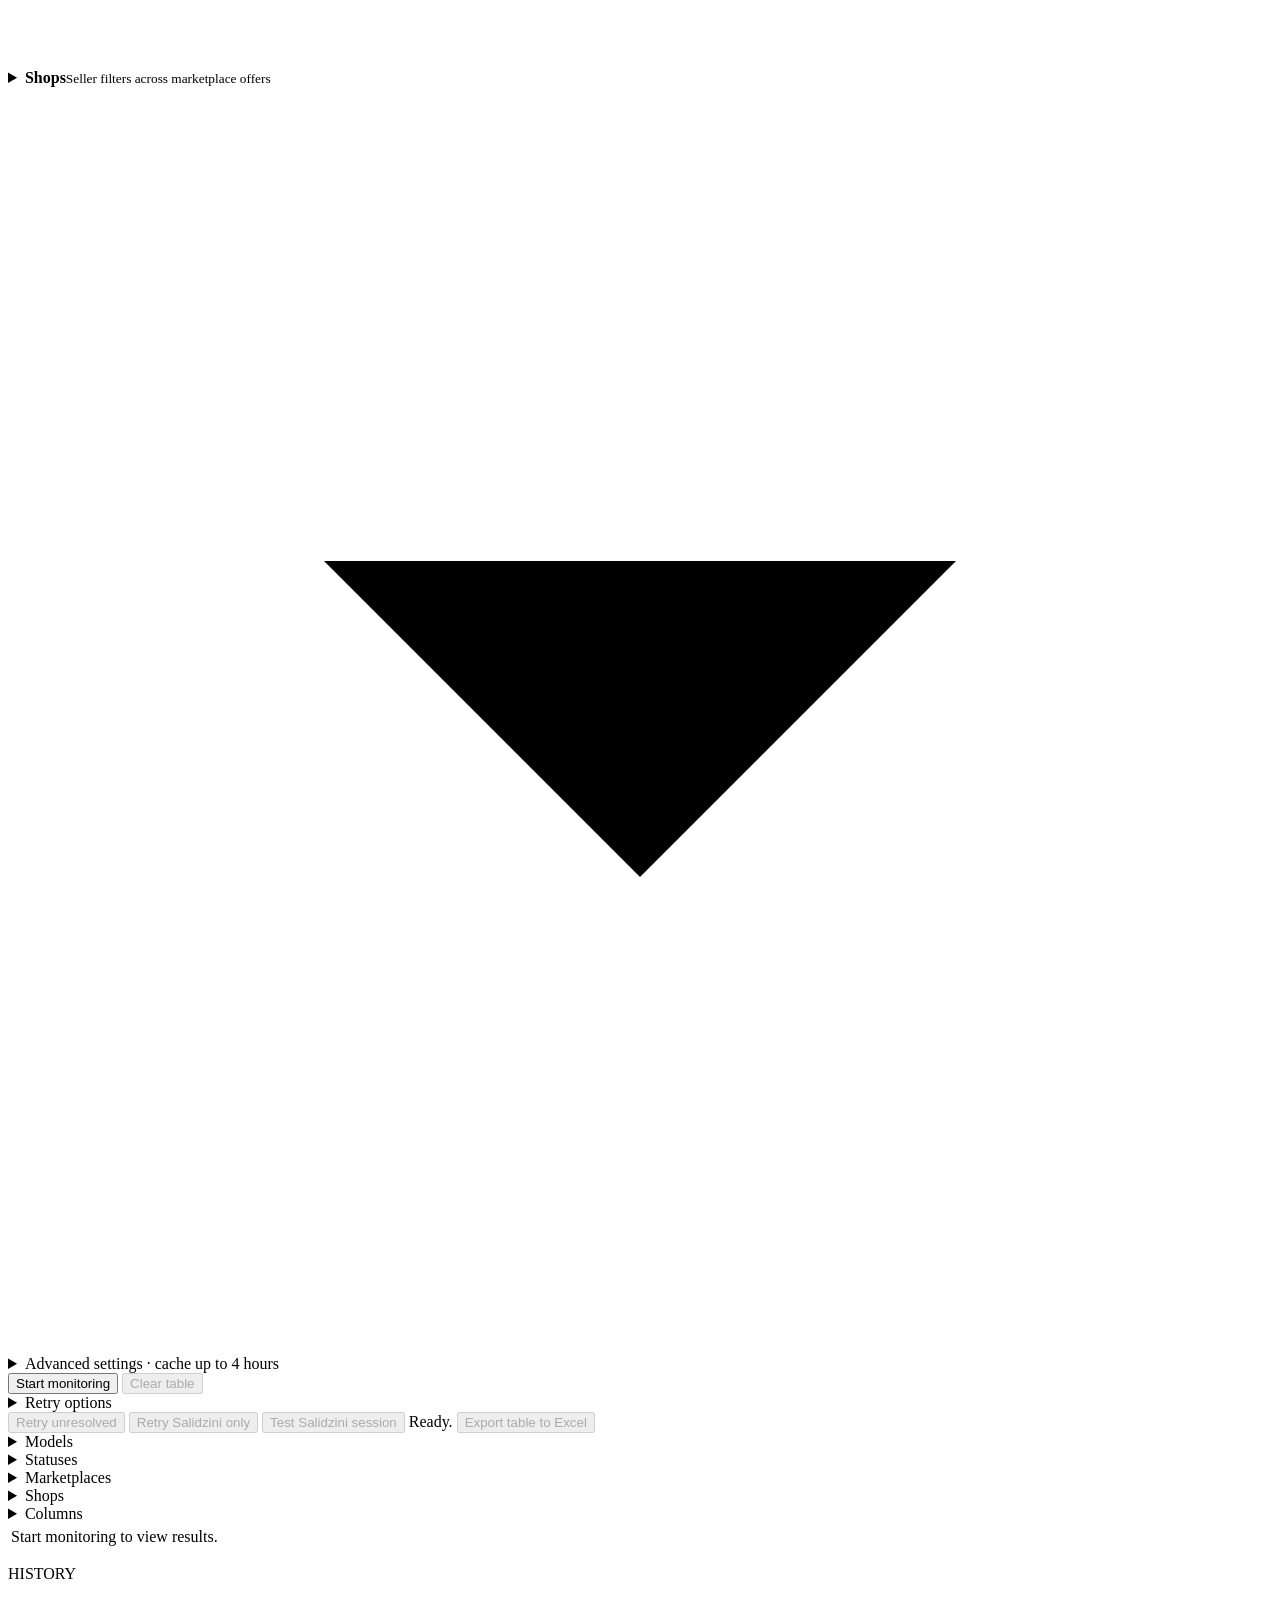
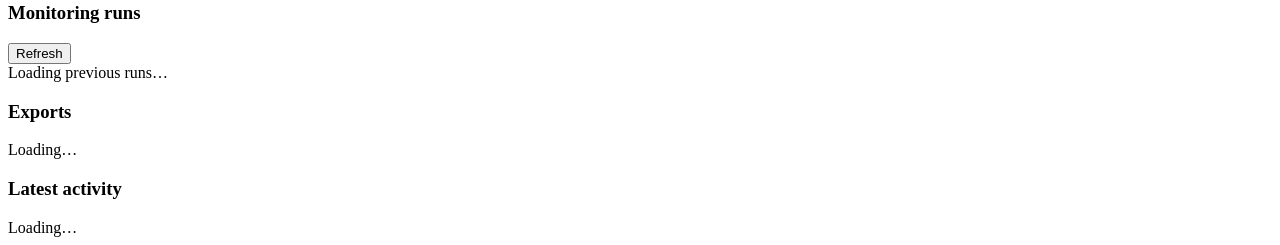
==== commit c3442cde: "Release PriceMonitor v5.0.19 live result refresh" ====
--- a/src/price_monitor_v5/static/index.html
+++ b/src/price_monitor_v5/static/index.html
@@ -3,15 +3,15 @@
 <head>
   <meta charset="utf-8">
   <meta name="viewport" content="width=device-width, initial-scale=1">
-  <title>Price Monitor v5.0.18</title>
-  <link rel="stylesheet" href="/assets/styles.css?v=5.0.18">
+  <title>Price Monitor v5.0.19</title>
+  <link rel="stylesheet" href="/assets/styles.css?v=5.0.19">
 </head>
 <body>
   <main>
     <header class="app-header">
       <div>
         <p class="eyebrow">UTC MARKET INTELLIGENCE</p>
-        <h1>Price Monitor <span class="version">v5.0.18</span></h1>
+        <h1>Price Monitor <span class="version">v5.0.19</span></h1>
         <p class="lead">Marketplace-only intelligence · all sellers, selected shop views.</p>
       </div>
       <div class="header-controls"><div id="service-state" class="service-state">Starting services…</div><div class="language-switch" role="group" aria-label="Interface language"><button type="button" data-language="en" aria-pressed="false">EN</button><button type="button" data-language="ru" aria-pressed="false">RU</button></div></div>
@@ -159,7 +159,7 @@
       <div class="dialog-actions"><button type="button" class="secondary" data-cancel-catalog-clear>Cancel</button><button type="submit" class="danger-fill">Move all to Trash</button></div>
     </form>
   </dialog>
-  <script src="/assets/i18n.js?v=5.0.18" defer></script>
-  <script src="/assets/app.js?v=5.0.18" defer></script>
+  <script src="/assets/i18n.js?v=5.0.19" defer></script>
+  <script src="/assets/app.js?v=5.0.19" defer></script>
 </body>
 </html>
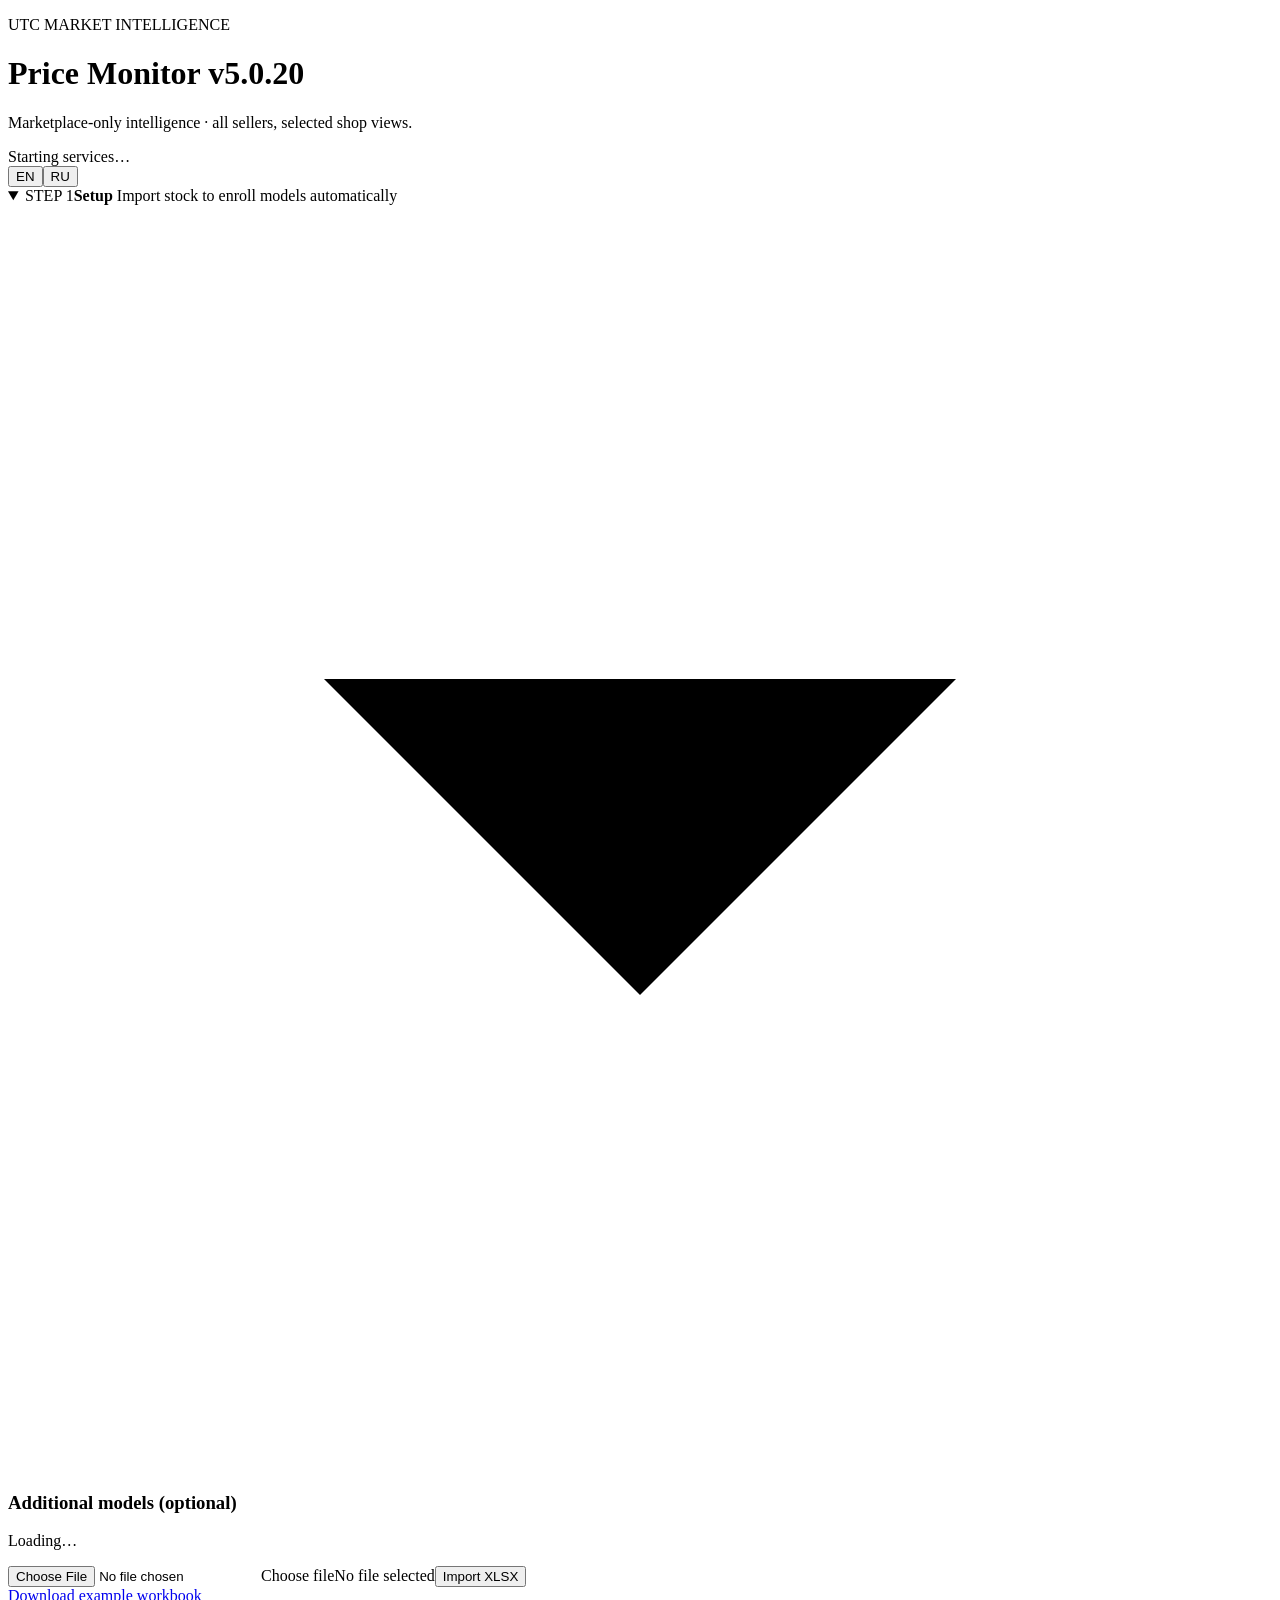
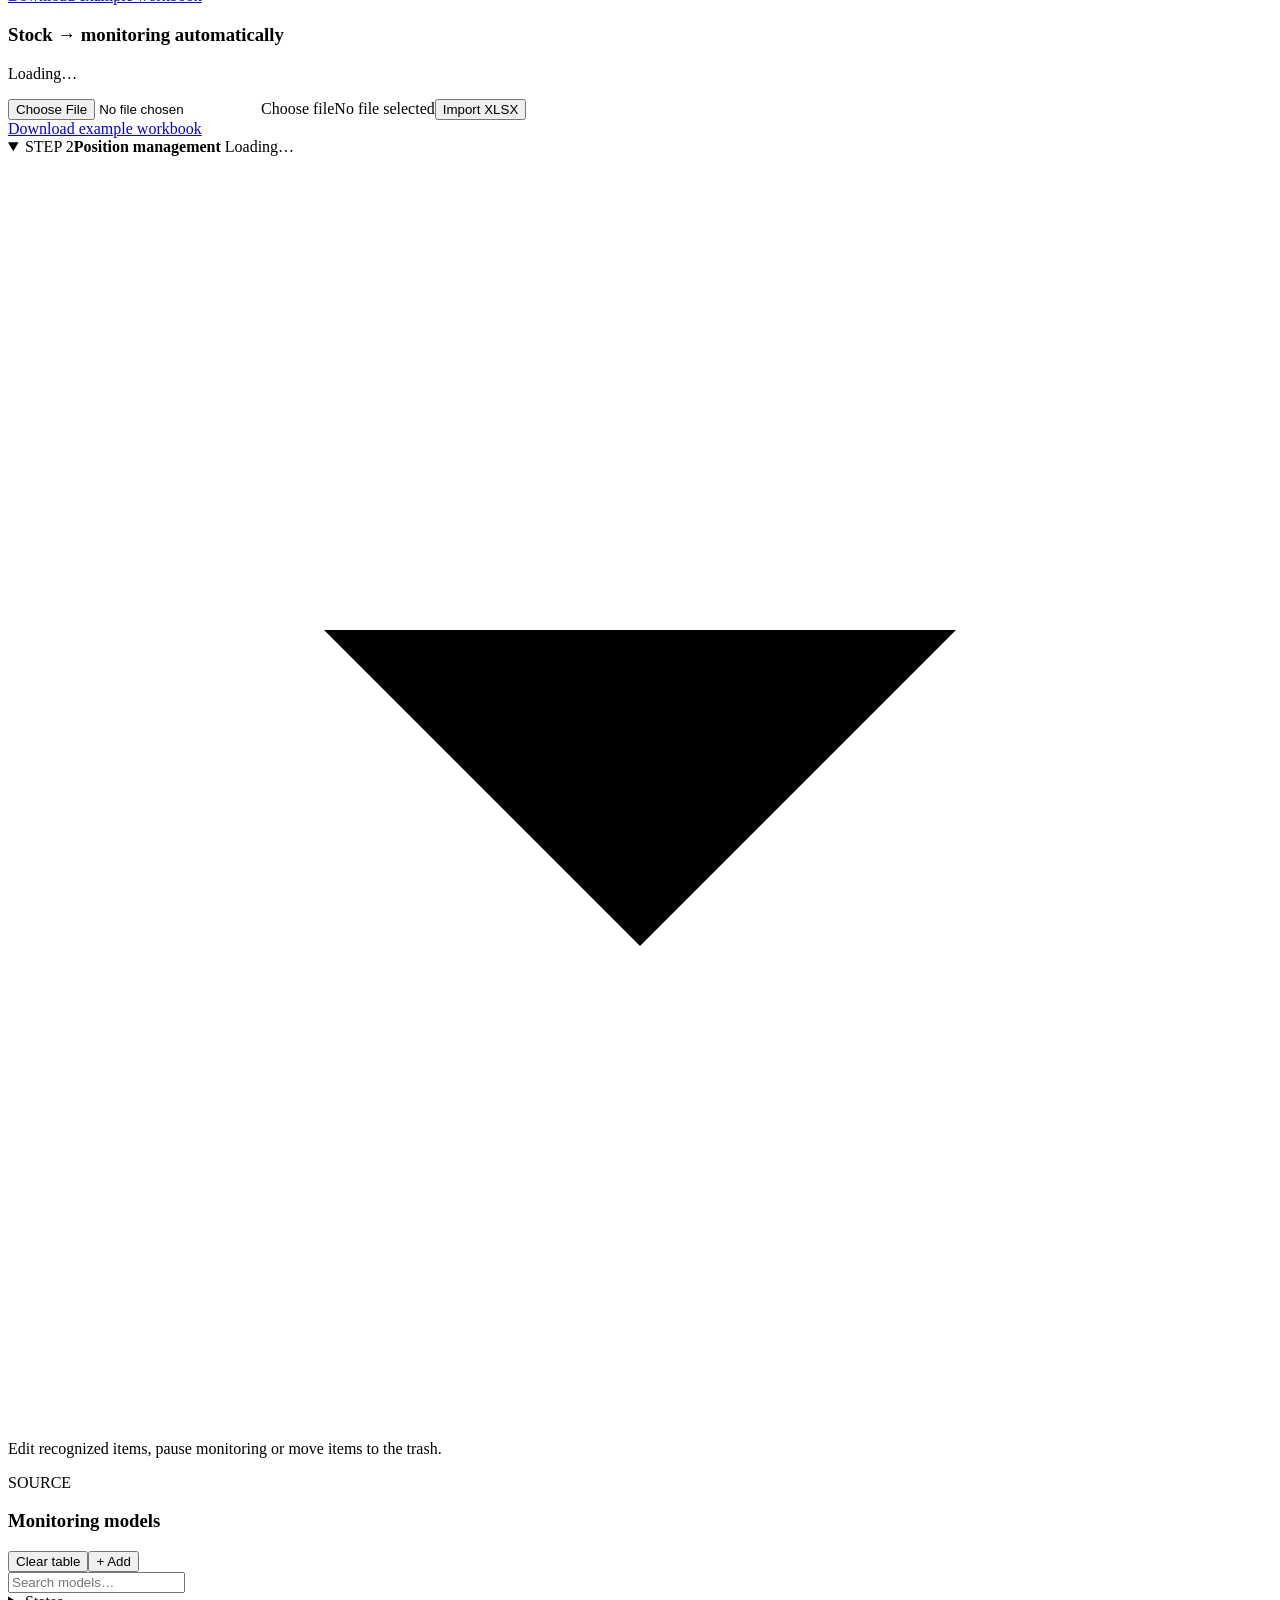
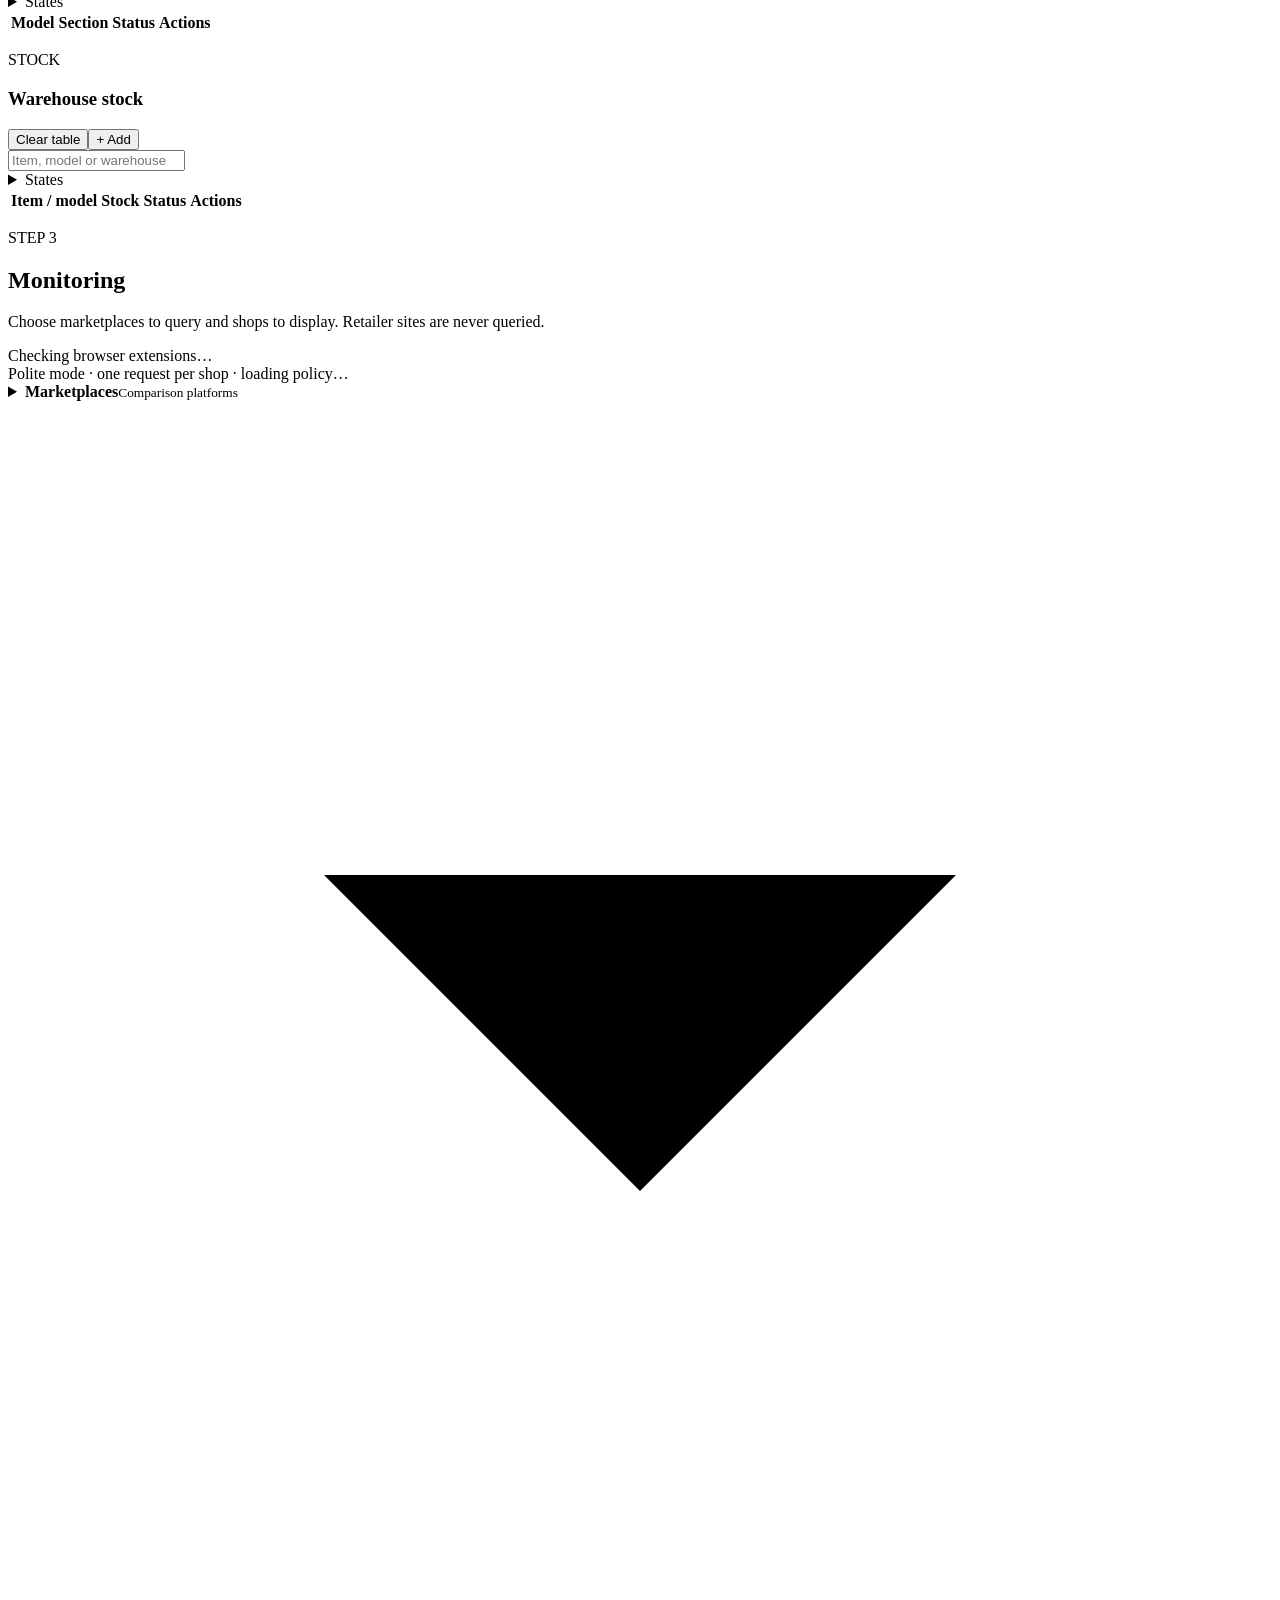
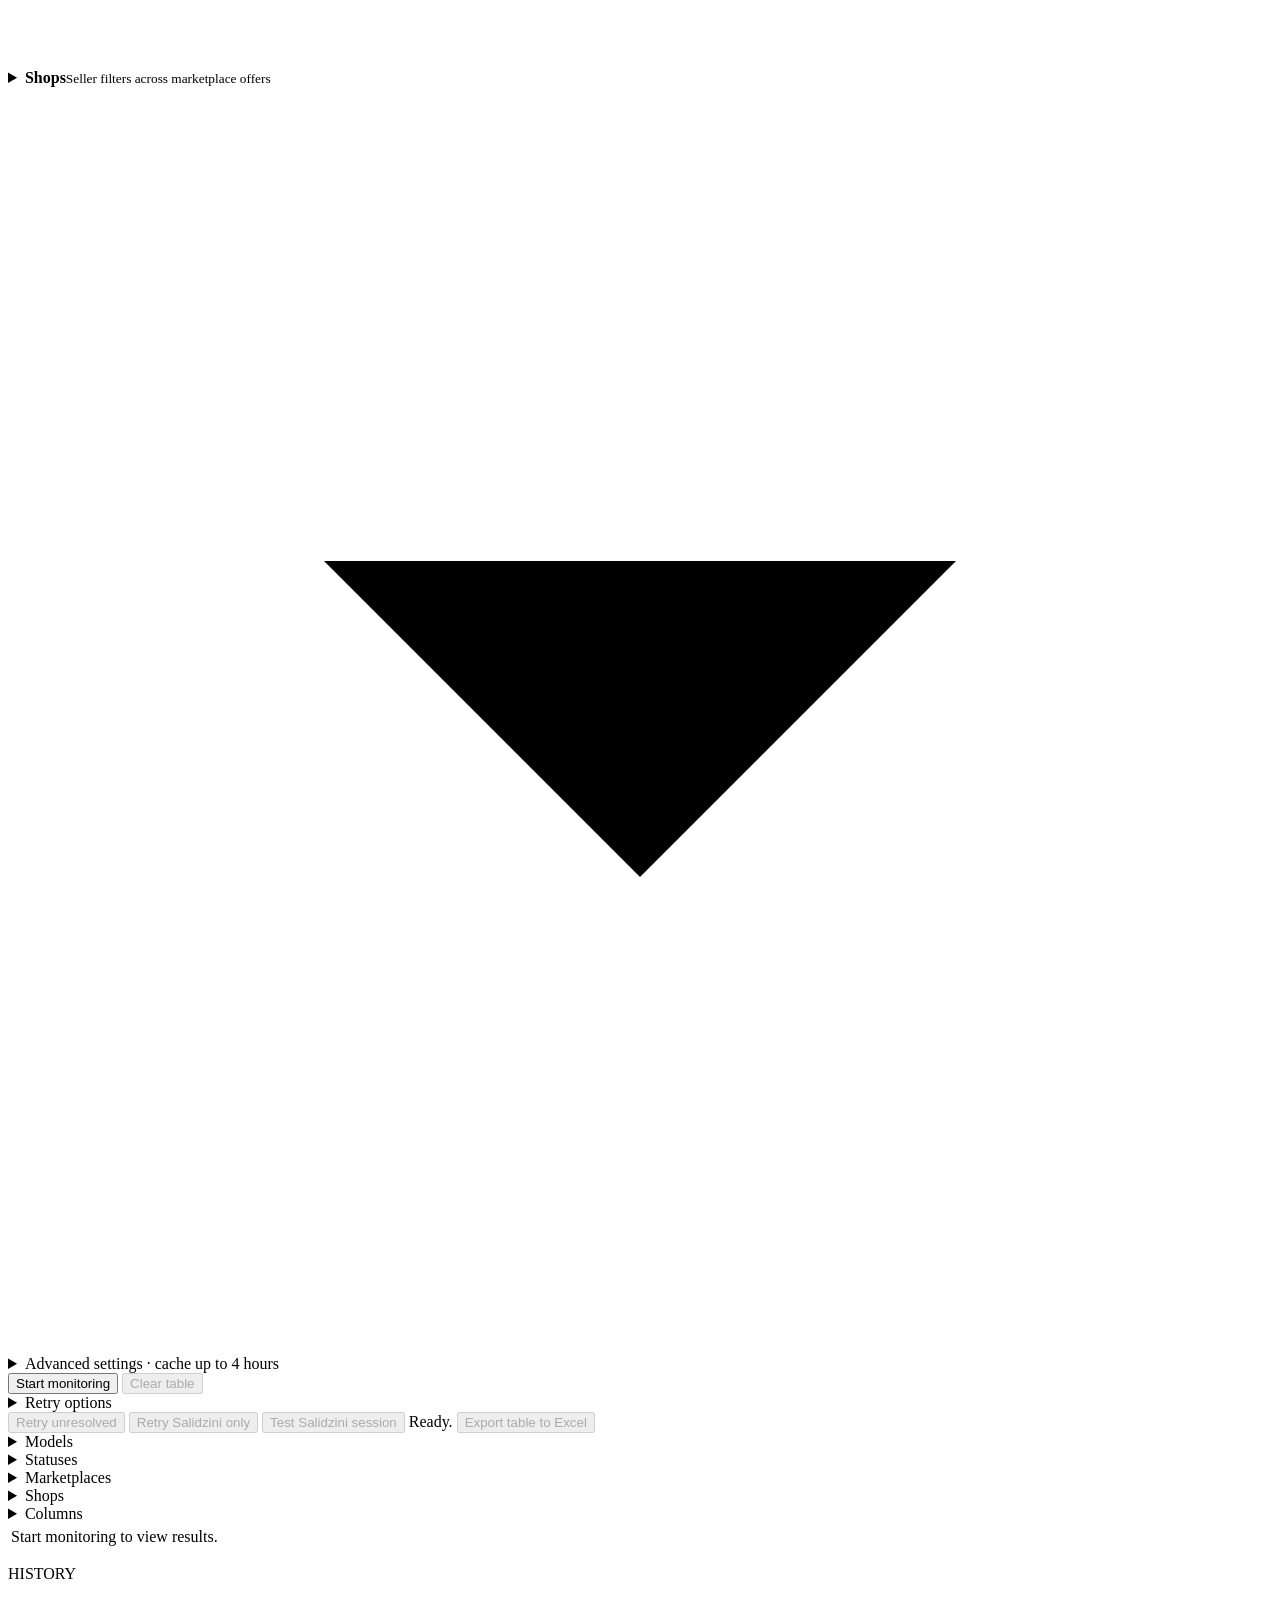
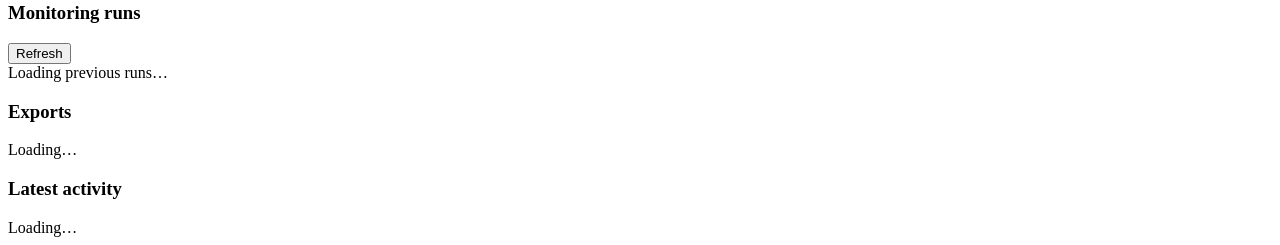
==== commit 0b31946a: "Release PriceMonitor v5.0.20 browser handoff" ====
--- a/src/price_monitor_v5/static/index.html
+++ b/src/price_monitor_v5/static/index.html
@@ -3,15 +3,15 @@
 <head>
   <meta charset="utf-8">
   <meta name="viewport" content="width=device-width, initial-scale=1">
-  <title>Price Monitor v5.0.19</title>
-  <link rel="stylesheet" href="/assets/styles.css?v=5.0.19">
+  <title>Price Monitor v5.0.20</title>
+  <link rel="stylesheet" href="/assets/styles.css?v=5.0.20">
 </head>
 <body>
   <main>
     <header class="app-header">
       <div>
         <p class="eyebrow">UTC MARKET INTELLIGENCE</p>
-        <h1>Price Monitor <span class="version">v5.0.19</span></h1>
+        <h1>Price Monitor <span class="version">v5.0.20</span></h1>
         <p class="lead">Marketplace-only intelligence · all sellers, selected shop views.</p>
       </div>
       <div class="header-controls"><div id="service-state" class="service-state">Starting services…</div><div class="language-switch" role="group" aria-label="Interface language"><button type="button" data-language="en" aria-pressed="false">EN</button><button type="button" data-language="ru" aria-pressed="false">RU</button></div></div>
@@ -159,7 +159,7 @@
       <div class="dialog-actions"><button type="button" class="secondary" data-cancel-catalog-clear>Cancel</button><button type="submit" class="danger-fill">Move all to Trash</button></div>
     </form>
   </dialog>
-  <script src="/assets/i18n.js?v=5.0.19" defer></script>
-  <script src="/assets/app.js?v=5.0.19" defer></script>
+  <script src="/assets/i18n.js?v=5.0.20" defer></script>
+  <script src="/assets/app.js?v=5.0.20" defer></script>
 </body>
 </html>
